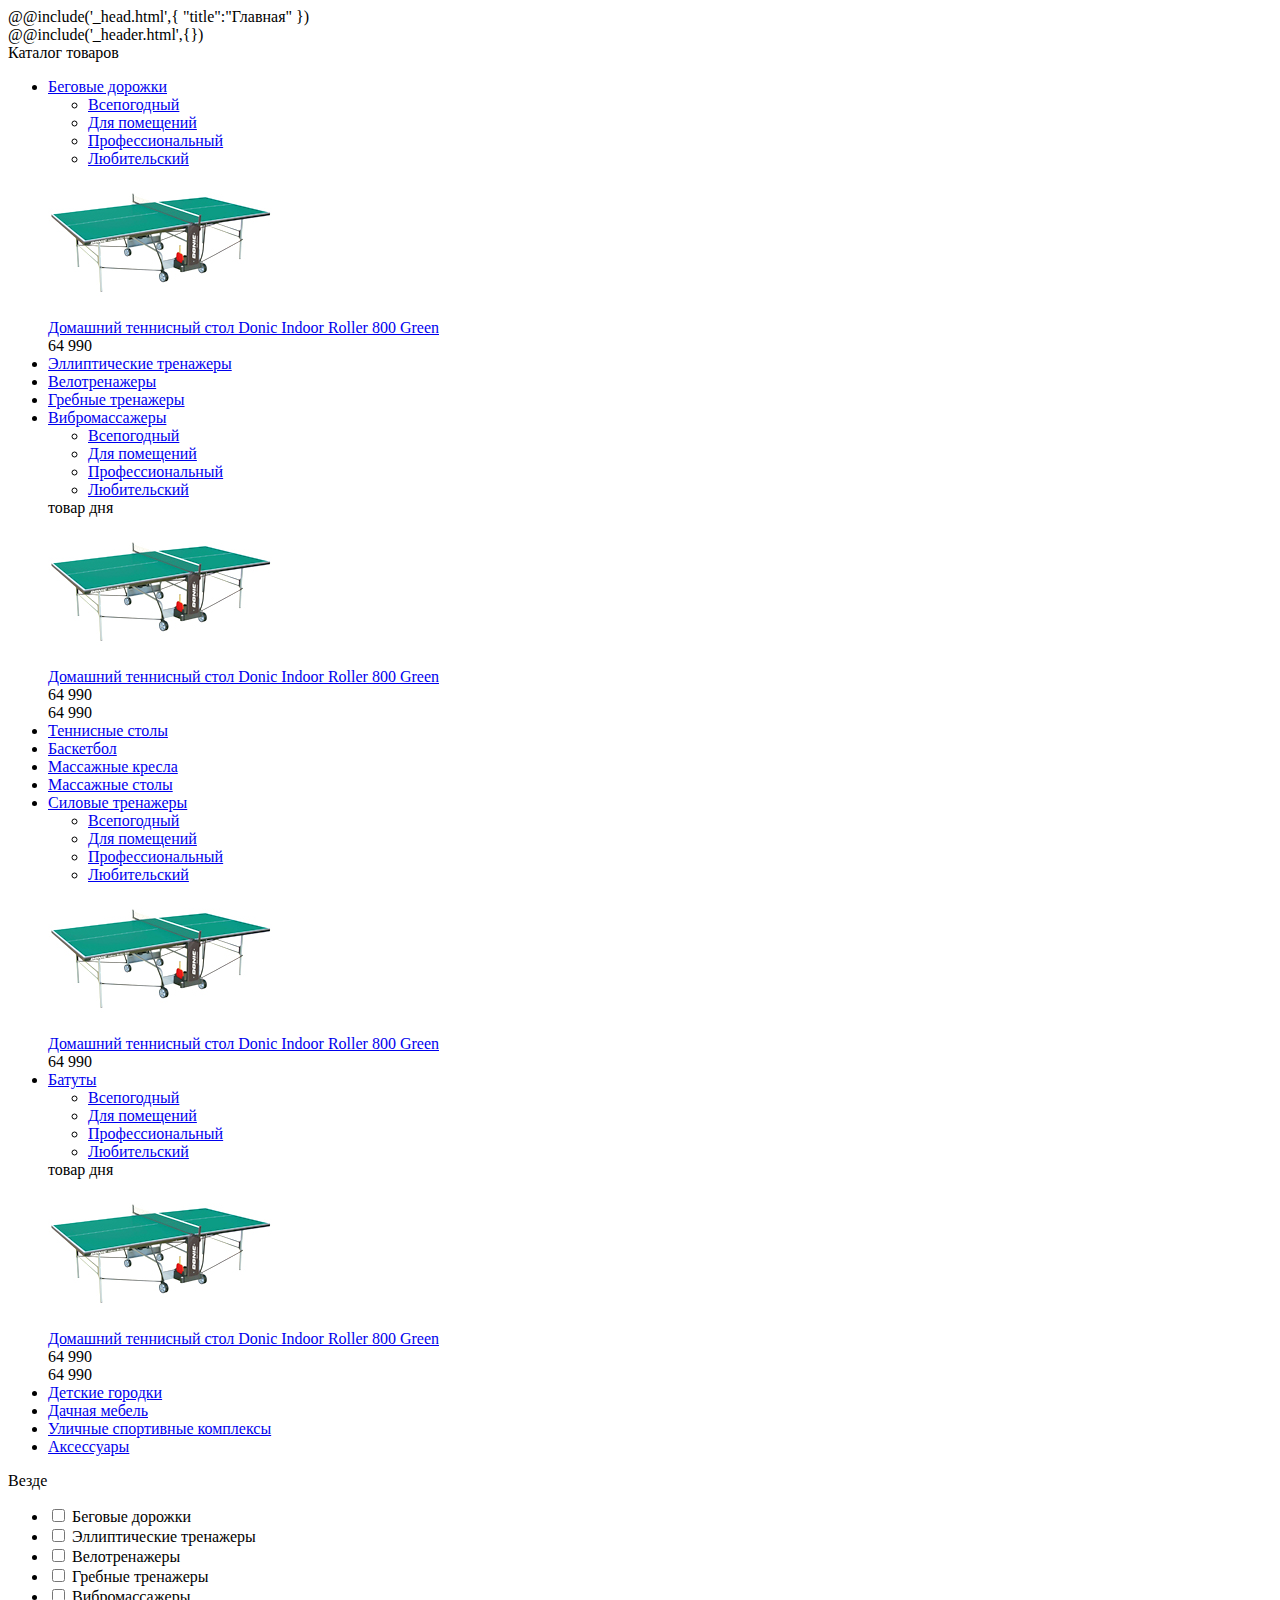
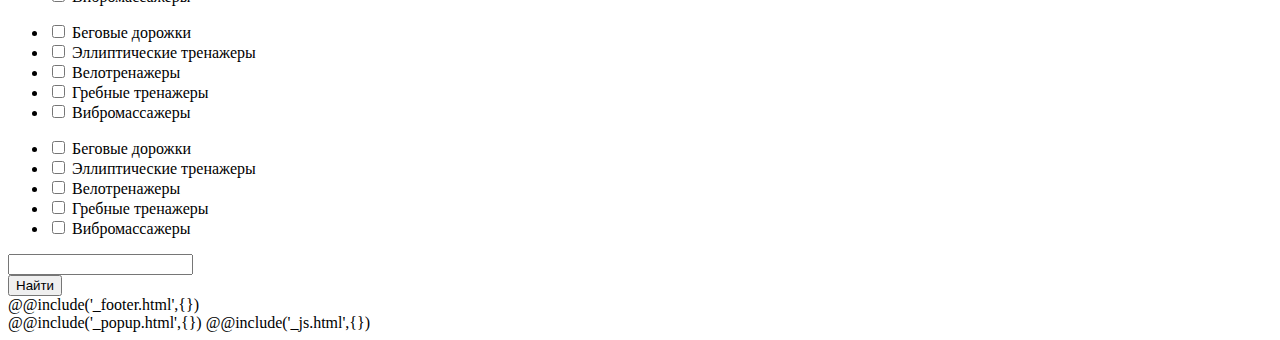
==== #src/index.html @ 7902912c "added header, sidebar, search" ====
<!DOCTYPE html>
<html lang="ru">
@@include('_head.html',{
"title":"Главная"
})

<body>
	<div class="wrapper">
		@@include('_header.html',{})
		<main class="page">
			<div class="page__container _container">
				<aside class="page__side">
					<nav class="page__menu menu-page">

						<div class="menu-page__header">
							<div class="menu-page__title">Каталог товаров</div>
							<div class="menu-page__burger">
								<div class="menu-page__lines">
									<span></span>
									<span></span>
									<span></span>
								</div>
							</div>
						</div>
						<div class="menu-page__body">
							<ul class="menu-page__list">
								<li class="menu-page__parent">
									<a class="menu-page__link" href="#">
										Беговые дорожки
									</a>
									<div class="menu-page__submenu submenu-page">
										<div class="submenu-page__item">
											<ul class="submenu-page__menu">
												<li>
													<a href="#" class="submenu-page__link">Всепогодный</a>
												</li>
												<li>
													<a href="#" class="submenu-page__link">Для помещений</a>
												</li>
												<li>
													<a href="#" class="submenu-page__link">Профессиональный</a>
												</li>
												<li>
													<a href="#" class="submenu-page__link">Любительский</a>
												</li>
											</ul>
											<div class="submenu-page__product">
												<div class="item-product">
													<!-- <div class="item-product__labels">
															<div class="item-product__label">
																товар дня
															</div>
														</div> -->
													<a href="#" class="item-product__image">
														<img src="img/products/01.jpg" alt="products">
													</a>
													<div class="item-product__body">
														<a href="#" class="item-product__title">
															Домашний теннисный стол Donic Indoor Roller 800 Green
														</a>
														<div class="item-product__footer">
															<a href="#" class="item-product__add"></a>
															<div class="item-product__price rub">64 990</div>
														</div>
													</div>
												</div>
											</div>
										</div>
									</div>
								</li>
								<li>
									<a class="menu-page__link" href="#">Эллиптические тренажеры</a>
								</li>
								<li>
									<a class="menu-page__link" href="#">Велотренажеры</a>
								</li>
								<li>
									<a class="menu-page__link" href="#">Гребные тренажеры</a>
								</li>
								<li class="menu-page__parent">
									<a class="menu-page__link" href="#">
										Вибромассажеры
									</a>
									<div class="menu-page__submenu submenu-page">
										<div class="submenu-page__item">
											<ul class="submenu-page__menu">
												<li>
													<a href="#" class="submenu-page__link">Всепогодный</a>
												</li>
												<li>
													<a href="#" class="submenu-page__link">Для помещений</a>
												</li>
												<li>
													<a href="#" class="submenu-page__link">Профессиональный</a>
												</li>
												<li>
													<a href="#" class="submenu-page__link">Любительский</a>
												</li>
											</ul>
											<div class="submenu-page__product">
												<div class="item-product">
													<div class="item-product__labels">
														<div class="item-product__label">
															товар дня
														</div>
													</div>
													<a href="#" class="item-product__image">
														<img src="img/products/01.jpg" alt="products">
													</a>
													<div class="item-product__body">
														<a href="#" class="item-product__title">
															Домашний теннисный стол Donic Indoor Roller 800 Green
														</a>
														<div class="item-product__footer">
															<div class="item-product__old-price rub">64 990</div>
															<a href="#" class="item-product__add"></a>
															<div class="item-product__price rub">64 990</div>
														</div>
													</div>
												</div>
											</div>
										</div>
									</div>
								</li>
								<li>
									<a class="menu-page__link" href="#">Теннисные столы</a>
								</li>
								<li>
									<a class="menu-page__link" href="#">Баскетбол</a>
								</li>
								<li>
									<a class="menu-page__link" href="#">Массажные кресла</a>
								</li>
								<li>
									<a class="menu-page__link" href="#">Массажные столы</a>
								</li>
								<li class="menu-page__parent">
									<a class="menu-page__link" href="#">
										Силовые тренажеры
									</a>
									<div class="menu-page__submenu submenu-page">
										<div class="submenu-page__item">
											<ul class="submenu-page__menu">
												<li>
													<a href="#" class="submenu-page__link">Всепогодный</a>
												</li>
												<li>
													<a href="#" class="submenu-page__link">Для помещений</a>
												</li>
												<li>
													<a href="#" class="submenu-page__link">Профессиональный</a>
												</li>
												<li>
													<a href="#" class="submenu-page__link">Любительский</a>
												</li>
											</ul>
											<div class="submenu-page__product">
												<div class="item-product">
													<div class="item-product__labels">
														<!-- <div class="item-product__label">
																	товар дня
																</div> -->
													</div>
													<a href="#" class="item-product__image">
														<img src="img/products/01.jpg" alt="products">
													</a>
													<div class="item-product__body">
														<a href="#" class="item-product__title">
															Домашний теннисный стол Donic Indoor Roller 800 Green
														</a>
														<div class="item-product__footer">
															<!-- <div class="item-product__old-price rub">64 990</div> -->
															<a href="#" class="item-product__add"></a>
															<div class="item-product__price rub">64 990</div>
														</div>
													</div>
												</div>
											</div>
										</div>
									</div>
								</li>
								<li class="menu-page__parent">
									<a class="menu-page__link" href="#">
										Батуты
									</a>
									<div class="menu-page__submenu submenu-page">
										<div class="submenu-page__item">
											<ul class="submenu-page__menu">
												<li>
													<a href="#" class="submenu-page__link">Всепогодный</a>
												</li>
												<li>
													<a href="#" class="submenu-page__link">Для помещений</a>
												</li>
												<li>
													<a href="#" class="submenu-page__link">Профессиональный</a>
												</li>
												<li>
													<a href="#" class="submenu-page__link">Любительский</a>
												</li>
											</ul>
											<div class="submenu-page__product">
												<div class="item-product">
													<div class="item-product__labels">
														<div class="item-product__label">
															товар дня
														</div>
													</div>
													<a href="#" class="item-product__image">
														<img src="img/products/01.jpg" alt="products">
													</a>
													<div class="item-product__body">
														<a href="#" class="item-product__title">
															Домашний теннисный стол Donic Indoor Roller 800 Green
														</a>
														<div class="item-product__footer">
															<div class="item-product__old-price rub">64 990</div>
															<a href="#" class="item-product__add"></a>
															<div class="item-product__price rub">64 990</div>
														</div>
													</div>
												</div>
											</div>
										</div>
									</div>
								</li>
								<li>
									<a class="menu-page__link" href="#">Детские городки</a>
								</li>
								<li>
									<a class="menu-page__link" href="#">Дачная мебель</a>
								</li>
								<li>
									<a class="menu-page__link" href="#">Уличные спортивные комплексы</a>
								</li>
								<li>
									<a class="menu-page__link" href="#">Аксессуары</a>
								</li>
							</ul>
						</div>

					</nav>
				</aside>
				<div class="page__content">
					<form action="#" class="page__search search-page">
						<div class="search-page__select">
							<div class="search-page__title"><span>Везде</span></div>
							<div class="search-page__categories categories-search">
								<div class="categories-search__row">
									<div class="categories-search__column">
										<ul class="categories-search__list">
											<li>
												<label class="categories-search__checkbox checkbox">
													<input class="checkbox__input" type="checkbox" name="form[]"
														data-error="Ошибка" data-value="">
													<span class="checkbox__text"><span>Беговые дорожки</span></span>
												</label>
											</li>
											<li>
												<label class="categories-search__checkbox checkbox">
													<input class="checkbox__input" type="checkbox" name="form[]"
														data-error="Ошибка" data-value="">
													<span class="checkbox__text"><span>Эллиптические
															тренажеры</span></span>
												</label>
											</li>
											<li>
												<label class="categories-search__checkbox checkbox">
													<input class="checkbox__input" type="checkbox" name="form[]"
														data-error="Ошибка" data-value="">
													<span class="checkbox__text"><span>Велотренажеры</span></span>
												</label>
											</li>
											<li>
												<label class="categories-search__checkbox checkbox">
													<input class="checkbox__input" type="checkbox" name="form[]"
														data-error="Ошибка" data-value="">
													<span class="checkbox__text"><span>Гребные тренажеры</span></span>
												</label>
											</li>
											<li>
												<label class="categories-search__checkbox checkbox">
													<input class="checkbox__input" type="checkbox" name="form[]"
														data-error="Ошибка" data-value="">
													<span class="checkbox__text"><span>Вибромассажеры</span></span>
												</label>
											</li>
										</ul>
									</div>
									<div class="categories-search__column">
										<ul class="categories-search__list">
											<li>
												<label class="categories-search__checkbox checkbox">
													<input class="checkbox__input" type="checkbox" name="form[]"
														data-error="Ошибка" data-value="">
													<span class="checkbox__text"><span>Беговые дорожки</span></span>
												</label>
											</li>
											<li>
												<label class="categories-search__checkbox checkbox">
													<input class="checkbox__input" type="checkbox" name="form[]"
														data-error="Ошибка" data-value="">
													<span class="checkbox__text"><span>Эллиптические
															тренажеры</span></span>
												</label>
											</li>
											<li>
												<label class="categories-search__checkbox checkbox">
													<input class="checkbox__input" type="checkbox" name="form[]"
														data-error="Ошибка" data-value="">
													<span class="checkbox__text"><span>Велотренажеры</span></span>
												</label>
											</li>
											<li>
												<label class="categories-search__checkbox checkbox">
													<input class="checkbox__input" type="checkbox" name="form[]"
														data-error="Ошибка" data-value="">
													<span class="checkbox__text"><span>Гребные тренажеры</span></span>
												</label>
											</li>
											<li>
												<label class="categories-search__checkbox checkbox">
													<input class="checkbox__input" type="checkbox" name="form[]"
														data-error="Ошибка" data-value="">
													<span class="checkbox__text"><span>Вибромассажеры</span></span>
												</label>
											</li>
										</ul>
									</div>
									<div class="categories-search__column">
										<ul class="categories-search__list">
											<li>
												<label class="categories-search__checkbox checkbox">
													<input class="checkbox__input" type="checkbox" name="form[]"
														data-error="Ошибка" data-value="">
													<span class="checkbox__text"><span>Беговые дорожки</span></span>
												</label>
											</li>
											<li>
												<label class="categories-search__checkbox checkbox">
													<input class="checkbox__input" type="checkbox" name="form[]"
														data-error="Ошибка" data-value="">
													<span class="checkbox__text"><span>Эллиптические
															тренажеры</span></span>
												</label>
											</li>
											<li>
												<label class="categories-search__checkbox checkbox">
													<input class="checkbox__input" type="checkbox" name="form[]"
														data-error="Ошибка" data-value="">
													<span class="checkbox__text"><span>Велотренажеры</span></span>
												</label>
											</li>
											<li>
												<label class="categories-search__checkbox checkbox">
													<input class="checkbox__input" type="checkbox" name="form[]"
														data-error="Ошибка" data-value="">
													<span class="checkbox__text"><span>Гребные тренажеры</span></span>
												</label>
											</li>
											<li>
												<label class="categories-search__checkbox checkbox">
													<input class="checkbox__input" type="checkbox" name="form[]"
														data-error="Ошибка" data-value="">
													<span class="checkbox__text"><span>Вибромассажеры</span></span>
												</label>
											</li>
										</ul>
									</div>
								</div>

							</div>
						</div>
						<div class="search-page__input">
							<input class="input" autocomplete="off" type="text" name="form[]" data-error="Ошибка"
								data-value="">
						</div>
						<button type="submit" class="search-page__btn btn">Найти</button>
					</form>
				</div>
			</div>
		</main>
		@@include('_footer.html',{})
	</div>
	@@include('_popup.html',{})
	@@include('_js.html',{})
</body>

</html>
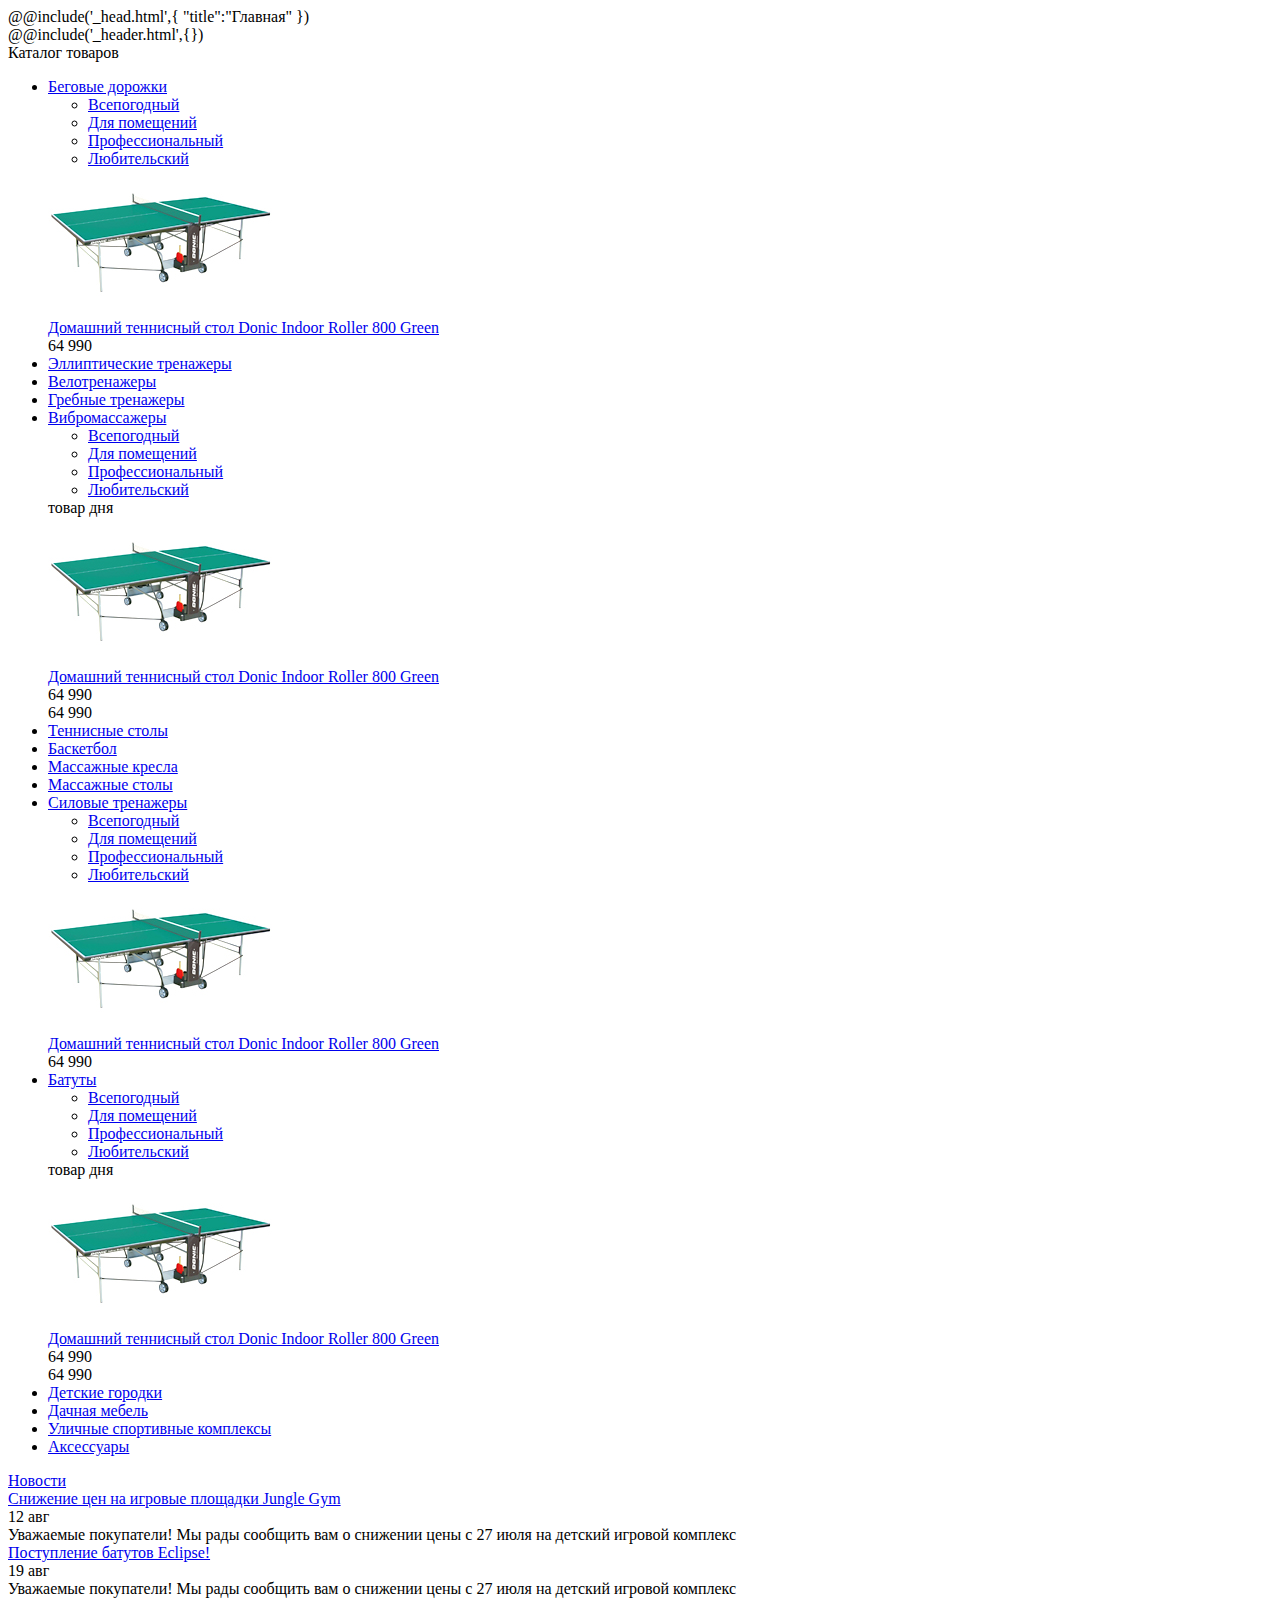
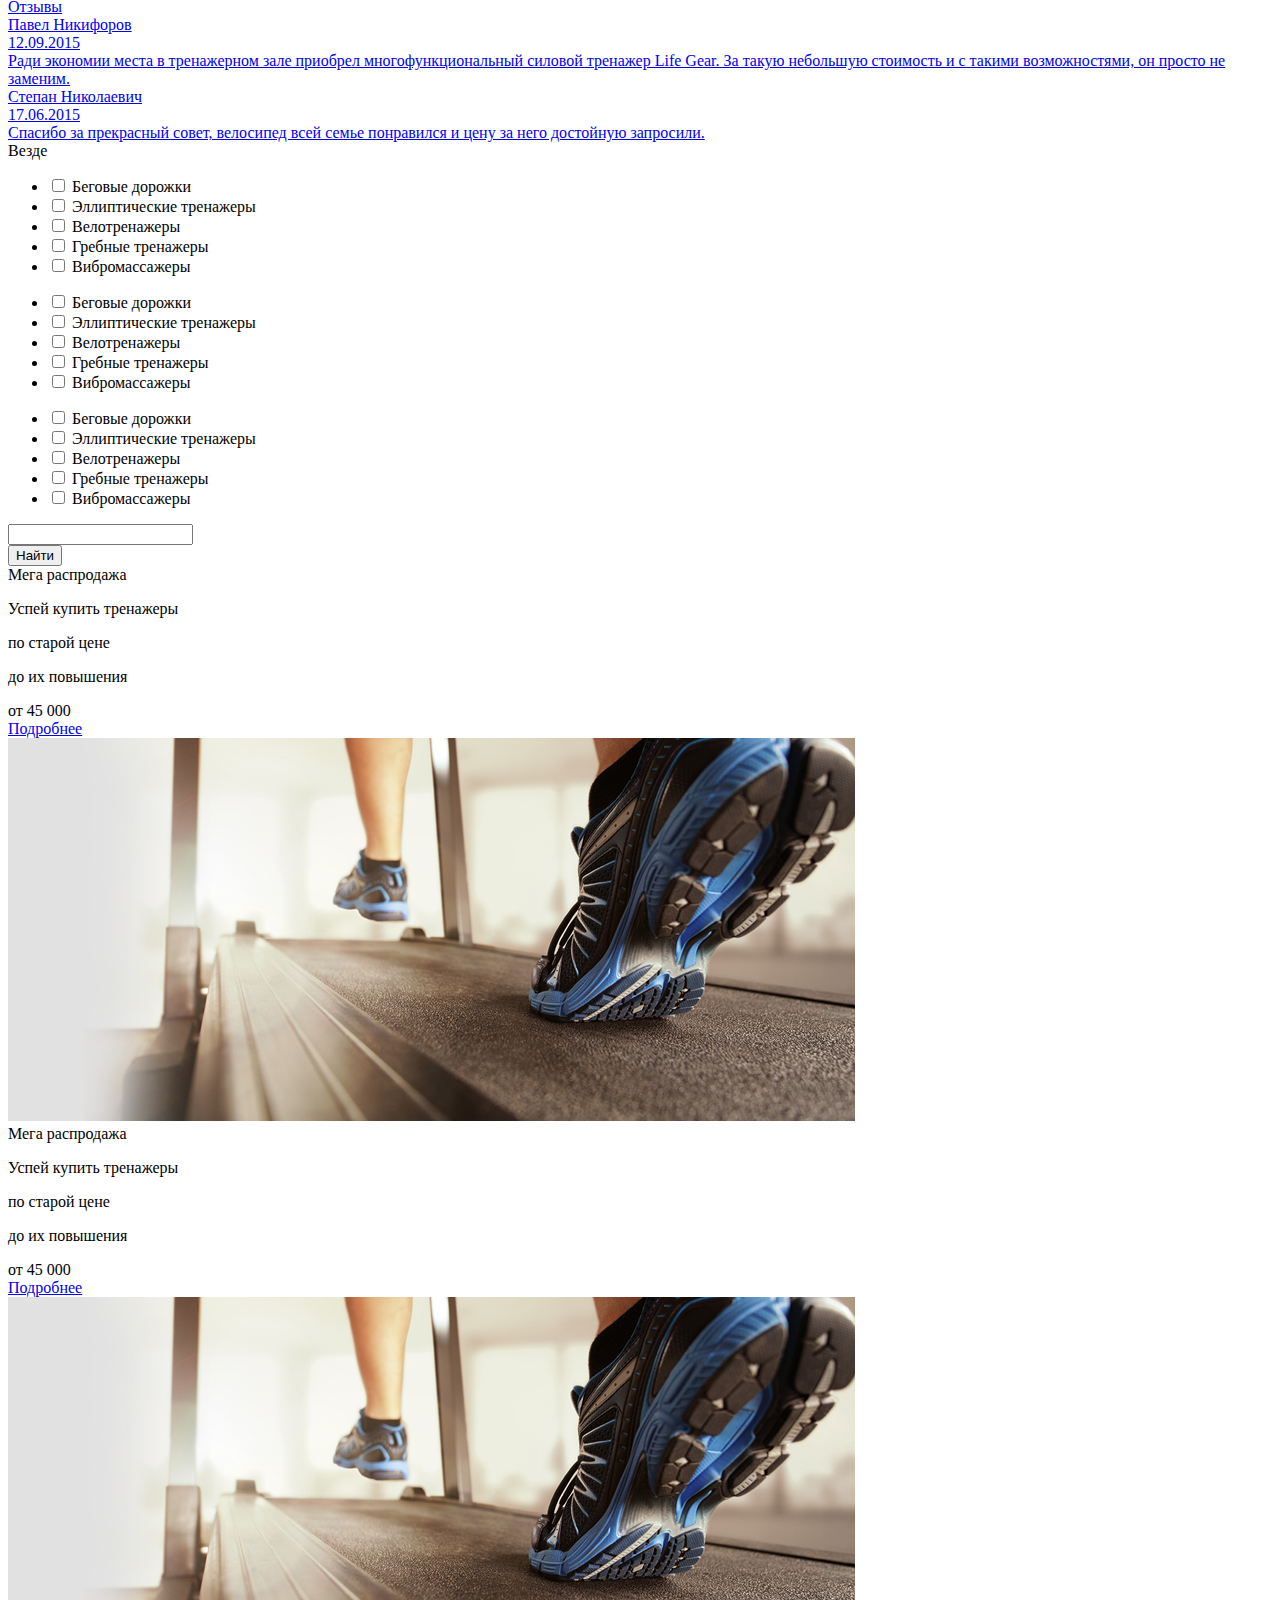
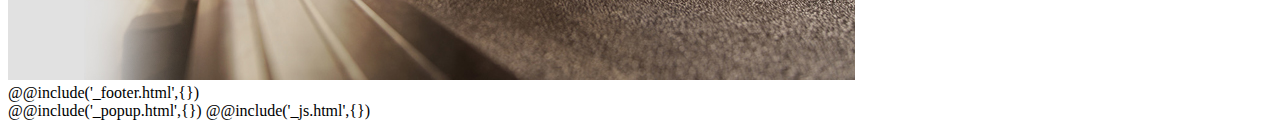
==== commit 8869618c: "added news and mainslider" ====
--- a/#src/index.html
+++ b/#src/index.html
@@ -11,7 +11,6 @@
 			<div class="page__container _container">
 				<aside class="page__side">
 					<nav class="page__menu menu-page">
-
 						<div class="menu-page__header">
 							<div class="menu-page__title">Каталог товаров</div>
 							<div class="menu-page__burger">
@@ -240,11 +239,78 @@
 						</div>
 
 					</nav>
+					<div data-da=".page__content,992,last" class="page__content-side">
+						<div class="page__news-side news-side">
+							<a class="news-side__title side-title" href="#">Новости</a>
+							<div class="news-side__items">
+								<div class="news-side__item">
+									<a class="news-side__label" href="#">
+										Снижение цен на игровые площадки
+										Jungle Gym
+									</a>
+									<div class="news-side__body">
+										<div class="news-side__data"><span>12</span> авг</div>
+										<div class="news-side__text">
+											Уважаемые покупатели!
+											Мы рады сообщить вам о снижении
+											цены с 27 июля на детский игровой
+											комплекс
+										</div>
+									</div>
+								</div>
+								<div class="news-side__item">
+									<a class="news-side__label" href="#">
+										Поступление батутов Eclipse!
+									</a>
+									<div class="news-side__body">
+										<div class="news-side__data"><span>19</span> авг</div>
+										<div class="news-side__text">
+											Уважаемые покупатели!
+											Мы рады сообщить вам о снижении
+											цены с 27 июля на детский игровой
+											комплекс
+										</div>
+									</div>
+								</div>
+							</div>
+						</div>
+						<div class="page__reviews-side reviews-side">
+							<a class="reviews-side__title side-title" href="#">Отзывы</a>
+							<div class="reviews-side__items">
+								<a class="reviews-side__item" href="#">
+									<div class="reviews-side__header">
+										<div class="reviews-side__user">Павел Никифоров</div>
+										<div class="reviews-side__data">12.09.2015</div>
+									</div>
+									<div class="reviews-side__body">
+										Ради экономии места в тренажерном
+										зале приобрел многофункциональный
+										силовой тренажер Life Gear. За такую
+										небольшую стоимость и с такими
+										возможностями, он просто не
+										заменим.
+									</div>
+								</a>
+								<a class="reviews-side__item" href="#">
+									<div class="reviews-side__header">
+										<div class="reviews-side__user">Степан Николаевич</div>
+										<div class="reviews-side__data">17.06.2015</div>
+									</div>
+									<div class="reviews-side__body">
+										Спасибо за прекрасный совет,
+										велосипед всей семье понравился
+										и цену за него достойную запросили.
+									</div>
+								</a>
+							</div>
+						</div>
+					</div>					
 				</aside>
 				<div class="page__content">
 					<form action="#" class="page__search search-page">
 						<div class="search-page__select">
-							<div class="search-page__title"><span>Везде</span></div>
+							<div class="search-page__title"><span>Везде</span><span data-text="Выбрано:"
+									class="search-page__quantity"></span></div>
 							<div class="search-page__categories categories-search">
 								<div class="categories-search__row">
 									<div class="categories-search__column">
@@ -252,14 +318,14 @@
 											<li>
 												<label class="categories-search__checkbox checkbox">
 													<input class="checkbox__input" type="checkbox" name="form[]"
-														data-error="Ошибка" data-value="">
+														data-error="Ошибка" value="1">
 													<span class="checkbox__text"><span>Беговые дорожки</span></span>
 												</label>
 											</li>
 											<li>
 												<label class="categories-search__checkbox checkbox">
 													<input class="checkbox__input" type="checkbox" name="form[]"
-														data-error="Ошибка" data-value="">
+														data-error="Ошибка" value="1">
 													<span class="checkbox__text"><span>Эллиптические
 															тренажеры</span></span>
 												</label>
@@ -267,21 +333,21 @@
 											<li>
 												<label class="categories-search__checkbox checkbox">
 													<input class="checkbox__input" type="checkbox" name="form[]"
-														data-error="Ошибка" data-value="">
+														data-error="Ошибка" value="1">
 													<span class="checkbox__text"><span>Велотренажеры</span></span>
 												</label>
 											</li>
 											<li>
 												<label class="categories-search__checkbox checkbox">
 													<input class="checkbox__input" type="checkbox" name="form[]"
-														data-error="Ошибка" data-value="">
+														data-error="Ошибка" value="1">
 													<span class="checkbox__text"><span>Гребные тренажеры</span></span>
 												</label>
 											</li>
 											<li>
 												<label class="categories-search__checkbox checkbox">
 													<input class="checkbox__input" type="checkbox" name="form[]"
-														data-error="Ошибка" data-value="">
+														data-error="Ошибка" value="1">
 													<span class="checkbox__text"><span>Вибромассажеры</span></span>
 												</label>
 											</li>
@@ -292,14 +358,14 @@
 											<li>
 												<label class="categories-search__checkbox checkbox">
 													<input class="checkbox__input" type="checkbox" name="form[]"
-														data-error="Ошибка" data-value="">
+														data-error="Ошибка" value="1">
 													<span class="checkbox__text"><span>Беговые дорожки</span></span>
 												</label>
 											</li>
 											<li>
 												<label class="categories-search__checkbox checkbox">
 													<input class="checkbox__input" type="checkbox" name="form[]"
-														data-error="Ошибка" data-value="">
+														data-error="Ошибка" value="1">
 													<span class="checkbox__text"><span>Эллиптические
 															тренажеры</span></span>
 												</label>
@@ -307,21 +373,21 @@
 											<li>
 												<label class="categories-search__checkbox checkbox">
 													<input class="checkbox__input" type="checkbox" name="form[]"
-														data-error="Ошибка" data-value="">
+														data-error="Ошибка" value="1">
 													<span class="checkbox__text"><span>Велотренажеры</span></span>
 												</label>
 											</li>
 											<li>
 												<label class="categories-search__checkbox checkbox">
 													<input class="checkbox__input" type="checkbox" name="form[]"
-														data-error="Ошибка" data-value="">
+														data-error="Ошибка" value="1">
 													<span class="checkbox__text"><span>Гребные тренажеры</span></span>
 												</label>
 											</li>
 											<li>
 												<label class="categories-search__checkbox checkbox">
 													<input class="checkbox__input" type="checkbox" name="form[]"
-														data-error="Ошибка" data-value="">
+														data-error="Ошибка" value="1">
 													<span class="checkbox__text"><span>Вибромассажеры</span></span>
 												</label>
 											</li>
@@ -332,14 +398,14 @@
 											<li>
 												<label class="categories-search__checkbox checkbox">
 													<input class="checkbox__input" type="checkbox" name="form[]"
-														data-error="Ошибка" data-value="">
+														data-error="Ошибка" value="1">
 													<span class="checkbox__text"><span>Беговые дорожки</span></span>
 												</label>
 											</li>
 											<li>
 												<label class="categories-search__checkbox checkbox">
 													<input class="checkbox__input" type="checkbox" name="form[]"
-														data-error="Ошибка" data-value="">
+														data-error="Ошибка" value="1">
 													<span class="checkbox__text"><span>Эллиптические
 															тренажеры</span></span>
 												</label>
@@ -347,21 +413,21 @@
 											<li>
 												<label class="categories-search__checkbox checkbox">
 													<input class="checkbox__input" type="checkbox" name="form[]"
-														data-error="Ошибка" data-value="">
+														data-error="Ошибка" value="1">
 													<span class="checkbox__text"><span>Велотренажеры</span></span>
 												</label>
 											</li>
 											<li>
 												<label class="categories-search__checkbox checkbox">
 													<input class="checkbox__input" type="checkbox" name="form[]"
-														data-error="Ошибка" data-value="">
+														data-error="Ошибка" value="1">
 													<span class="checkbox__text"><span>Гребные тренажеры</span></span>
 												</label>
 											</li>
 											<li>
 												<label class="categories-search__checkbox checkbox">
 													<input class="checkbox__input" type="checkbox" name="form[]"
-														data-error="Ошибка" data-value="">
+														data-error="Ошибка" value="1">
 													<span class="checkbox__text"><span>Вибромассажеры</span></span>
 												</label>
 											</li>
@@ -377,6 +443,58 @@
 						</div>
 						<button type="submit" class="search-page__btn btn">Найти</button>
 					</form>
+					<div class="page__slider mainslider">
+						<div class="mainslider__body _swiper">
+							<div class="mainslider__slide">
+								<div class="mainslider__content content-mainslider">
+									<div class="content-mainslider__title">
+										<span>Мега</span> распродажа
+									</div>
+									<div class="content-mainslider__text text-mainslider">
+										<p><span class="text-mainslider__text-1">Успей купить</span> тренажеры</p>
+										<p> <span class="text-mainslider__text-2">по старой цене</span></p>
+										<p>до их <span class="text-mainslider__text-3">повышения</span></p>
+									</div>
+									<div class="content-mainslider__footer">
+										<div class="content-mainslider__price rub">
+											от 45 000
+										</div>
+										<a class="content-mainslider__button" href="#">
+											<span>Подробнее</span>
+										</a>
+									</div>
+								</div>
+								<div class="mainslider__image _ibg">
+									<img src="img/mainslider/01.jpg" alt="img-lider">
+								</div>
+							</div>
+							<div class="mainslider__slide">
+								<div class="mainslider__content content-mainslider">
+									<div class="content-mainslider__title">
+										<span>Мега</span> распродажа
+									</div>
+									<div class="content-mainslider__text text-mainslider">
+										<p><span class="text-mainslider__text-1">Успей купить</span> тренажеры</p>
+										<p> <span class="text-mainslider__text-2">по старой цене</span></p>
+										<p>до их <span class="text-mainslider__text-3">повышения</span></p>
+									</div>
+									<div class="content-mainslider__footer">
+										<div class="content-mainslider__price rub">
+											от 45 000
+										</div>
+										<a class="content-mainslider__button" href="#">
+											<span>Подробнее</span>
+										</a>
+									</div>
+								</div>
+								<div class="mainslider__image _ibg">
+									<img src="img/mainslider/01.jpg" alt="img-lider">
+								</div>
+							</div>
+						</div>
+						<div class="mainslider__dotts"></div>
+					</div>
+
 				</div>
 			</div>
 		</main>
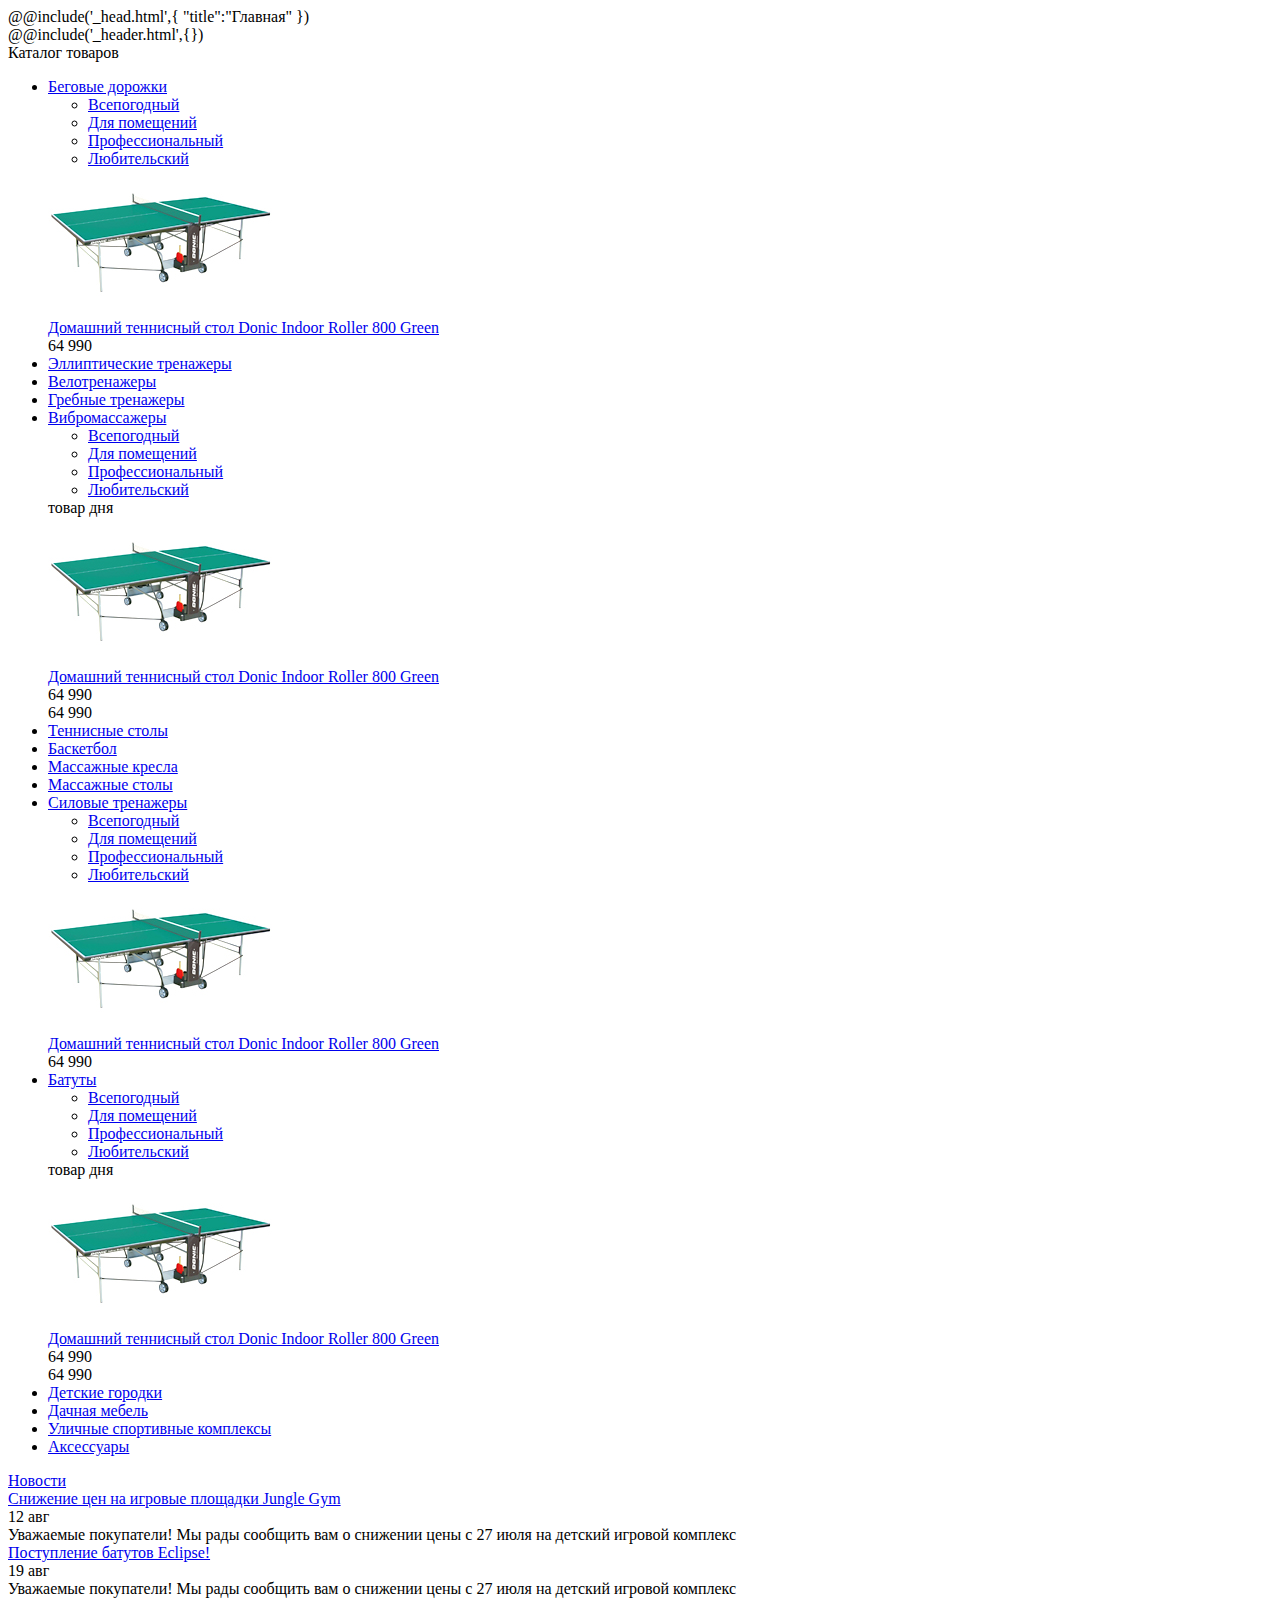
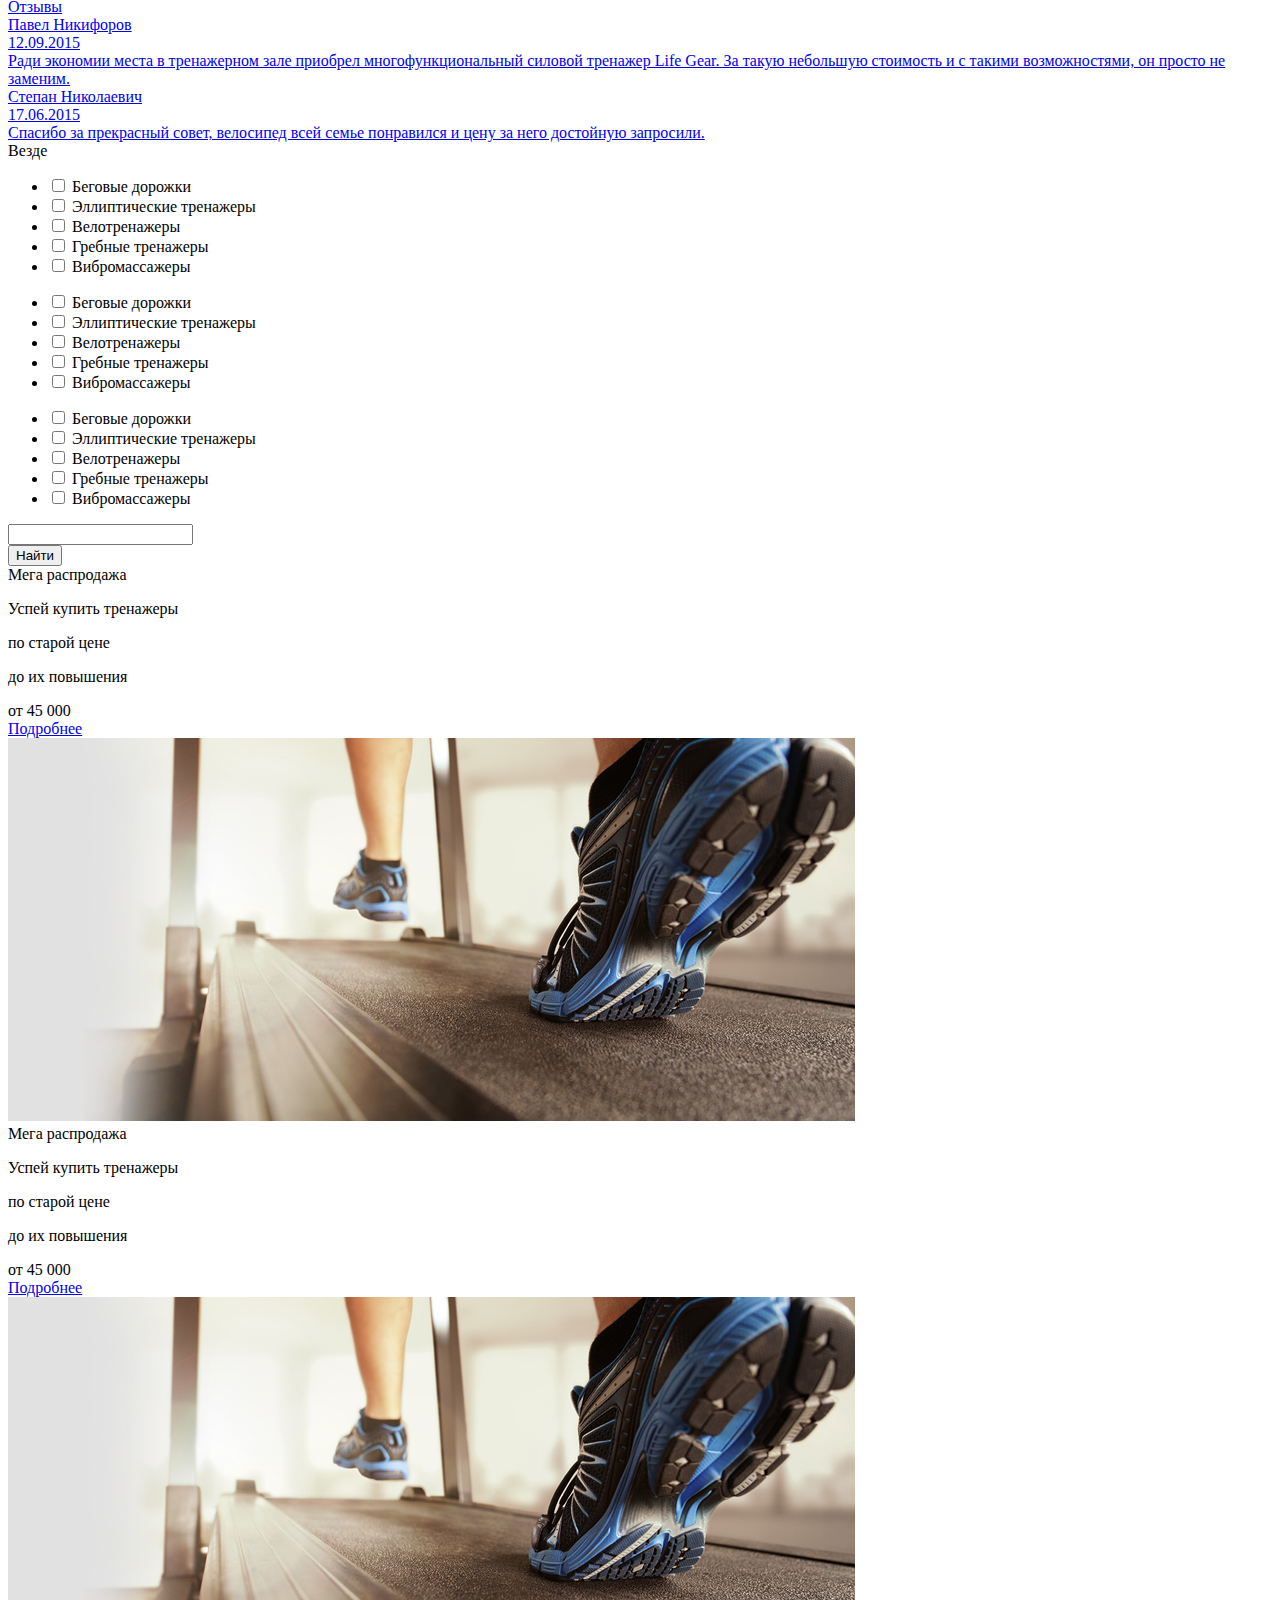
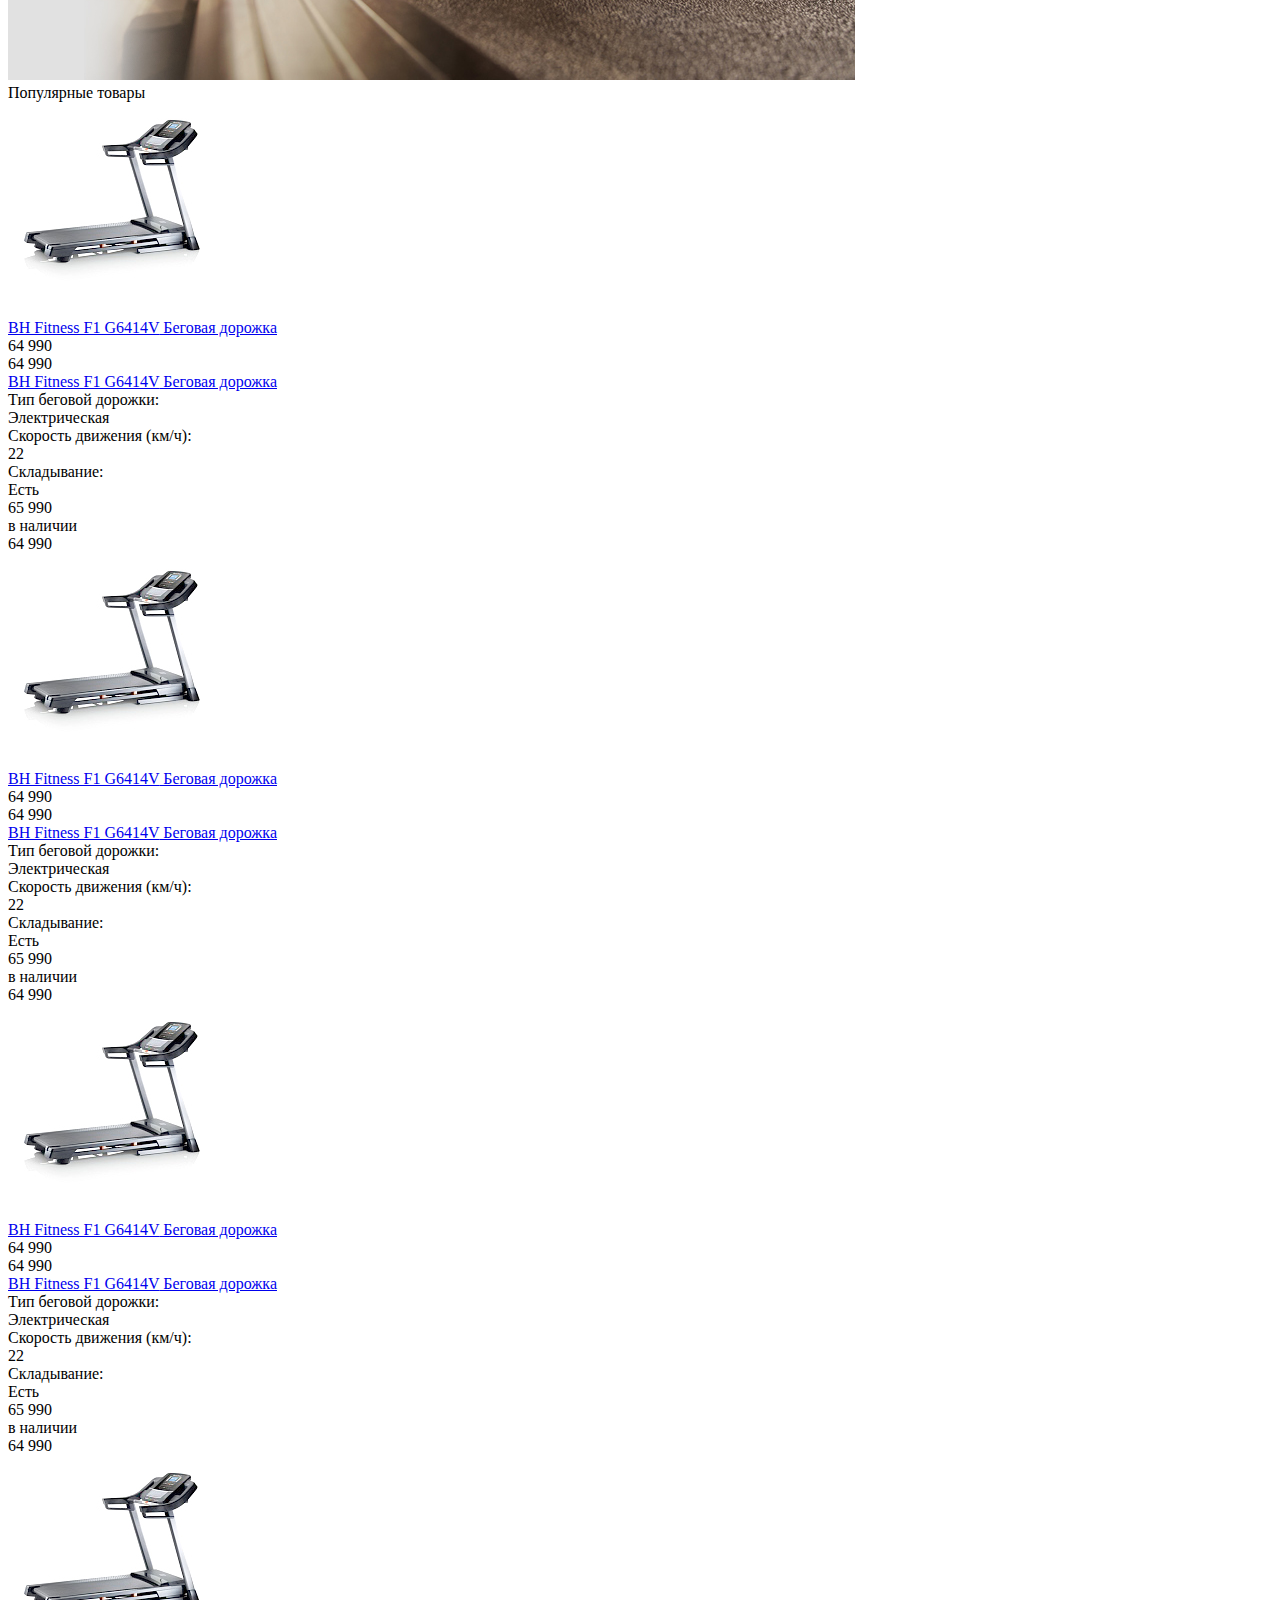
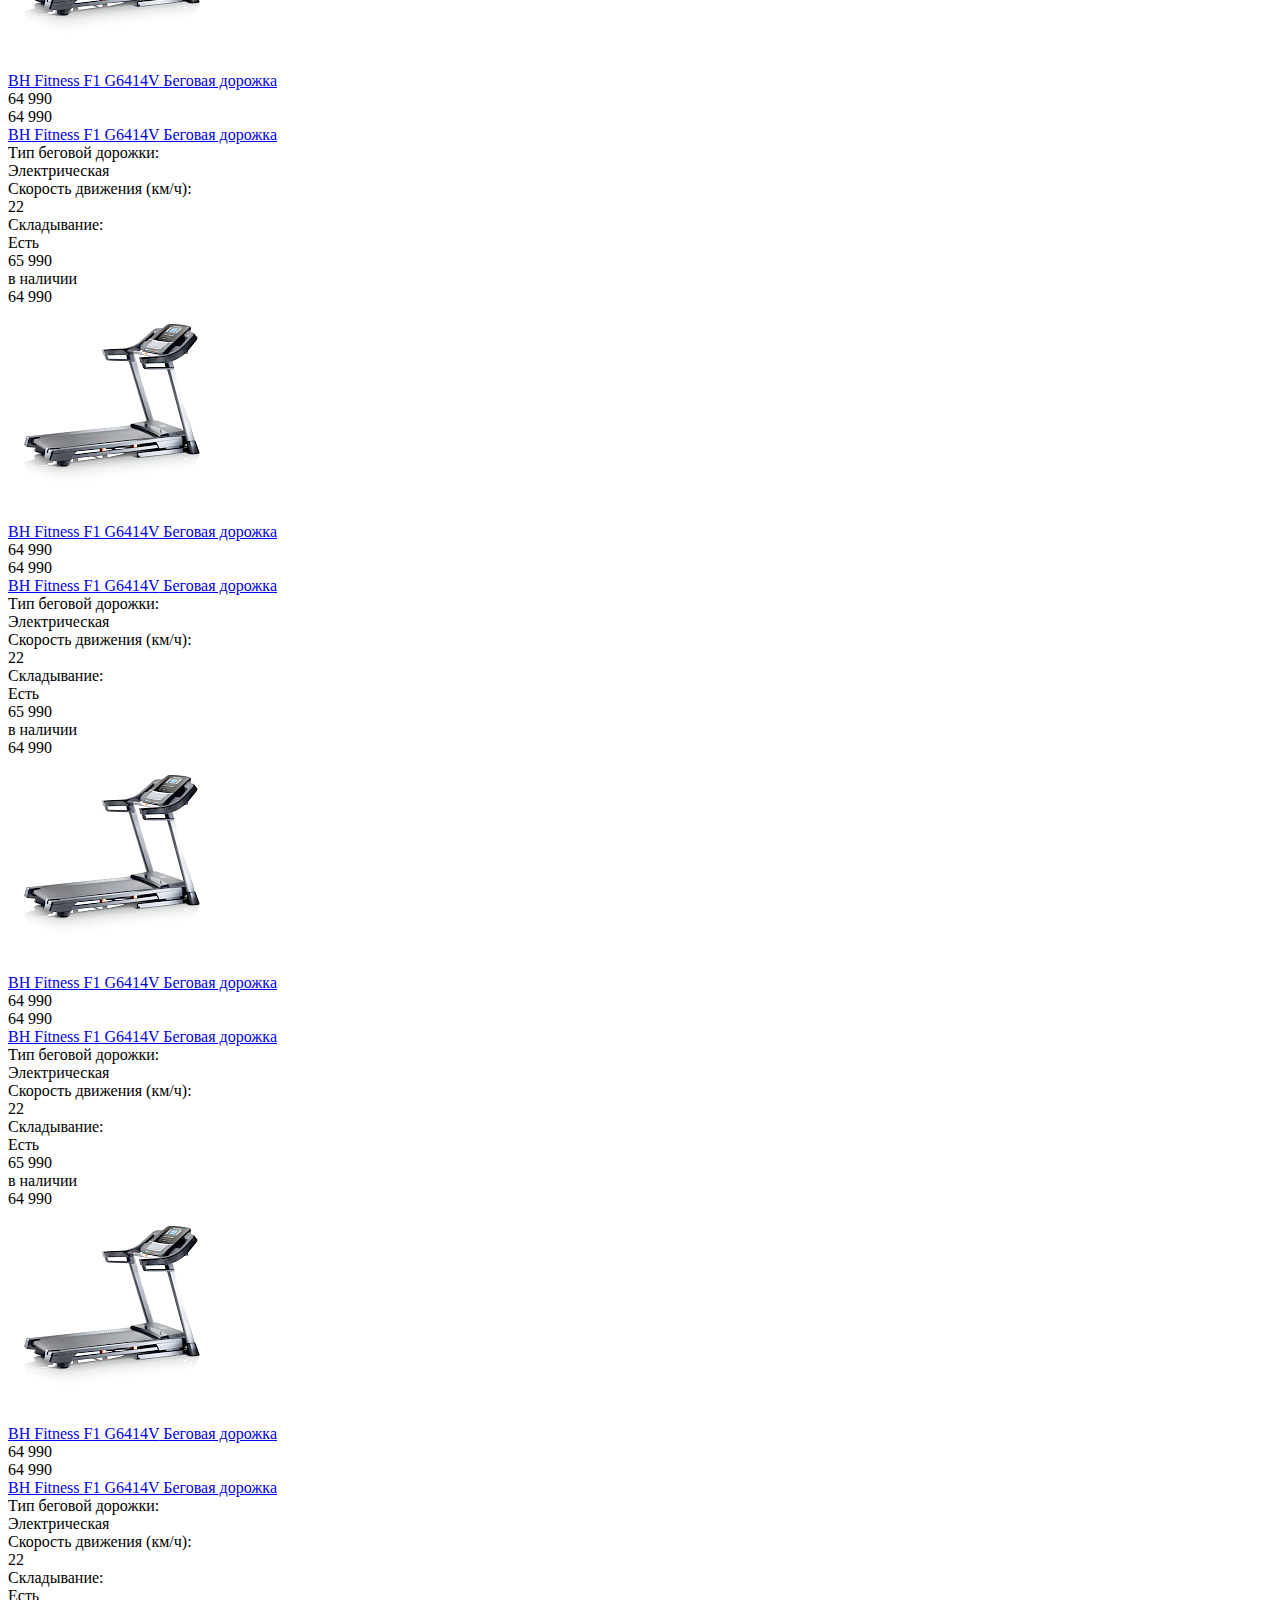
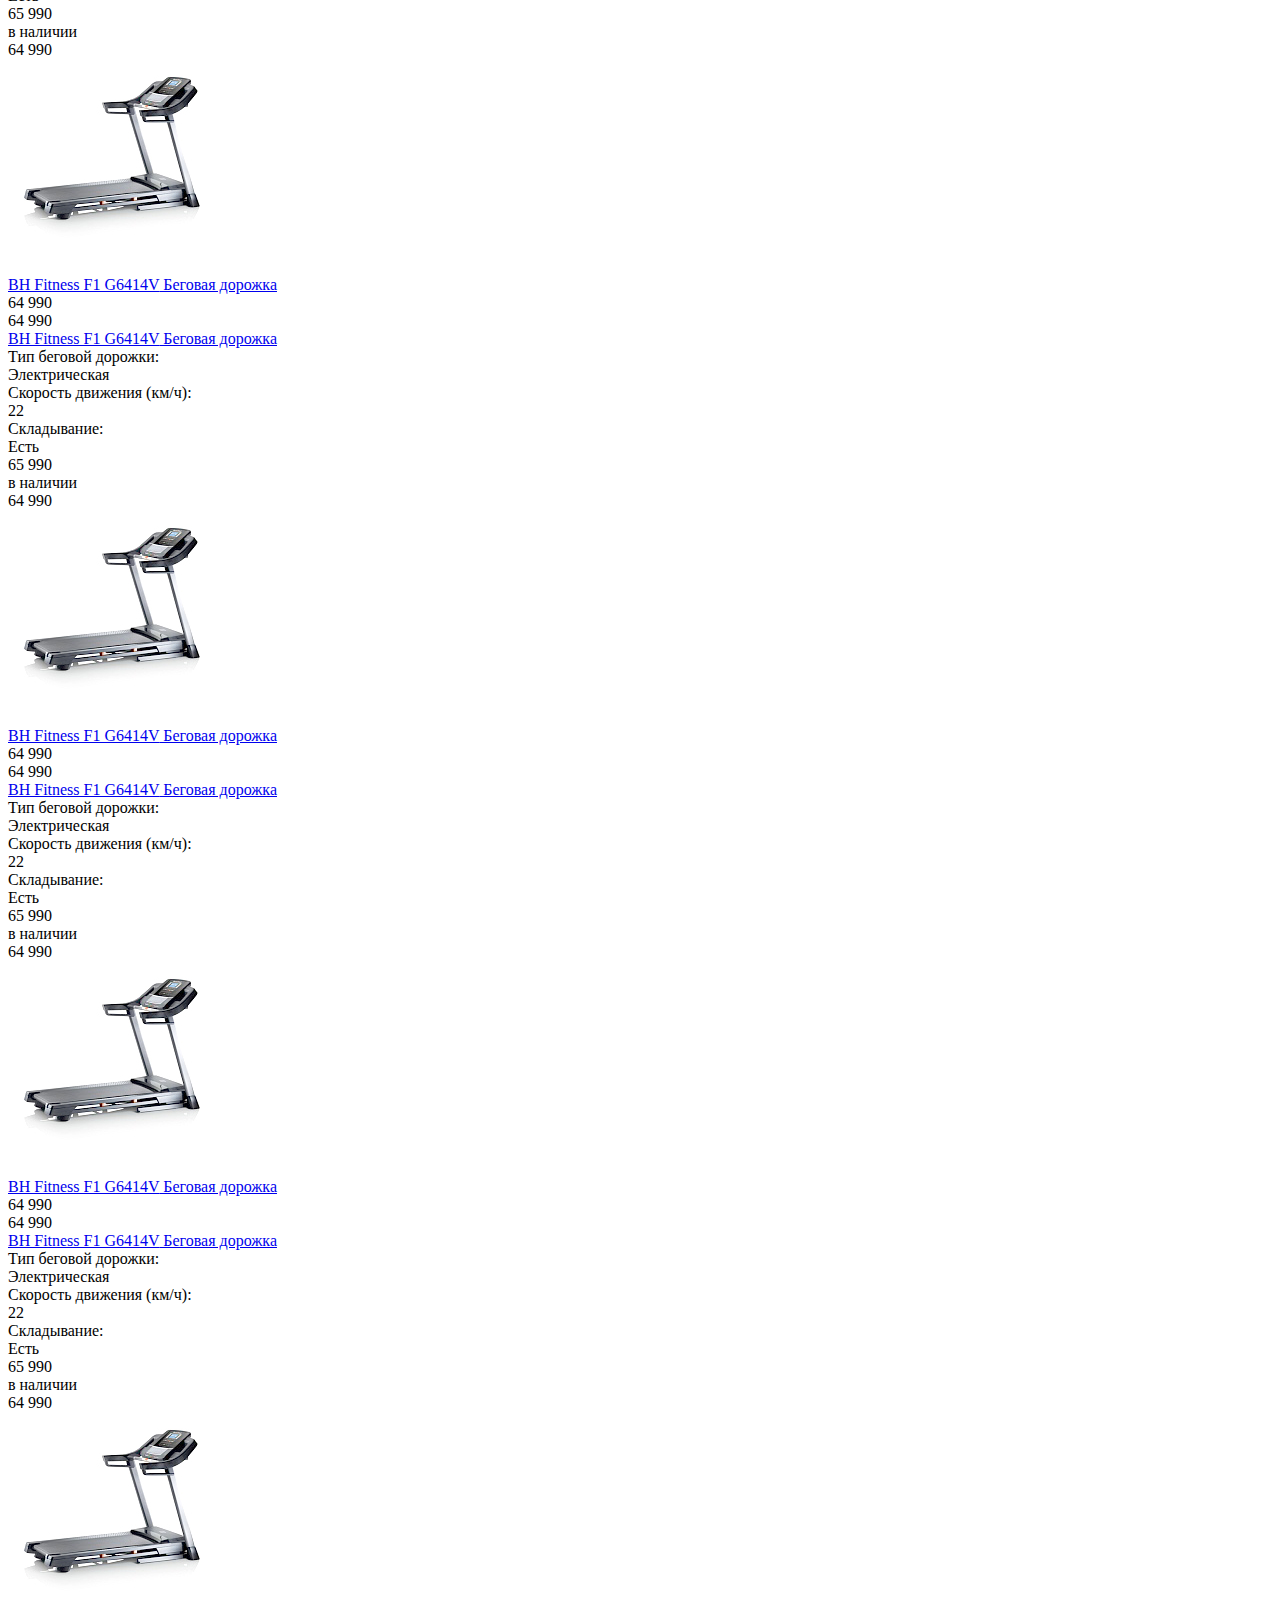
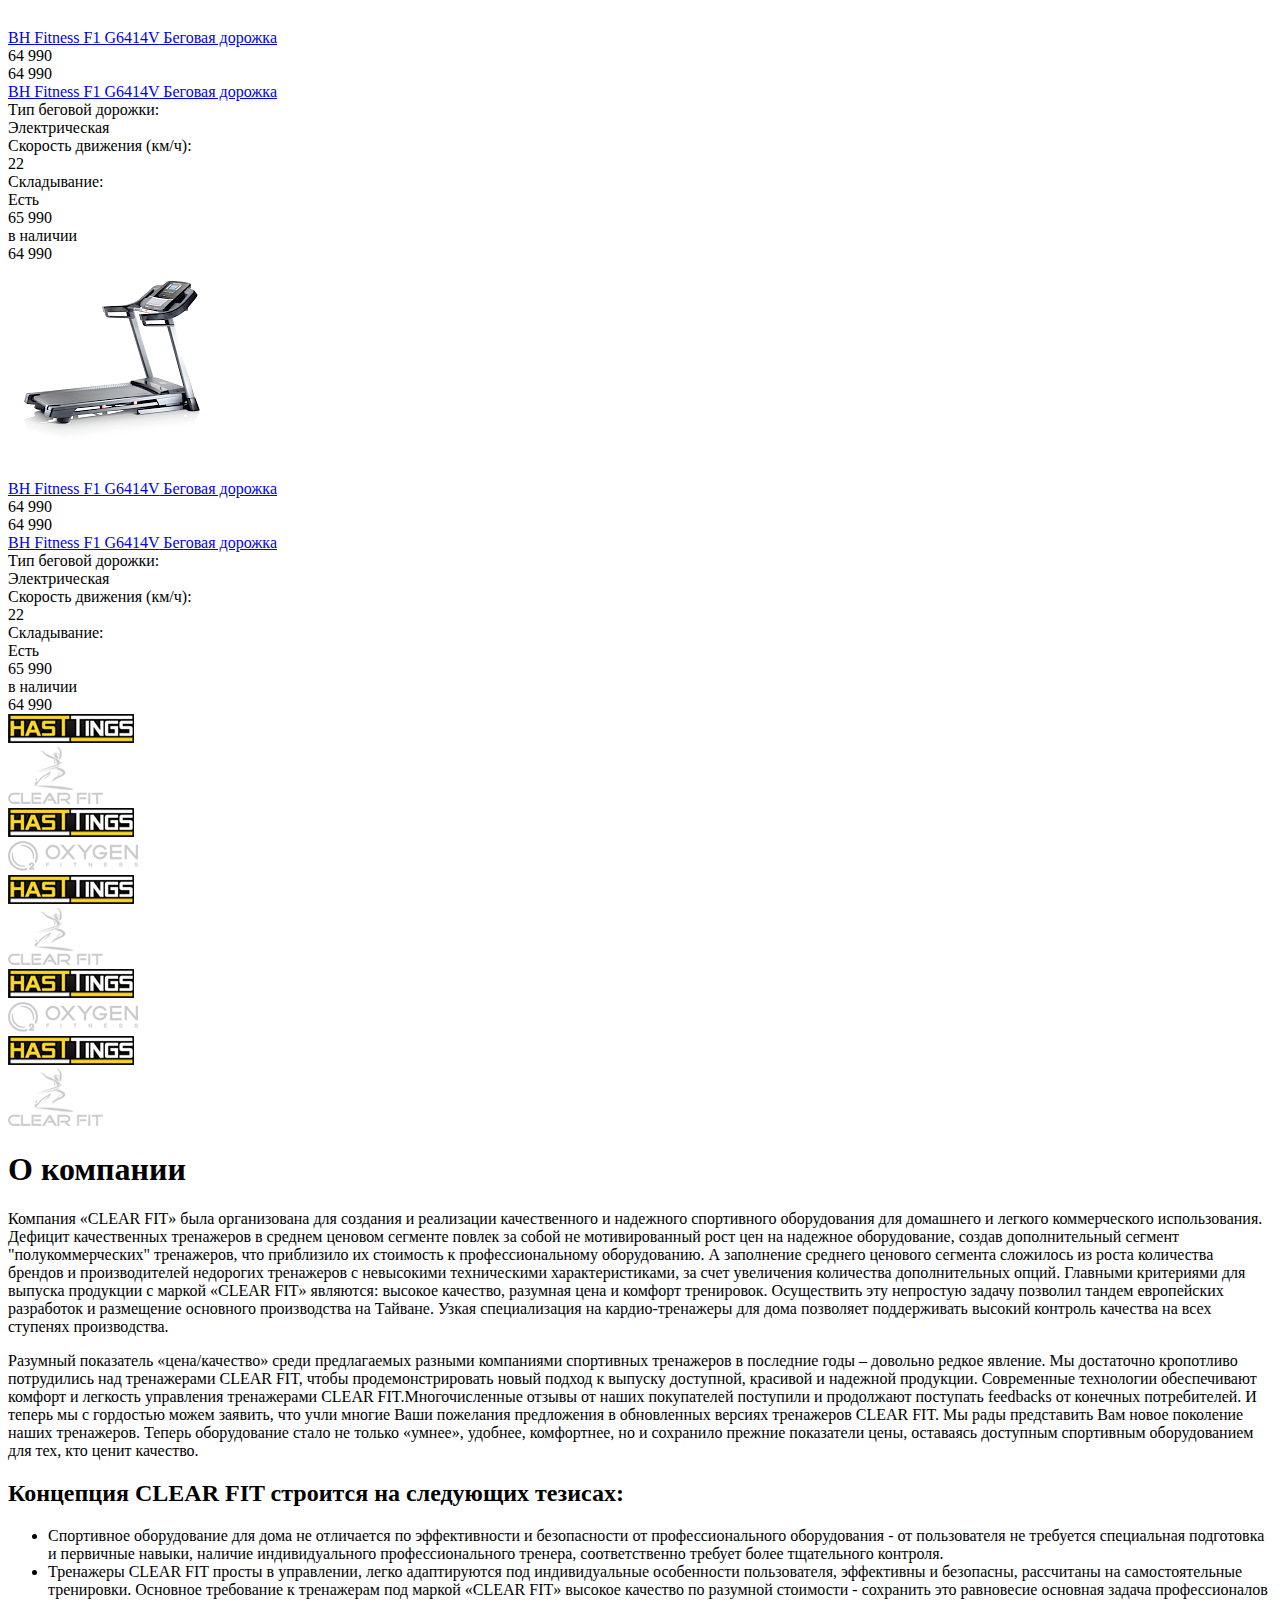
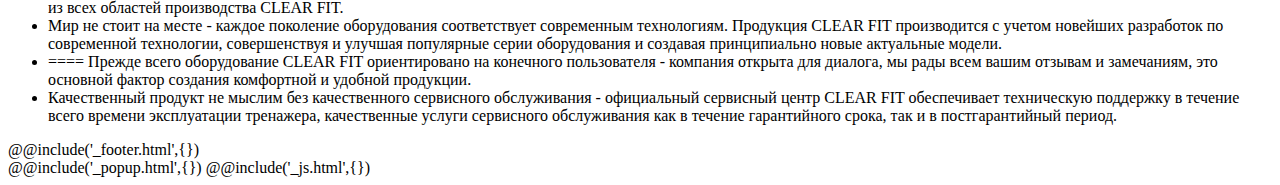
==== commit b87af026: "added products slider, brands slider" ====
--- a/#src/index.html
+++ b/#src/index.html
@@ -304,7 +304,7 @@
 								</a>
 							</div>
 						</div>
-					</div>					
+					</div>
 				</aside>
 				<div class="page__content">
 					<form action="#" class="page__search search-page">
@@ -494,9 +494,805 @@
 						</div>
 						<div class="mainslider__dotts"></div>
 					</div>
-
+					<div class="page__products products-slider">
+						<div class="products-slider__header">
+							<div class="products-slider__title">Популярные товары</div>
+							<div class="products-slider__control">
+								<div class="products-slider__arrow products-slider__arrow-prev _arrow _arrow_prev">
+								</div>
+								<div class="products-slider__info"></div>
+								<div class="products-slider__arrow products-slider__arrow-next _arrow _arrow_next">
+								</div>
+							</div>
+						</div>
+						<div class="products-slider__item _swiper">
+							<div class="products-slider__slide">
+								<div class="products-slider__items items-products">
+									<div class="items-products__column">
+										<div class="item-product">
+											<div class="item-product__labels">
+												<!-- <div class="item-product__label">
+															товар дня
+														</div> -->
+											</div>
+											<a href="#" class="item-product__image">
+												<img src="img/products/02.jpg" alt="products">
+											</a>
+											<div class="item-product__body">
+												<a href="#" class="item-product__title">
+													<span>BH Fitness F1 G6414V</span>
+													Беговая дорожка
+												</a>
+												<div class="item-product__footer">
+													<div class="item-product__old-price rub">64 990</div>
+													<a href="#" class="item-product__add"></a>
+													<div class="item-product__price rub">64 990</div>
+												</div>
+											</div>
+											<div class="item-product__hover hover-item-product">
+												<a href="#" class="hover-item-product__title">
+													<span>BH Fitness F1 G6414V</span>
+													Беговая дорожка
+												</a>
+												<div class="hover-item-product__options options-item-product">
+													<div class="options-item-product__item">
+														<div class="options-item-product__label">Тип беговой дорожки:
+														</div>
+														<div class="options-item-product__value">Электрическая</div>
+													</div>
+													<div class="options-item-product__item">
+														<div class="options-item-product__label">Скорость движения
+															(км/ч):</div>
+														<div class="options-item-product__value">22</div>
+													</div>
+													<div class="options-item-product__item">
+														<div class="options-item-product__label">Складывание:</div>
+														<div class="options-item-product__value">Есть</div>
+													</div>
+												</div>
+												<div class="hover-item-product__body">
+													<a class="hover-item-product__cart" href="#"></a>
+												</div>
+
+												<div class="hover-item-product__foter">
+													<div class="hover-item-product__old-price rub">65 990</div>
+													<div class="hover-item-product__stock">в наличии</div>
+													<div class="hover-item-product__price rub">64 990</div>
+												</div>
+											</div>
+										</div>
+									</div>
+									<div class="items-products__column">
+										<div class="item-product">
+											<div class="item-product__labels">
+												<!-- <div class="item-product__label">
+															товар дня
+														</div> -->
+											</div>
+											<a href="#" class="item-product__image">
+												<img src="img/products/02.jpg" alt="products">
+											</a>
+											<div class="item-product__body">
+												<a href="#" class="item-product__title">
+													<span>BH Fitness F1 G6414V</span>
+													Беговая дорожка
+												</a>
+												<div class="item-product__footer">
+													<div class="item-product__old-price rub">64 990</div>
+													<a href="#" class="item-product__add"></a>
+													<div class="item-product__price rub">64 990</div>
+												</div>
+											</div>
+											<div class="item-product__hover hover-item-product">
+												<a href="#" class="hover-item-product__title">
+													<span>BH Fitness F1 G6414V</span>
+													Беговая дорожка
+												</a>
+												<div class="hover-item-product__options options-item-product">
+													<div class="options-item-product__item">
+														<div class="options-item-product__label">Тип беговой дорожки:
+														</div>
+														<div class="options-item-product__value">Электрическая</div>
+													</div>
+													<div class="options-item-product__item">
+														<div class="options-item-product__label">Скорость движения
+															(км/ч):</div>
+														<div class="options-item-product__value">22</div>
+													</div>
+													<div class="options-item-product__item">
+														<div class="options-item-product__label">Складывание:</div>
+														<div class="options-item-product__value">Есть</div>
+													</div>
+												</div>
+												<div class="hover-item-product__body">
+													<a class="hover-item-product__cart" href="#"></a>
+												</div>
+
+												<div class="hover-item-product__foter">
+													<div class="hover-item-product__old-price rub">65 990</div>
+													<div class="hover-item-product__stock">в наличии</div>
+													<div class="hover-item-product__price rub">64 990</div>
+												</div>
+											</div>
+										</div>
+									</div>
+									<div class="items-products__column">
+										<div class="item-product">
+											<div class="item-product__labels">
+												<!-- <div class="item-product__label">
+															товар дня
+														</div> -->
+											</div>
+											<a href="#" class="item-product__image">
+												<img src="img/products/02.jpg" alt="products">
+											</a>
+											<div class="item-product__body">
+												<a href="#" class="item-product__title">
+													<span>BH Fitness F1 G6414V</span>
+													Беговая дорожка
+												</a>
+												<div class="item-product__footer">
+													<div class="item-product__old-price rub">64 990</div>
+													<a href="#" class="item-product__add"></a>
+													<div class="item-product__price rub">64 990</div>
+												</div>
+											</div>
+											<div class="item-product__hover hover-item-product">
+												<a href="#" class="hover-item-product__title">
+													<span>BH Fitness F1 G6414V</span>
+													Беговая дорожка
+												</a>
+												<div class="hover-item-product__options options-item-product">
+													<div class="options-item-product__item">
+														<div class="options-item-product__label">Тип беговой дорожки:
+														</div>
+														<div class="options-item-product__value">Электрическая</div>
+													</div>
+													<div class="options-item-product__item">
+														<div class="options-item-product__label">Скорость движения
+															(км/ч):</div>
+														<div class="options-item-product__value">22</div>
+													</div>
+													<div class="options-item-product__item">
+														<div class="options-item-product__label">Складывание:</div>
+														<div class="options-item-product__value">Есть</div>
+													</div>
+												</div>
+												<div class="hover-item-product__body">
+													<a class="hover-item-product__cart" href="#"></a>
+												</div>
+
+												<div class="hover-item-product__foter">
+													<div class="hover-item-product__old-price rub">65 990</div>
+													<div class="hover-item-product__stock">в наличии</div>
+													<div class="hover-item-product__price rub">64 990</div>
+												</div>
+											</div>
+										</div>
+									</div>
+									<div class="items-products__column">
+										<div class="item-product">
+											<div class="item-product__labels">
+												<!-- <div class="item-product__label">
+															товар дня
+														</div> -->
+											</div>
+											<a href="#" class="item-product__image">
+												<img src="img/products/02.jpg" alt="products">
+											</a>
+											<div class="item-product__body">
+												<a href="#" class="item-product__title">
+													<span>BH Fitness F1 G6414V</span>
+													Беговая дорожка
+												</a>
+												<div class="item-product__footer">
+													<div class="item-product__old-price rub">64 990</div>
+													<a href="#" class="item-product__add"></a>
+													<div class="item-product__price rub">64 990</div>
+												</div>
+											</div>
+											<div class="item-product__hover hover-item-product">
+												<a href="#" class="hover-item-product__title">
+													<span>BH Fitness F1 G6414V</span>
+													Беговая дорожка
+												</a>
+												<div class="hover-item-product__options options-item-product">
+													<div class="options-item-product__item">
+														<div class="options-item-product__label">Тип беговой дорожки:
+														</div>
+														<div class="options-item-product__value">Электрическая</div>
+													</div>
+													<div class="options-item-product__item">
+														<div class="options-item-product__label">Скорость движения
+															(км/ч):</div>
+														<div class="options-item-product__value">22</div>
+													</div>
+													<div class="options-item-product__item">
+														<div class="options-item-product__label">Складывание:</div>
+														<div class="options-item-product__value">Есть</div>
+													</div>
+												</div>
+												<div class="hover-item-product__body">
+													<a class="hover-item-product__cart" href="#"></a>
+												</div>
+
+												<div class="hover-item-product__foter">
+													<div class="hover-item-product__old-price rub">65 990</div>
+													<div class="hover-item-product__stock">в наличии</div>
+													<div class="hover-item-product__price rub">64 990</div>
+												</div>
+											</div>
+										</div>
+									</div>
+									<div class="items-products__column">
+										<div class="item-product">
+											<div class="item-product__labels">
+												<!-- <div class="item-product__label">
+															товар дня
+														</div> -->
+											</div>
+											<a href="#" class="item-product__image">
+												<img src="img/products/02.jpg" alt="products">
+											</a>
+											<div class="item-product__body">
+												<a href="#" class="item-product__title">
+													<span>BH Fitness F1 G6414V</span>
+													Беговая дорожка
+												</a>
+												<div class="item-product__footer">
+													<div class="item-product__old-price rub">64 990</div>
+													<a href="#" class="item-product__add"></a>
+													<div class="item-product__price rub">64 990</div>
+												</div>
+											</div>
+											<div class="item-product__hover hover-item-product">
+												<a href="#" class="hover-item-product__title">
+													<span>BH Fitness F1 G6414V</span>
+													Беговая дорожка
+												</a>
+												<div class="hover-item-product__options options-item-product">
+													<div class="options-item-product__item">
+														<div class="options-item-product__label">Тип беговой дорожки:
+														</div>
+														<div class="options-item-product__value">Электрическая</div>
+													</div>
+													<div class="options-item-product__item">
+														<div class="options-item-product__label">Скорость движения
+															(км/ч):</div>
+														<div class="options-item-product__value">22</div>
+													</div>
+													<div class="options-item-product__item">
+														<div class="options-item-product__label">Складывание:</div>
+														<div class="options-item-product__value">Есть</div>
+													</div>
+												</div>
+												<div class="hover-item-product__body">
+													<a class="hover-item-product__cart" href="#"></a>
+												</div>
+
+												<div class="hover-item-product__foter">
+													<div class="hover-item-product__old-price rub">65 990</div>
+													<div class="hover-item-product__stock">в наличии</div>
+													<div class="hover-item-product__price rub">64 990</div>
+												</div>
+											</div>
+										</div>
+									</div>
+									<div class="items-products__column">
+										<div class="item-product">
+											<div class="item-product__labels">
+												<!-- <div class="item-product__label">
+															товар дня
+														</div> -->
+											</div>
+											<a href="#" class="item-product__image">
+												<img src="img/products/02.jpg" alt="products">
+											</a>
+											<div class="item-product__body">
+												<a href="#" class="item-product__title">
+													<span>BH Fitness F1 G6414V</span>
+													Беговая дорожка
+												</a>
+												<div class="item-product__footer">
+													<div class="item-product__old-price rub">64 990</div>
+													<a href="#" class="item-product__add"></a>
+													<div class="item-product__price rub">64 990</div>
+												</div>
+											</div>
+											<div class="item-product__hover hover-item-product">
+												<a href="#" class="hover-item-product__title">
+													<span>BH Fitness F1 G6414V</span>
+													Беговая дорожка
+												</a>
+												<div class="hover-item-product__options options-item-product">
+													<div class="options-item-product__item">
+														<div class="options-item-product__label">Тип беговой дорожки:
+														</div>
+														<div class="options-item-product__value">Электрическая</div>
+													</div>
+													<div class="options-item-product__item">
+														<div class="options-item-product__label">Скорость движения
+															(км/ч):</div>
+														<div class="options-item-product__value">22</div>
+													</div>
+													<div class="options-item-product__item">
+														<div class="options-item-product__label">Складывание:</div>
+														<div class="options-item-product__value">Есть</div>
+													</div>
+												</div>
+												<div class="hover-item-product__body">
+													<a class="hover-item-product__cart" href="#"></a>
+												</div>
+
+												<div class="hover-item-product__foter">
+													<div class="hover-item-product__old-price rub">65 990</div>
+													<div class="hover-item-product__stock">в наличии</div>
+													<div class="hover-item-product__price rub">64 990</div>
+												</div>
+											</div>
+										</div>
+									</div>
+								</div>
+							</div>
+							<div class="products-slider__slide">
+								<div class="products-slider__items items-products">
+									<div class="items-products__column">
+										<div class="item-product">
+											<div class="item-product__labels">
+												<!-- <div class="item-product__label">
+															товар дня
+														</div> -->
+											</div>
+											<a href="#" class="item-product__image">
+												<img src="img/products/02.jpg" alt="products">
+											</a>
+											<div class="item-product__body">
+												<a href="#" class="item-product__title">
+													<span>BH Fitness F1 G6414V</span>
+													Беговая дорожка
+												</a>
+												<div class="item-product__footer">
+													<div class="item-product__old-price rub">64 990</div>
+													<a href="#" class="item-product__add"></a>
+													<div class="item-product__price rub">64 990</div>
+												</div>
+											</div>
+											<div class="item-product__hover hover-item-product">
+												<a href="#" class="hover-item-product__title">
+													<span>BH Fitness F1 G6414V</span>
+													Беговая дорожка
+												</a>
+												<div class="hover-item-product__options options-item-product">
+													<div class="options-item-product__item">
+														<div class="options-item-product__label">Тип беговой дорожки:
+														</div>
+														<div class="options-item-product__value">Электрическая</div>
+													</div>
+													<div class="options-item-product__item">
+														<div class="options-item-product__label">Скорость движения
+															(км/ч):</div>
+														<div class="options-item-product__value">22</div>
+													</div>
+													<div class="options-item-product__item">
+														<div class="options-item-product__label">Складывание:</div>
+														<div class="options-item-product__value">Есть</div>
+													</div>
+												</div>
+												<div class="hover-item-product__body">
+													<a class="hover-item-product__cart" href="#"></a>
+												</div>
+
+												<div class="hover-item-product__foter">
+													<div class="hover-item-product__old-price rub">65 990</div>
+													<div class="hover-item-product__stock">в наличии</div>
+													<div class="hover-item-product__price rub">64 990</div>
+												</div>
+											</div>
+										</div>
+									</div>
+									<div class="items-products__column">
+										<div class="item-product">
+											<div class="item-product__labels">
+												<!-- <div class="item-product__label">
+															товар дня
+														</div> -->
+											</div>
+											<a href="#" class="item-product__image">
+												<img src="img/products/02.jpg" alt="products">
+											</a>
+											<div class="item-product__body">
+												<a href="#" class="item-product__title">
+													<span>BH Fitness F1 G6414V</span>
+													Беговая дорожка
+												</a>
+												<div class="item-product__footer">
+													<div class="item-product__old-price rub">64 990</div>
+													<a href="#" class="item-product__add"></a>
+													<div class="item-product__price rub">64 990</div>
+												</div>
+											</div>
+											<div class="item-product__hover hover-item-product">
+												<a href="#" class="hover-item-product__title">
+													<span>BH Fitness F1 G6414V</span>
+													Беговая дорожка
+												</a>
+												<div class="hover-item-product__options options-item-product">
+													<div class="options-item-product__item">
+														<div class="options-item-product__label">Тип беговой дорожки:
+														</div>
+														<div class="options-item-product__value">Электрическая</div>
+													</div>
+													<div class="options-item-product__item">
+														<div class="options-item-product__label">Скорость движения
+															(км/ч):</div>
+														<div class="options-item-product__value">22</div>
+													</div>
+													<div class="options-item-product__item">
+														<div class="options-item-product__label">Складывание:</div>
+														<div class="options-item-product__value">Есть</div>
+													</div>
+												</div>
+												<div class="hover-item-product__body">
+													<a class="hover-item-product__cart" href="#"></a>
+												</div>
+
+												<div class="hover-item-product__foter">
+													<div class="hover-item-product__old-price rub">65 990</div>
+													<div class="hover-item-product__stock">в наличии</div>
+													<div class="hover-item-product__price rub">64 990</div>
+												</div>
+											</div>
+										</div>
+									</div>
+									<div class="items-products__column">
+										<div class="item-product">
+											<div class="item-product__labels">
+												<!-- <div class="item-product__label">
+															товар дня
+														</div> -->
+											</div>
+											<a href="#" class="item-product__image">
+												<img src="img/products/02.jpg" alt="products">
+											</a>
+											<div class="item-product__body">
+												<a href="#" class="item-product__title">
+													<span>BH Fitness F1 G6414V</span>
+													Беговая дорожка
+												</a>
+												<div class="item-product__footer">
+													<div class="item-product__old-price rub">64 990</div>
+													<a href="#" class="item-product__add"></a>
+													<div class="item-product__price rub">64 990</div>
+												</div>
+											</div>
+											<div class="item-product__hover hover-item-product">
+												<a href="#" class="hover-item-product__title">
+													<span>BH Fitness F1 G6414V</span>
+													Беговая дорожка
+												</a>
+												<div class="hover-item-product__options options-item-product">
+													<div class="options-item-product__item">
+														<div class="options-item-product__label">Тип беговой дорожки:
+														</div>
+														<div class="options-item-product__value">Электрическая</div>
+													</div>
+													<div class="options-item-product__item">
+														<div class="options-item-product__label">Скорость движения
+															(км/ч):</div>
+														<div class="options-item-product__value">22</div>
+													</div>
+													<div class="options-item-product__item">
+														<div class="options-item-product__label">Складывание:</div>
+														<div class="options-item-product__value">Есть</div>
+													</div>
+												</div>
+												<div class="hover-item-product__body">
+													<a class="hover-item-product__cart" href="#"></a>
+												</div>
+
+												<div class="hover-item-product__foter">
+													<div class="hover-item-product__old-price rub">65 990</div>
+													<div class="hover-item-product__stock">в наличии</div>
+													<div class="hover-item-product__price rub">64 990</div>
+												</div>
+											</div>
+										</div>
+									</div>
+									<div class="items-products__column">
+										<div class="item-product">
+											<div class="item-product__labels">
+												<!-- <div class="item-product__label">
+															товар дня
+														</div> -->
+											</div>
+											<a href="#" class="item-product__image">
+												<img src="img/products/02.jpg" alt="products">
+											</a>
+											<div class="item-product__body">
+												<a href="#" class="item-product__title">
+													<span>BH Fitness F1 G6414V</span>
+													Беговая дорожка
+												</a>
+												<div class="item-product__footer">
+													<div class="item-product__old-price rub">64 990</div>
+													<a href="#" class="item-product__add"></a>
+													<div class="item-product__price rub">64 990</div>
+												</div>
+											</div>
+											<div class="item-product__hover hover-item-product">
+												<a href="#" class="hover-item-product__title">
+													<span>BH Fitness F1 G6414V</span>
+													Беговая дорожка
+												</a>
+												<div class="hover-item-product__options options-item-product">
+													<div class="options-item-product__item">
+														<div class="options-item-product__label">Тип беговой дорожки:
+														</div>
+														<div class="options-item-product__value">Электрическая</div>
+													</div>
+													<div class="options-item-product__item">
+														<div class="options-item-product__label">Скорость движения
+															(км/ч):</div>
+														<div class="options-item-product__value">22</div>
+													</div>
+													<div class="options-item-product__item">
+														<div class="options-item-product__label">Складывание:</div>
+														<div class="options-item-product__value">Есть</div>
+													</div>
+												</div>
+												<div class="hover-item-product__body">
+													<a class="hover-item-product__cart" href="#"></a>
+												</div>
+
+												<div class="hover-item-product__foter">
+													<div class="hover-item-product__old-price rub">65 990</div>
+													<div class="hover-item-product__stock">в наличии</div>
+													<div class="hover-item-product__price rub">64 990</div>
+												</div>
+											</div>
+										</div>
+									</div>
+									<div class="items-products__column">
+										<div class="item-product">
+											<div class="item-product__labels">
+												<!-- <div class="item-product__label">
+															товар дня
+														</div> -->
+											</div>
+											<a href="#" class="item-product__image">
+												<img src="img/products/02.jpg" alt="products">
+											</a>
+											<div class="item-product__body">
+												<a href="#" class="item-product__title">
+													<span>BH Fitness F1 G6414V</span>
+													Беговая дорожка
+												</a>
+												<div class="item-product__footer">
+													<div class="item-product__old-price rub">64 990</div>
+													<a href="#" class="item-product__add"></a>
+													<div class="item-product__price rub">64 990</div>
+												</div>
+											</div>
+											<div class="item-product__hover hover-item-product">
+												<a href="#" class="hover-item-product__title">
+													<span>BH Fitness F1 G6414V</span>
+													Беговая дорожка
+												</a>
+												<div class="hover-item-product__options options-item-product">
+													<div class="options-item-product__item">
+														<div class="options-item-product__label">Тип беговой дорожки:
+														</div>
+														<div class="options-item-product__value">Электрическая</div>
+													</div>
+													<div class="options-item-product__item">
+														<div class="options-item-product__label">Скорость движения
+															(км/ч):</div>
+														<div class="options-item-product__value">22</div>
+													</div>
+													<div class="options-item-product__item">
+														<div class="options-item-product__label">Складывание:</div>
+														<div class="options-item-product__value">Есть</div>
+													</div>
+												</div>
+												<div class="hover-item-product__body">
+													<a class="hover-item-product__cart" href="#"></a>
+												</div>
+
+												<div class="hover-item-product__foter">
+													<div class="hover-item-product__old-price rub">65 990</div>
+													<div class="hover-item-product__stock">в наличии</div>
+													<div class="hover-item-product__price rub">64 990</div>
+												</div>
+											</div>
+										</div>
+									</div>
+									<div class="items-products__column">
+										<div class="item-product">
+											<div class="item-product__labels">
+												<!-- <div class="item-product__label">
+															товар дня
+														</div> -->
+											</div>
+											<a href="#" class="item-product__image">
+												<img src="img/products/02.jpg" alt="products">
+											</a>
+											<div class="item-product__body">
+												<a href="#" class="item-product__title">
+													<span>BH Fitness F1 G6414V</span>
+													Беговая дорожка
+												</a>
+												<div class="item-product__footer">
+													<div class="item-product__old-price rub">64 990</div>
+													<a href="#" class="item-product__add"></a>
+													<div class="item-product__price rub">64 990</div>
+												</div>
+											</div>
+											<div class="item-product__hover hover-item-product">
+												<a href="#" class="hover-item-product__title">
+													<span>BH Fitness F1 G6414V</span>
+													Беговая дорожка
+												</a>
+												<div class="hover-item-product__options options-item-product">
+													<div class="options-item-product__item">
+														<div class="options-item-product__label">Тип беговой дорожки:
+														</div>
+														<div class="options-item-product__value">Электрическая</div>
+													</div>
+													<div class="options-item-product__item">
+														<div class="options-item-product__label">Скорость движения
+															(км/ч):</div>
+														<div class="options-item-product__value">22</div>
+													</div>
+													<div class="options-item-product__item">
+														<div class="options-item-product__label">Складывание:</div>
+														<div class="options-item-product__value">Есть</div>
+													</div>
+												</div>
+												<div class="hover-item-product__body">
+													<a class="hover-item-product__cart" href="#"></a>
+												</div>
+
+												<div class="hover-item-product__foter">
+													<div class="hover-item-product__old-price rub">65 990</div>
+													<div class="hover-item-product__stock">в наличии</div>
+													<div class="hover-item-product__price rub">64 990</div>
+												</div>
+											</div>
+										</div>
+									</div>
+								</div>
+							</div>
+						</div>
+					</div>
 				</div>
 			</div>
+			<div class="page__brands brands-slider">
+				<div class="brands-slider__container _container">
+					<div class="brands-slider__body _swiper">
+						<div class="brands-slider__slide">
+							<img src="img/brands/01.jpg" alt="brands-picture">
+						</div>
+						<div class="brands-slider__slide">
+							<img src="img/brands/02.jpg" alt="brands-picture">
+						</div>
+						<div class="brands-slider__slide">
+							<img src="img/brands/01.jpg" alt="brands-picture">
+						</div>
+						<div class="brands-slider__slide">
+							<img src="img/brands/03.jpg" alt="brands-picture">
+						</div>
+						<div class="brands-slider__slide">
+							<img src="img/brands/01.jpg" alt="brands-picture">
+						</div>
+						<div class="brands-slider__slide">
+							<img src="img/brands/02.jpg" alt="brands-picture">
+						</div>
+						<div class="brands-slider__slide">
+							<img src="img/brands/01.jpg" alt="brands-picture">
+						</div>
+						<div class="brands-slider__slide">
+							<img src="img/brands/03.jpg" alt="brands-picture">
+						</div>
+						<div class="brands-slider__slide">
+							<img src="img/brands/01.jpg" alt="brands-picture">
+						</div>
+						<div class="brands-slider__slide">
+							<img src="img/brands/02.jpg" alt="brands-picture">
+						</div>
+					</div>
+					<div class="brands-slider__arrows">
+						<div class="brands-slider__arrow brands-slider__arrow-prev _arrow _arrow_prev"></div>
+						<div class="brands-slider__arrow brands-slider__arrow-next _arrow _arrow_next"></div>
+					</div>
+				</div>
+			</div>
+			<section class="page__text text-block">
+				<div class="text-block__container _container">
+					<div class="text-block__body">
+						<h1 class="text-block__title">О компании</h1>
+						<div class="text-block__row">
+							<div class="text-block__column">
+								<p>
+									Компания «CLEAR FIT» была организована для создания и реализации
+									качественного и надежного спортивного оборудования для домашнего и легкого
+									коммерческого использования. Дефицит качественных тренажеров в среднем
+									ценовом сегменте повлек за собой не мотивированный рост цен на надежное
+									оборудование, создав дополнительный сегмент "полукоммерческих" тренажеров,
+									что приблизило их стоимость к профессиональному оборудованию. А заполнение
+									среднего ценового сегмента сложилось из роста количества брендов и
+									производителей недорогих тренажеров с невысокими техническими
+									характеристиками, за счет увеличения количества дополнительных опций.
+									Главными критериями для выпуска продукции с маркой «CLEAR FIT» являются:
+									высокое качество, разумная цена и комфорт тренировок. Осуществить эту
+									непростую задачу позволил тандем европейских разработок и размещение
+									основного производства на Тайване. Узкая специализация на кардио-тренажеры
+									для дома позволяет поддерживать высокий контроль качества на всех ступенях
+									производства.
+								</p>
+								<p>
+									Разумный показатель «цена/качество» среди предлагаемых разными компаниями
+									спортивных тренажеров в последние годы – довольно редкое явление. Мы
+									достаточно кропотливо потрудились над тренажерами CLEAR FIT, чтобы
+									продемонстрировать новый подход к выпуску доступной, красивой и надежной
+									продукции. Современные технологии обеспечивают комфорт и легкость управления
+									тренажерами CLEAR FIT.Многочисленные отзывы от наших покупателей поступили
+									и продолжают поступать feedbacks от конечных потребителей. И теперь мы с
+									гордостью можем заявить, что учли многие Ваши пожелания предложения в
+									обновленных версиях тренажеров CLEAR FIT. Мы рады представить Вам новое
+									поколение наших тренажеров. Теперь оборудование стало не только «умнее»,
+									удобнее, комфортнее, но и сохранило прежние показатели цены, оставаясь
+									доступным спортивным оборудованием для тех, кто ценит качество.
+								</p>
+							</div>
+							<div class="text-block__column">
+								<h2 class="text-block__label">
+									Концепция CLEAR FIT строится на следующих тезисах:
+								</h2>
+								<ul class="text-block__list">
+									<li>
+										Спортивное оборудование для дома не отличается по эффективности и
+										безопасности от профессионального оборудования - от пользователя не
+										требуется специальная подготовка и первичные навыки, наличие
+										индивидуального профессионального тренера, соответственно требует более
+										тщательного контроля.
+									</li>
+									<li>
+										Тренажеры CLEAR FIT просты в управлении, легко адаптируются под
+										индивидуальные особенности пользователя, эффективны и безопасны,
+										рассчитаны на самостоятельные тренировки.
+										Основное требование к тренажерам под маркой «CLEAR FIT» высокое
+										качество по разумной стоимости - сохранить это равновесие основная задача
+										профессионалов из всех областей производства CLEAR FIT.
+									</li>
+									<li>
+										Мир не стоит на месте - каждое поколение оборудования соответствует
+										современным технологиям. Продукция CLEAR FIT производится с учетом
+										новейших разработок по современной технологии, совершенствуя и улучшая
+										популярные серии оборудования и создавая принципиально новые актуальные
+										модели.
+									</li>
+									<li>====
+										Прежде всего оборудование CLEAR FIT ориентировано на конечного
+										пользователя - компания открыта для диалога, мы рады всем вашим отзывам
+										и замечаниям, это основной фактор создания комфортной и удобной
+										продукции.
+									</li>
+									<li>
+										Качественный продукт не мыслим без качественного
+										сервисного обслуживания - официальный сервисный
+										центр CLEAR FIT обеспечивает техническую поддержку
+										в течение всего времени эксплуатации тренажера,
+										качественные услуги сервисного обслуживания
+										как в течение гарантийного срока, так и в
+										постгарантийный период.
+									</li>
+								</ul>
+							</div>
+						</div>
+
+					</div>
+				</div>
+			</section>
 		</main>
 		@@include('_footer.html',{})
 	</div>
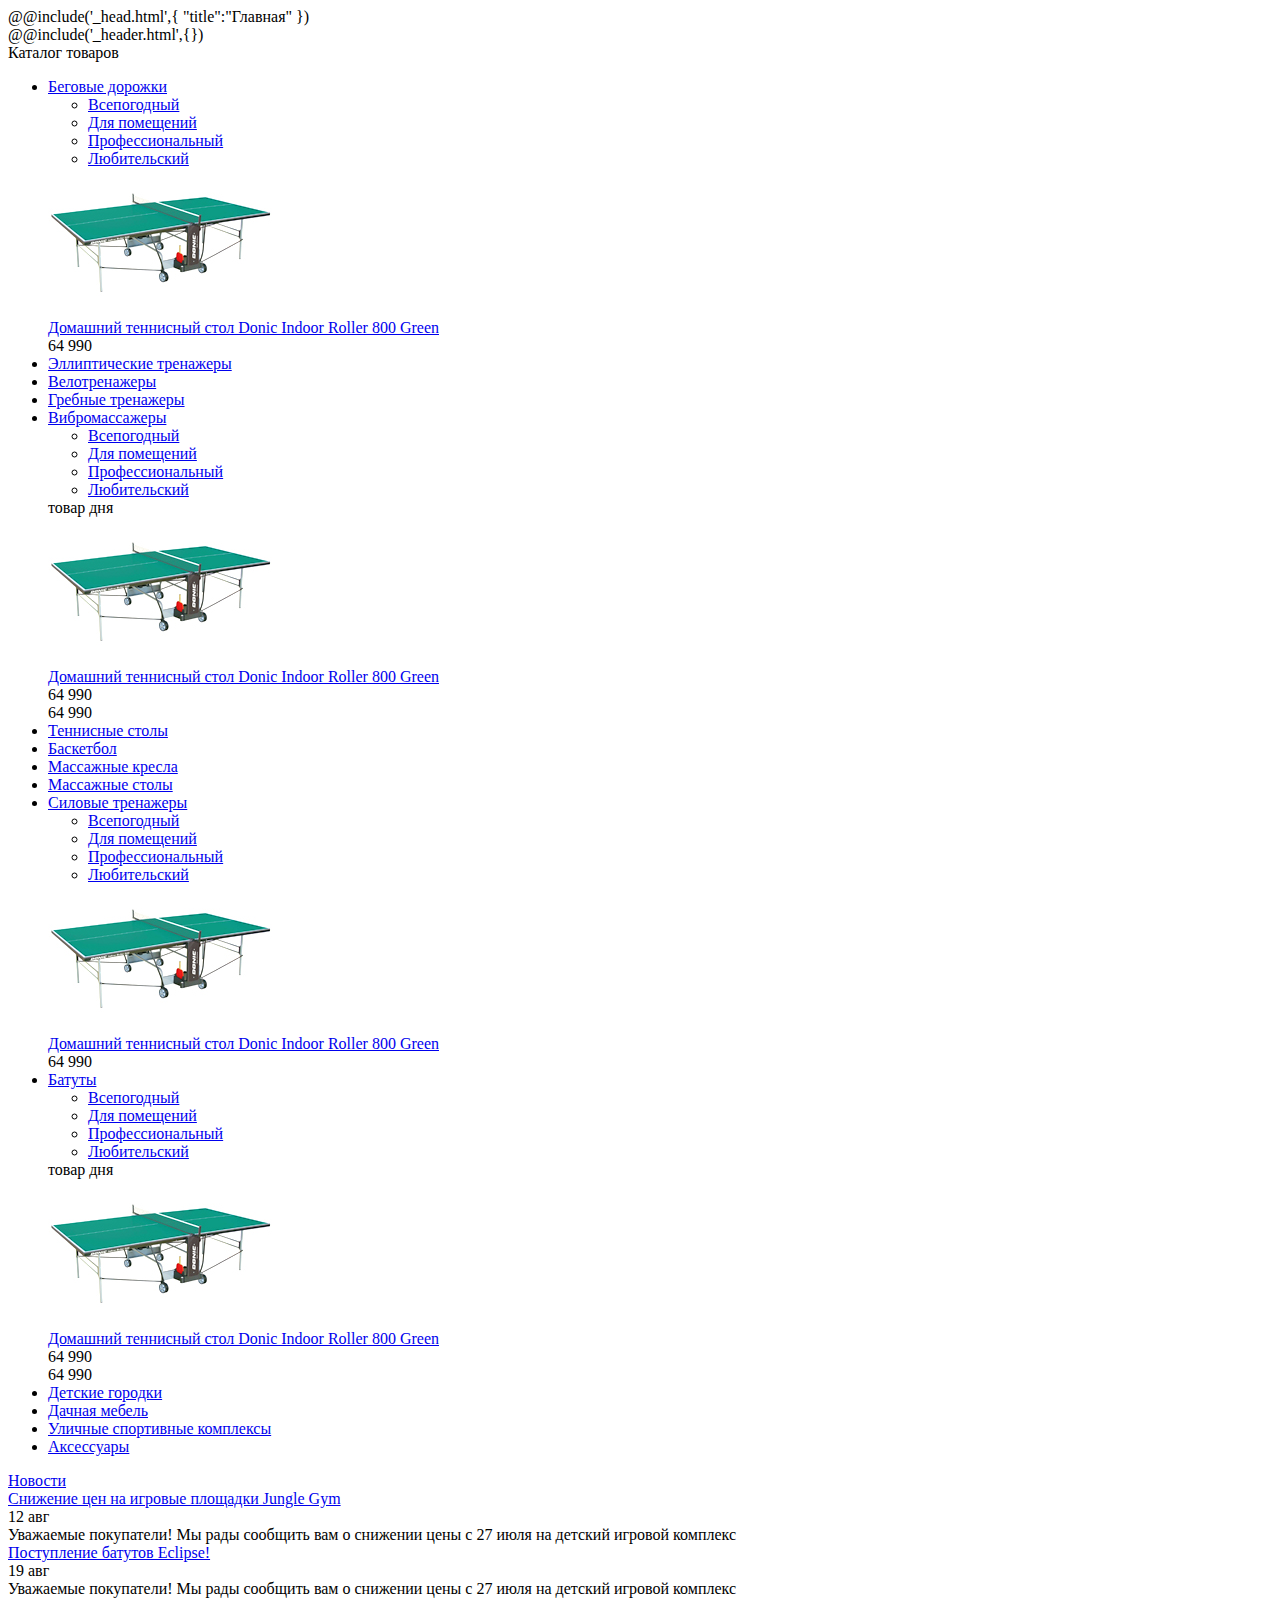
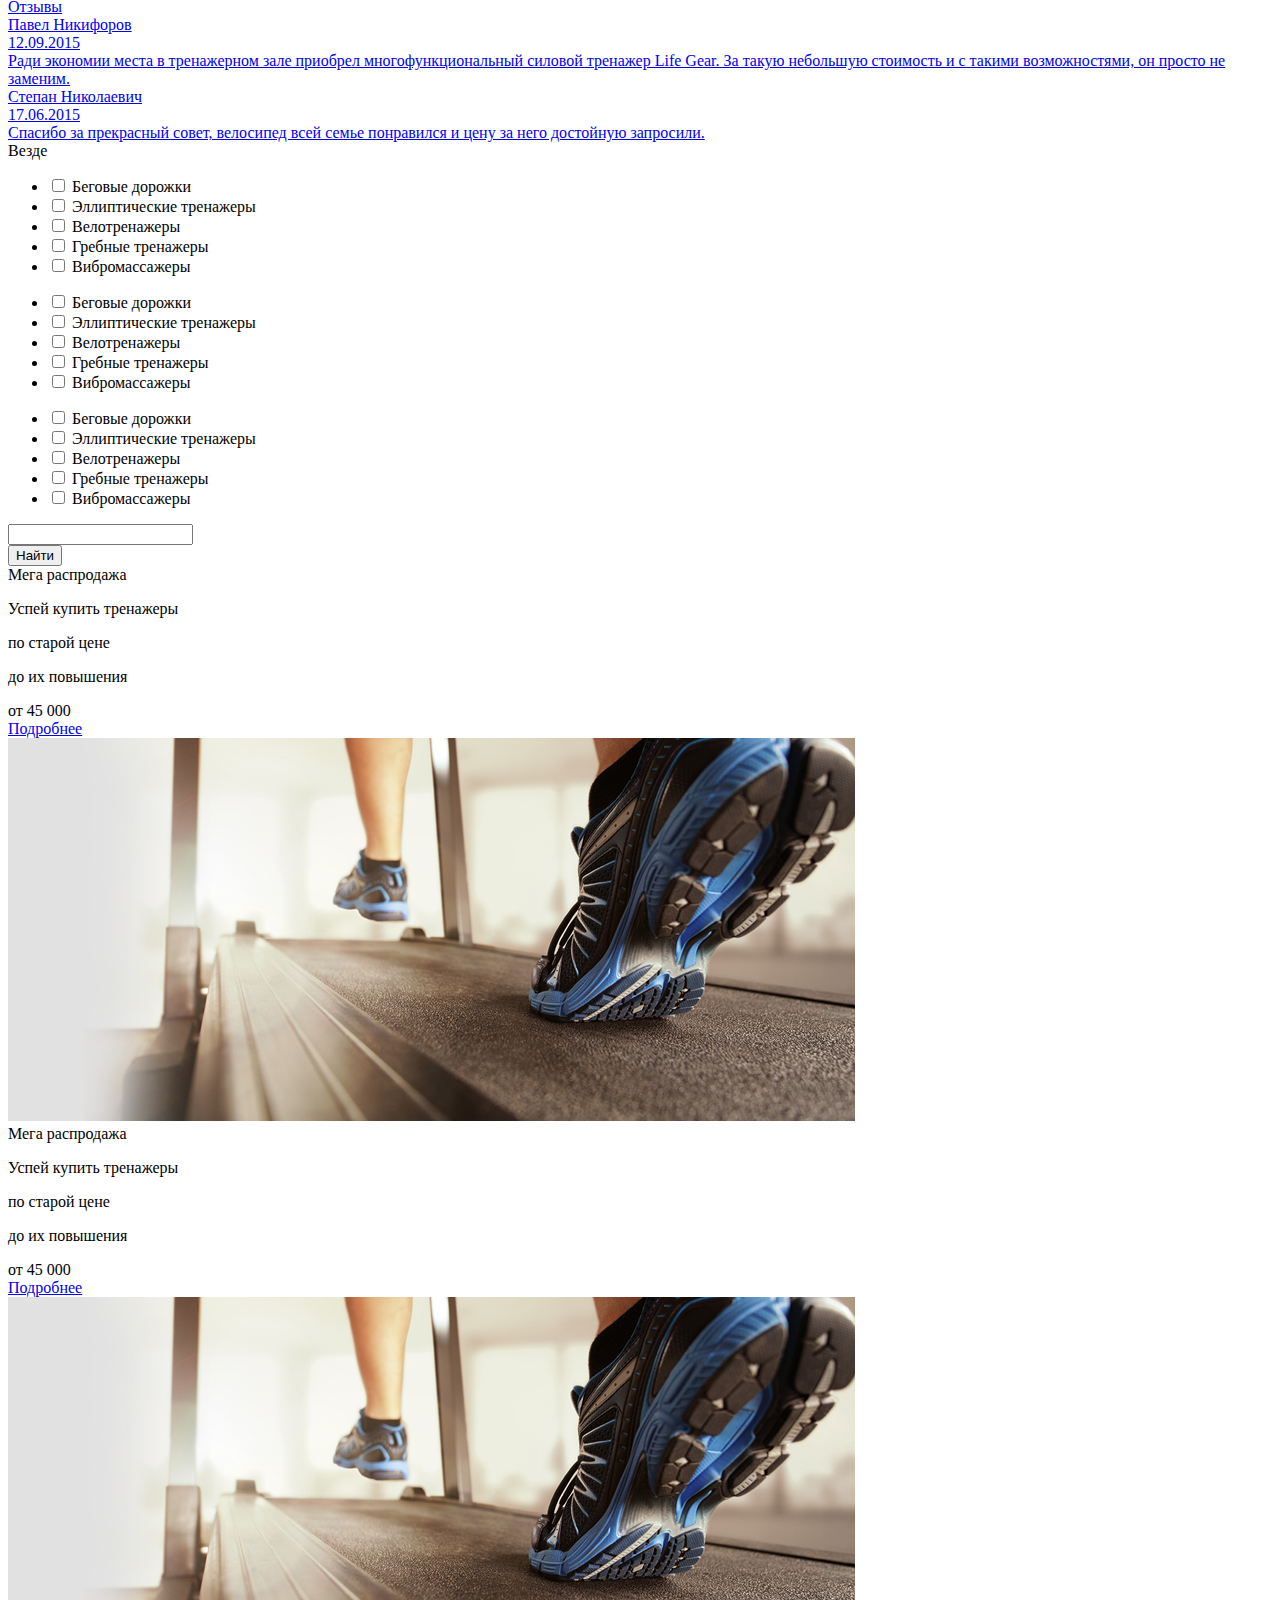
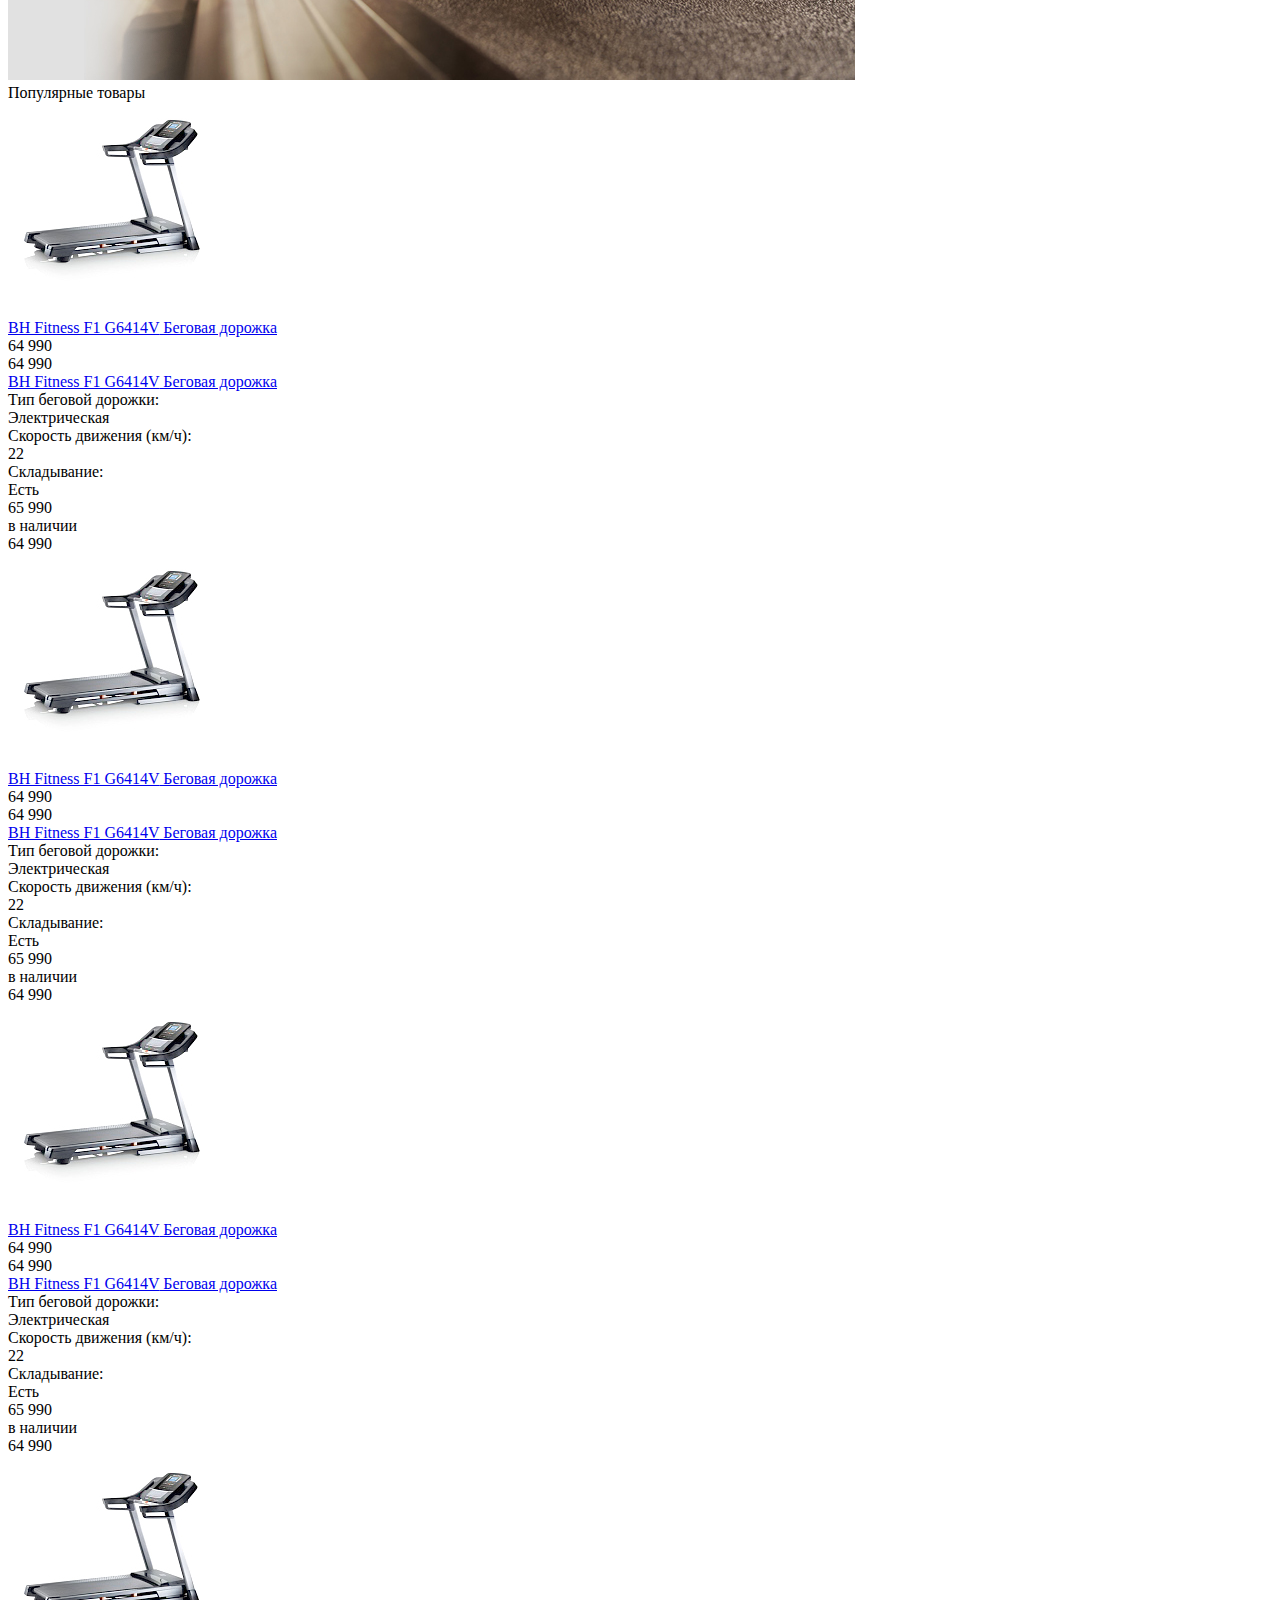
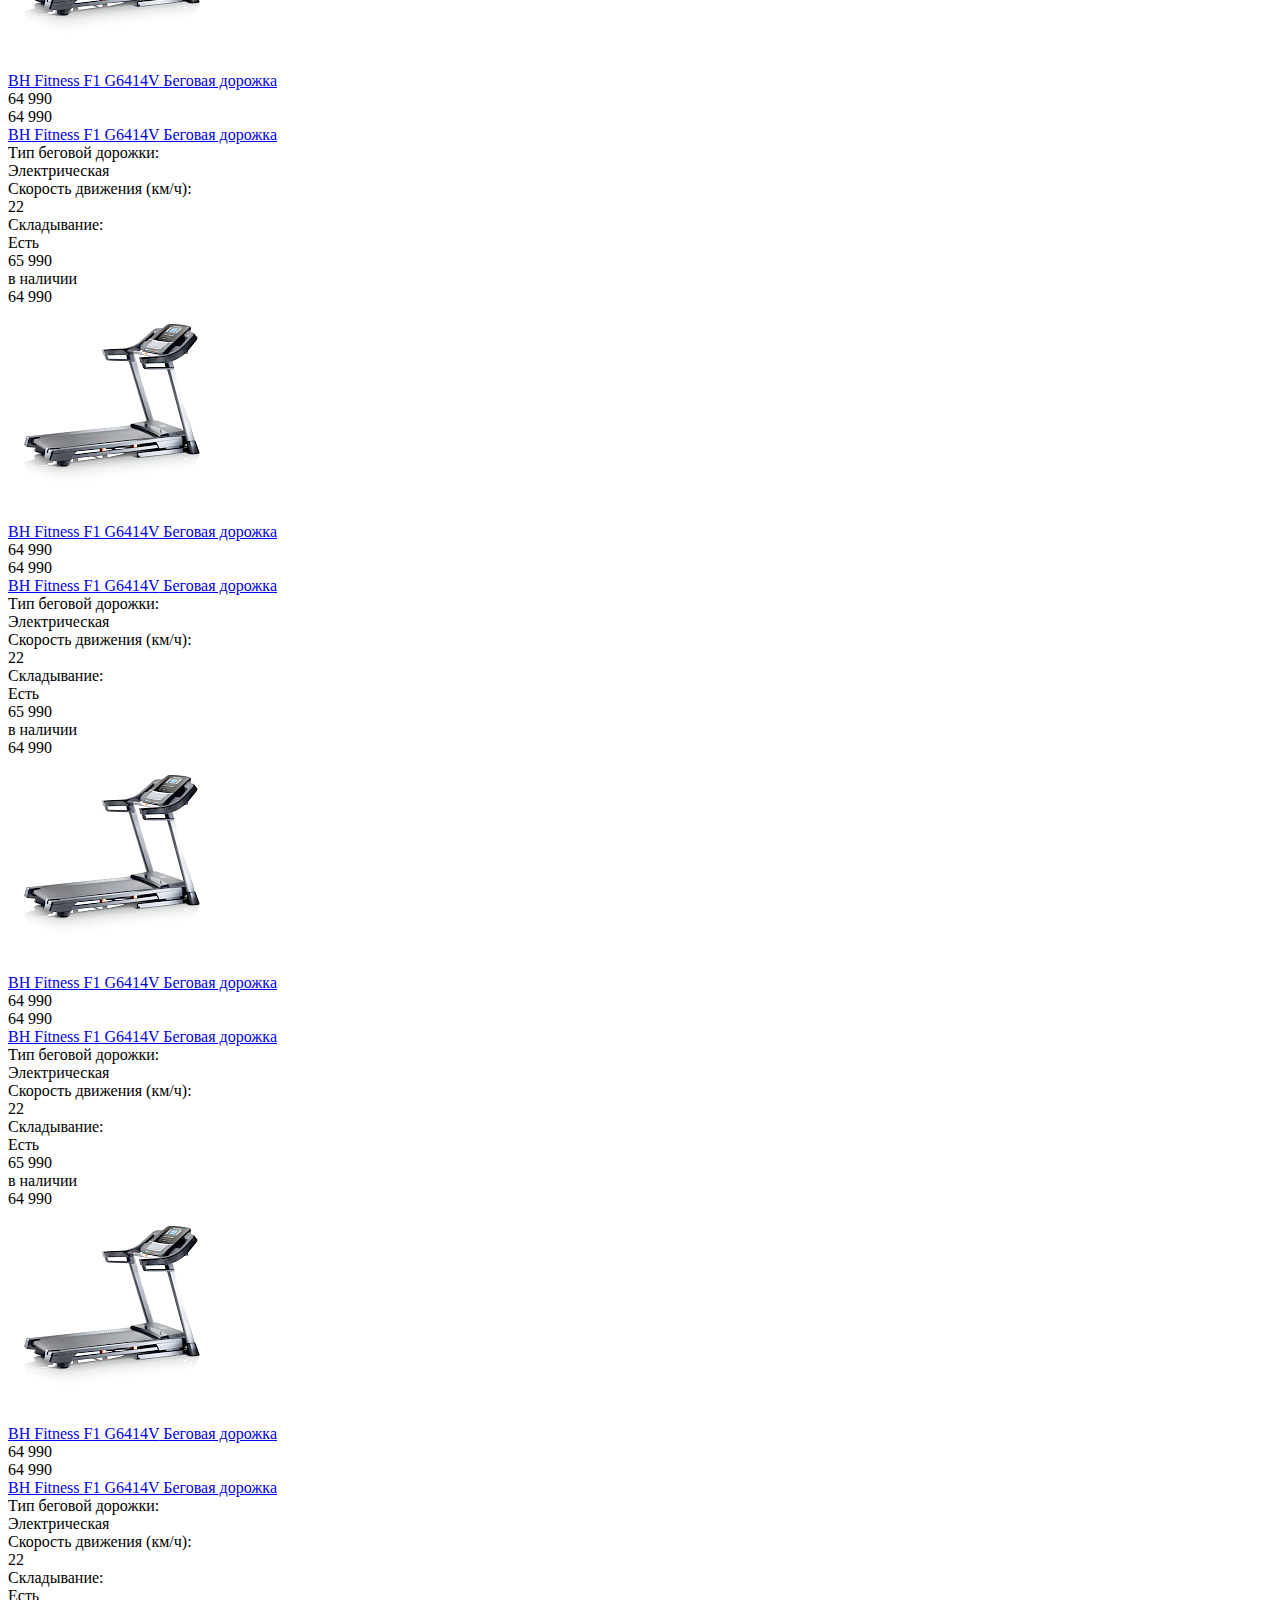
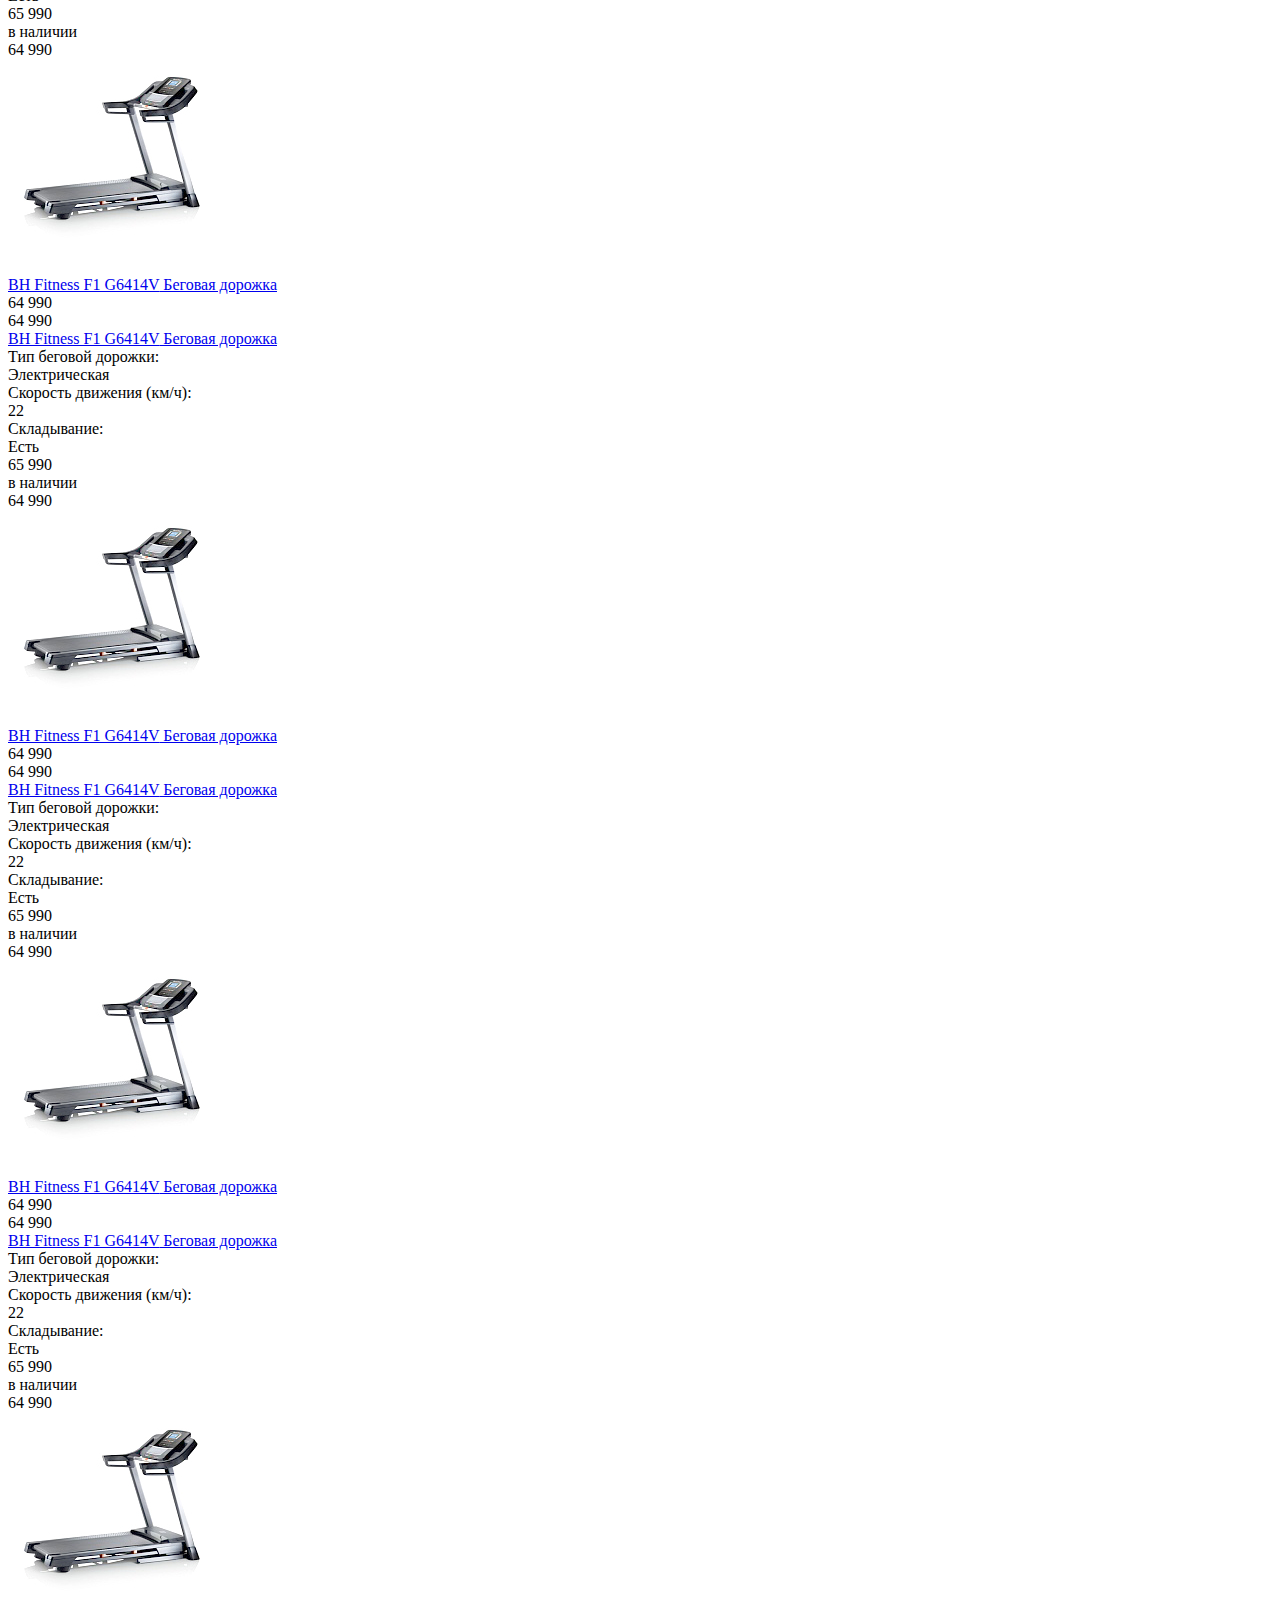
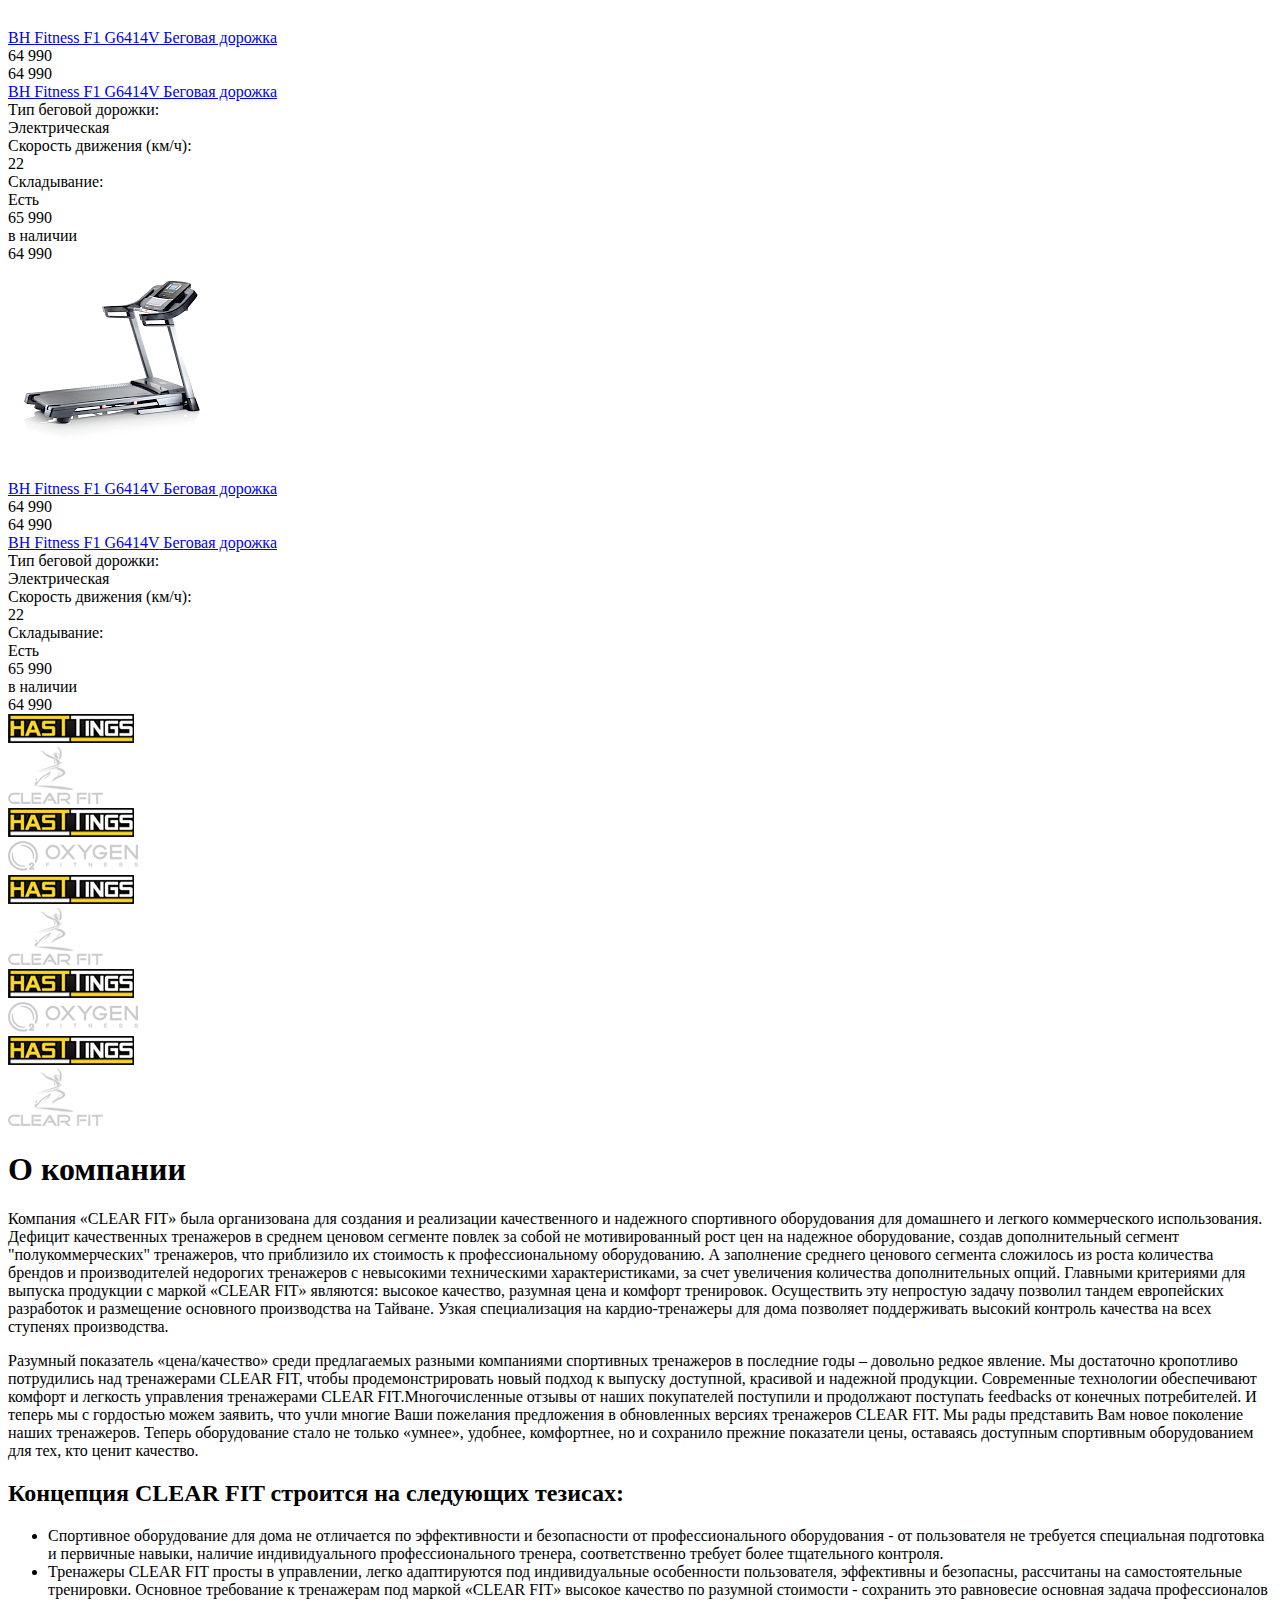
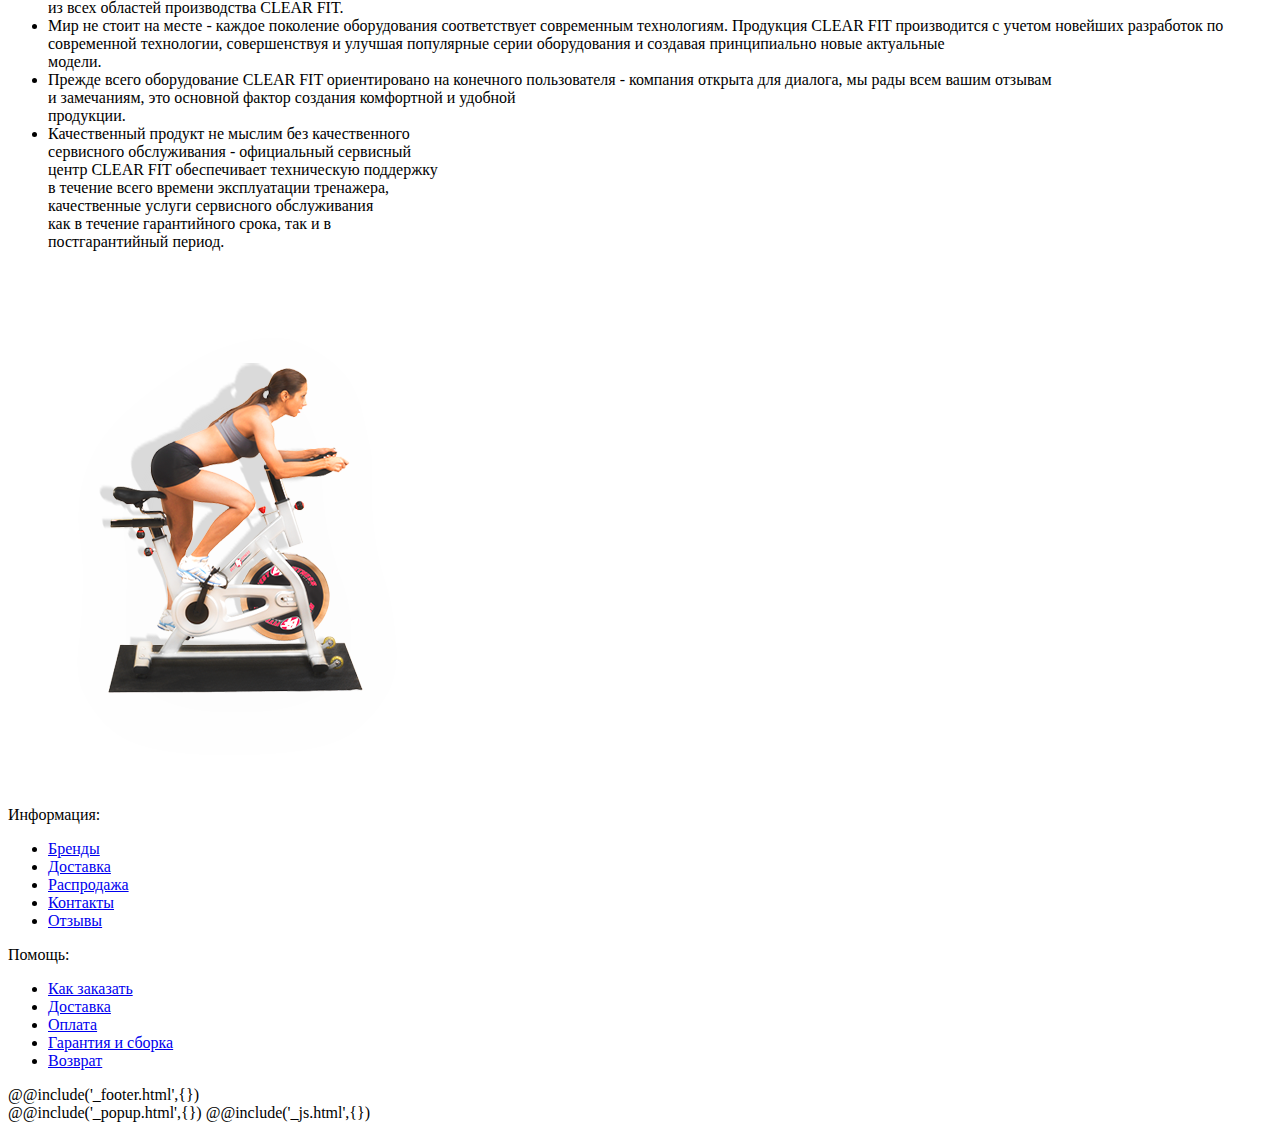
==== commit 63294c01: "added index.html" ====
--- a/#src/index.html
+++ b/#src/index.html
@@ -1268,31 +1268,60 @@
 										Мир не стоит на месте - каждое поколение оборудования соответствует
 										современным технологиям. Продукция CLEAR FIT производится с учетом
 										новейших разработок по современной технологии, совершенствуя и улучшая
-										популярные серии оборудования и создавая принципиально новые актуальные
+										популярные серии оборудования и создавая принципиально новые актуальные<br>
 										модели.
 									</li>
-									<li>====
+									<li>
 										Прежде всего оборудование CLEAR FIT ориентировано на конечного
-										пользователя - компания открыта для диалога, мы рады всем вашим отзывам
-										и замечаниям, это основной фактор создания комфортной и удобной
+										пользователя - компания открыта для диалога, мы рады всем вашим отзывам<br>
+										и замечаниям, это основной фактор создания комфортной и удобной<br>
 										продукции.
 									</li>
 									<li>
-										Качественный продукт не мыслим без качественного
-										сервисного обслуживания - официальный сервисный
-										центр CLEAR FIT обеспечивает техническую поддержку
-										в течение всего времени эксплуатации тренажера,
-										качественные услуги сервисного обслуживания
-										как в течение гарантийного срока, так и в
+										Качественный продукт не мыслим без качественного<br>
+										сервисного обслуживания - официальный сервисный<br>
+										центр CLEAR FIT обеспечивает техническую поддержку<br>
+										в течение всего времени эксплуатации тренажера,<br>
+										качественные услуги сервисного обслуживания<br>
+										как в течение гарантийного срока, так и в<br>
 										постгарантийный период.
 									</li>
 								</ul>
+								<div class="text-block__imge">
+									<img src="img/imge-text.png" alt="imge">
+								</div>
 							</div>
 						</div>
 
 					</div>
 				</div>
 			</section>
+			<div class="page__info-menu info-menu">
+				<div class="info-menu__container _container">
+					<div class="info-menu__body">
+						<div class="info-menu__line">
+							<div class="info-menu__label">Информация:</div>
+							<ul class="info-menu__list">
+								<li><a href="#" class="info-menu__link">Бренды</a></li>
+								<li><a href="#" class="info-menu__link">Доставка</a></li>
+								<li><a href="#" class="info-menu__link">Распродажа</a></li>
+								<li><a href="#" class="info-menu__link">Контакты</a></li>
+								<li><a href="#" class="info-menu__link">Отзывы</a></li>										   		    
+							</ul>
+						</div>
+						<div class="info-menu__line">
+							<div class="info-menu__label">Помощь:</div>
+							<ul class="info-menu__list">
+								<li><a href="#" class="info-menu__link">Как заказать</a></li>
+								<li><a href="#" class="info-menu__link">Доставка</a></li>
+								<li><a href="#" class="info-menu__link">Оплата</a></li>
+								<li><a href="#" class="info-menu__link">Гарантия и сборка</a></li>
+								<li><a href="#" class="info-menu__link">Возврат</a></li>			    	    										   		    
+							</ul>
+						</div>
+					</div>
+				</div>
+			</div>
 		</main>
 		@@include('_footer.html',{})
 	</div>
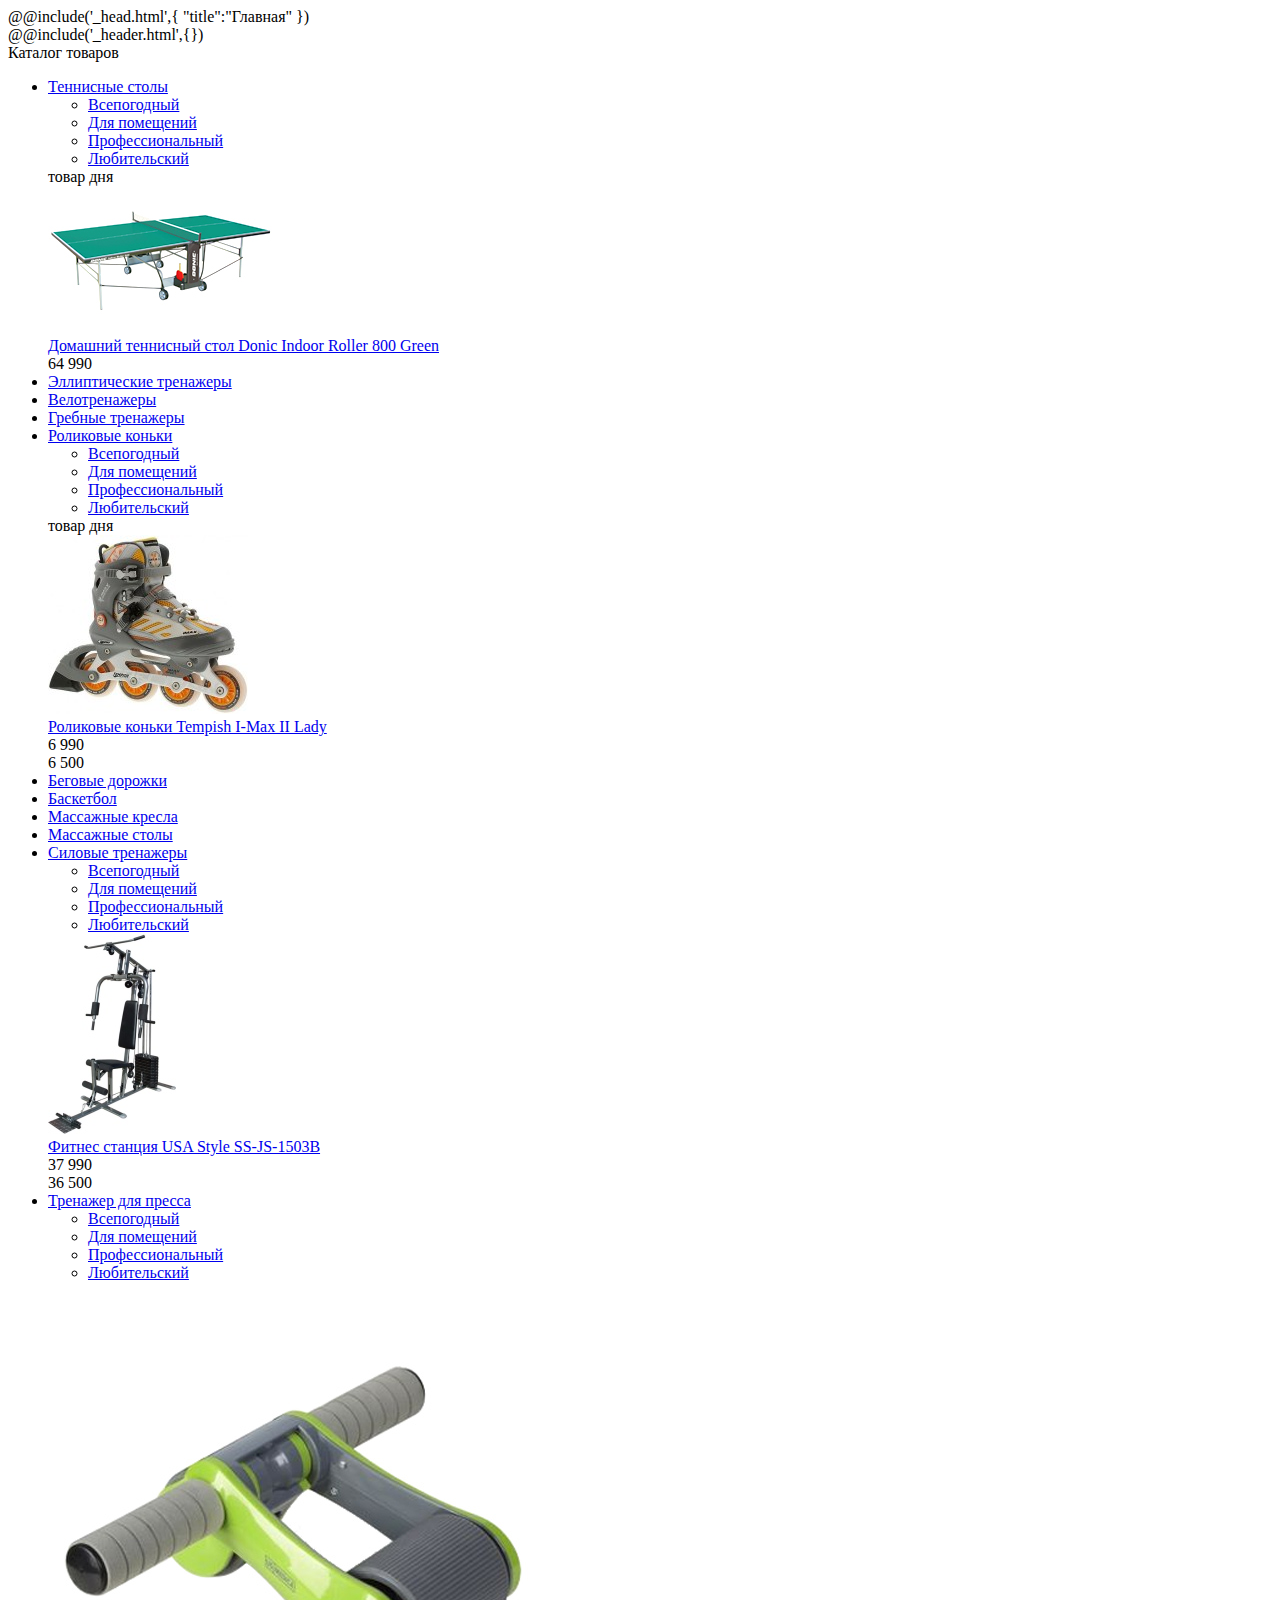
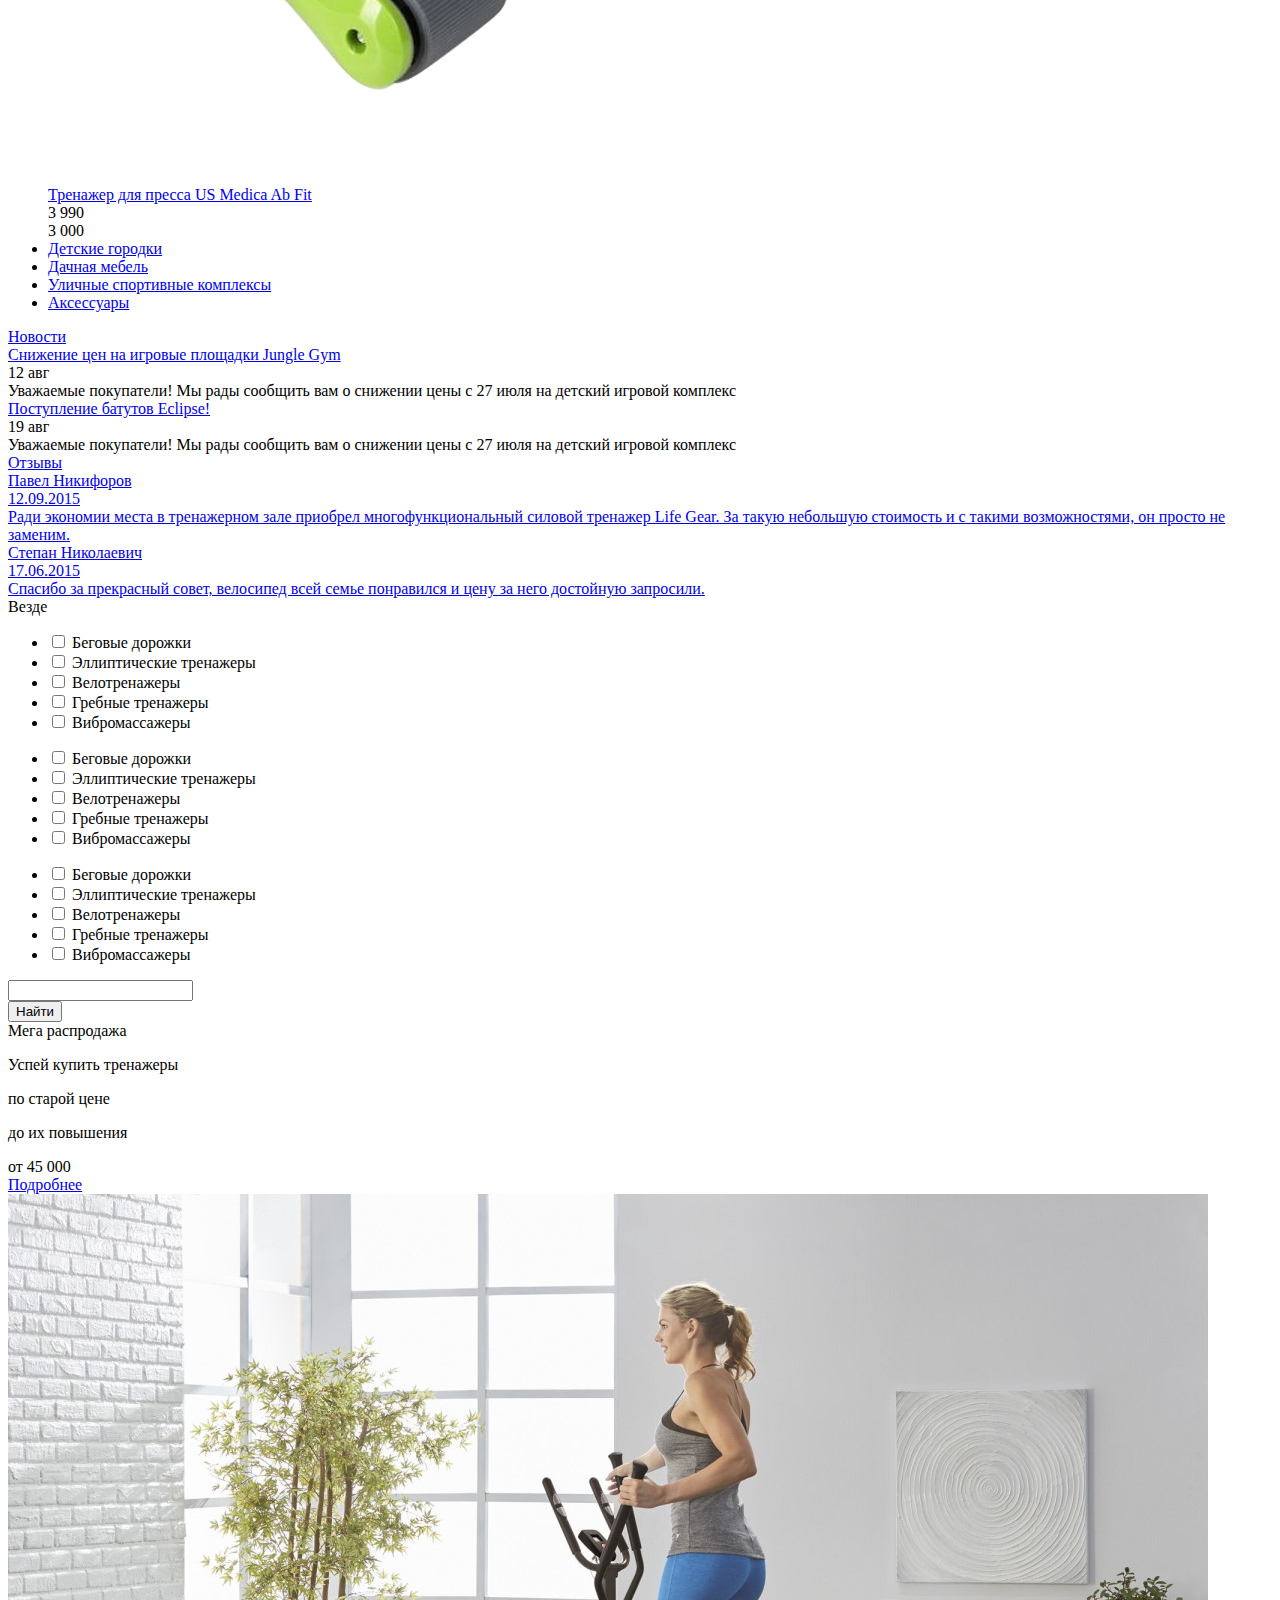
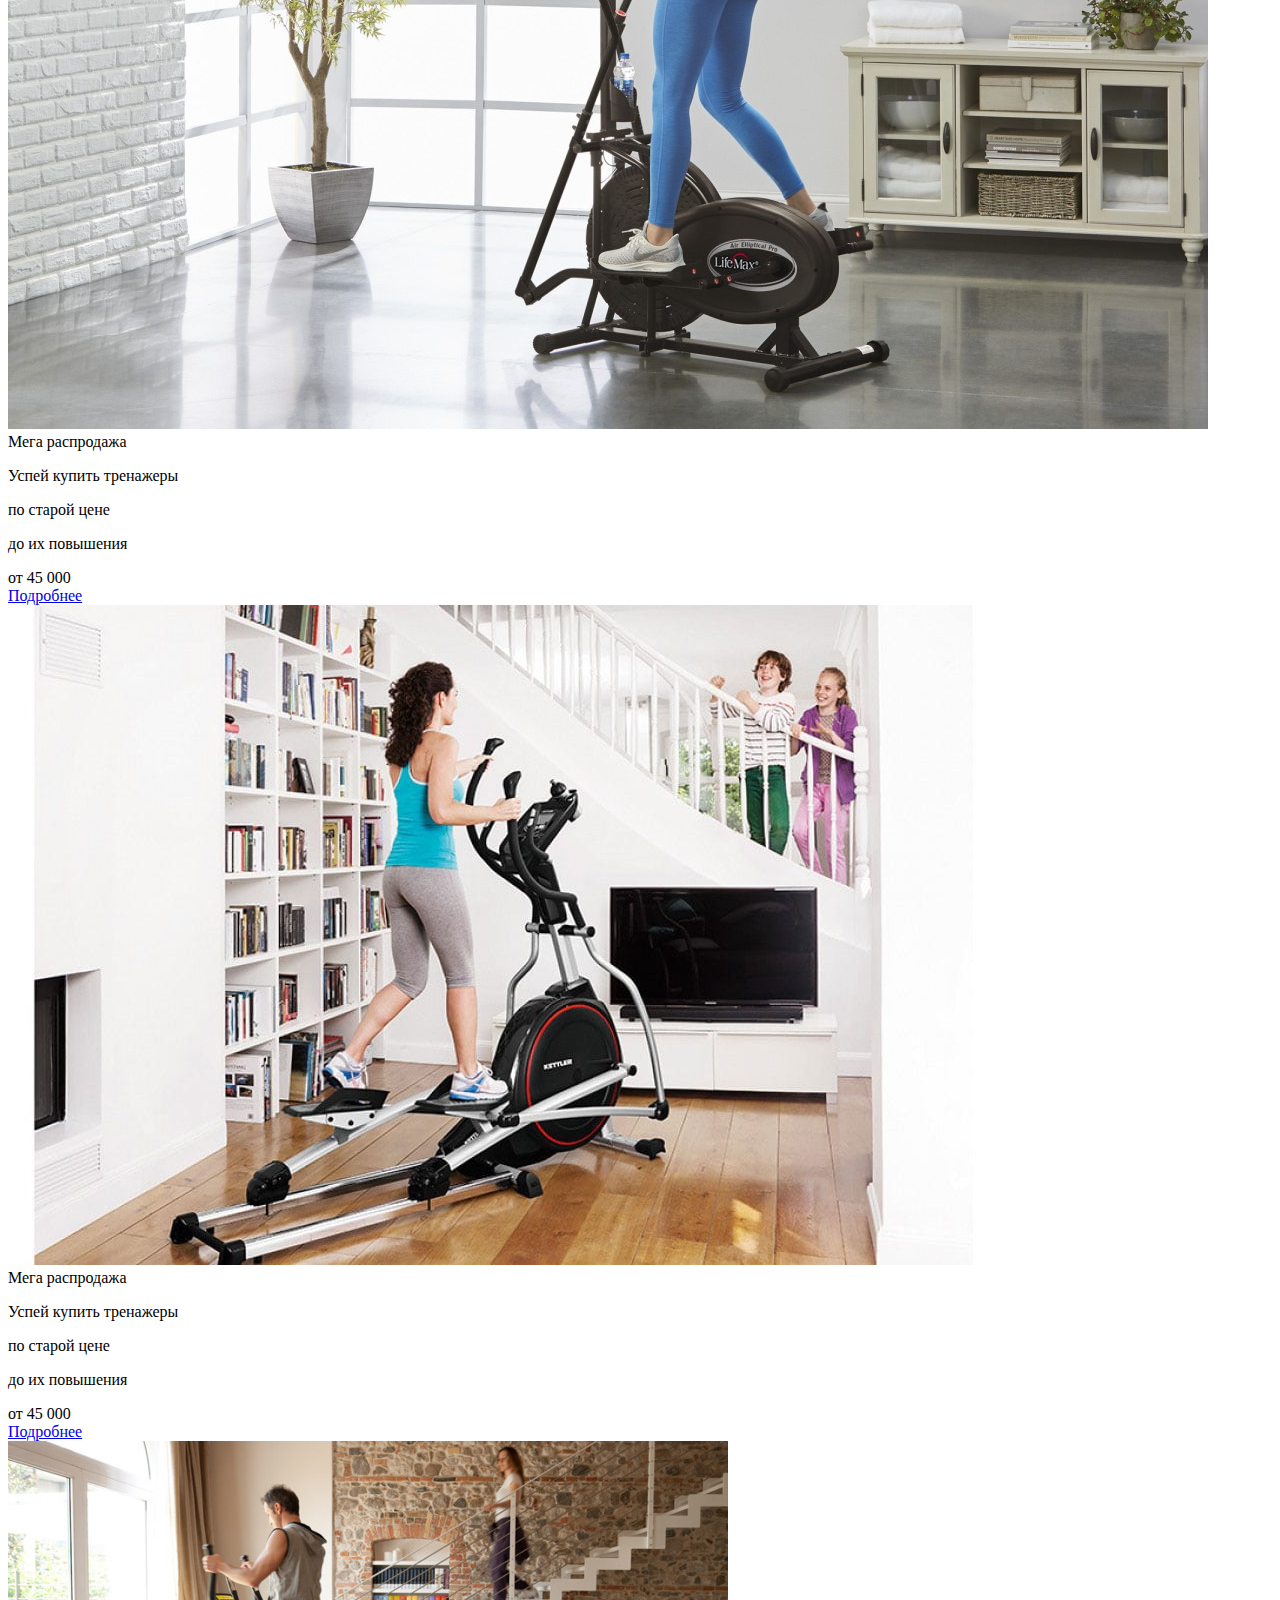
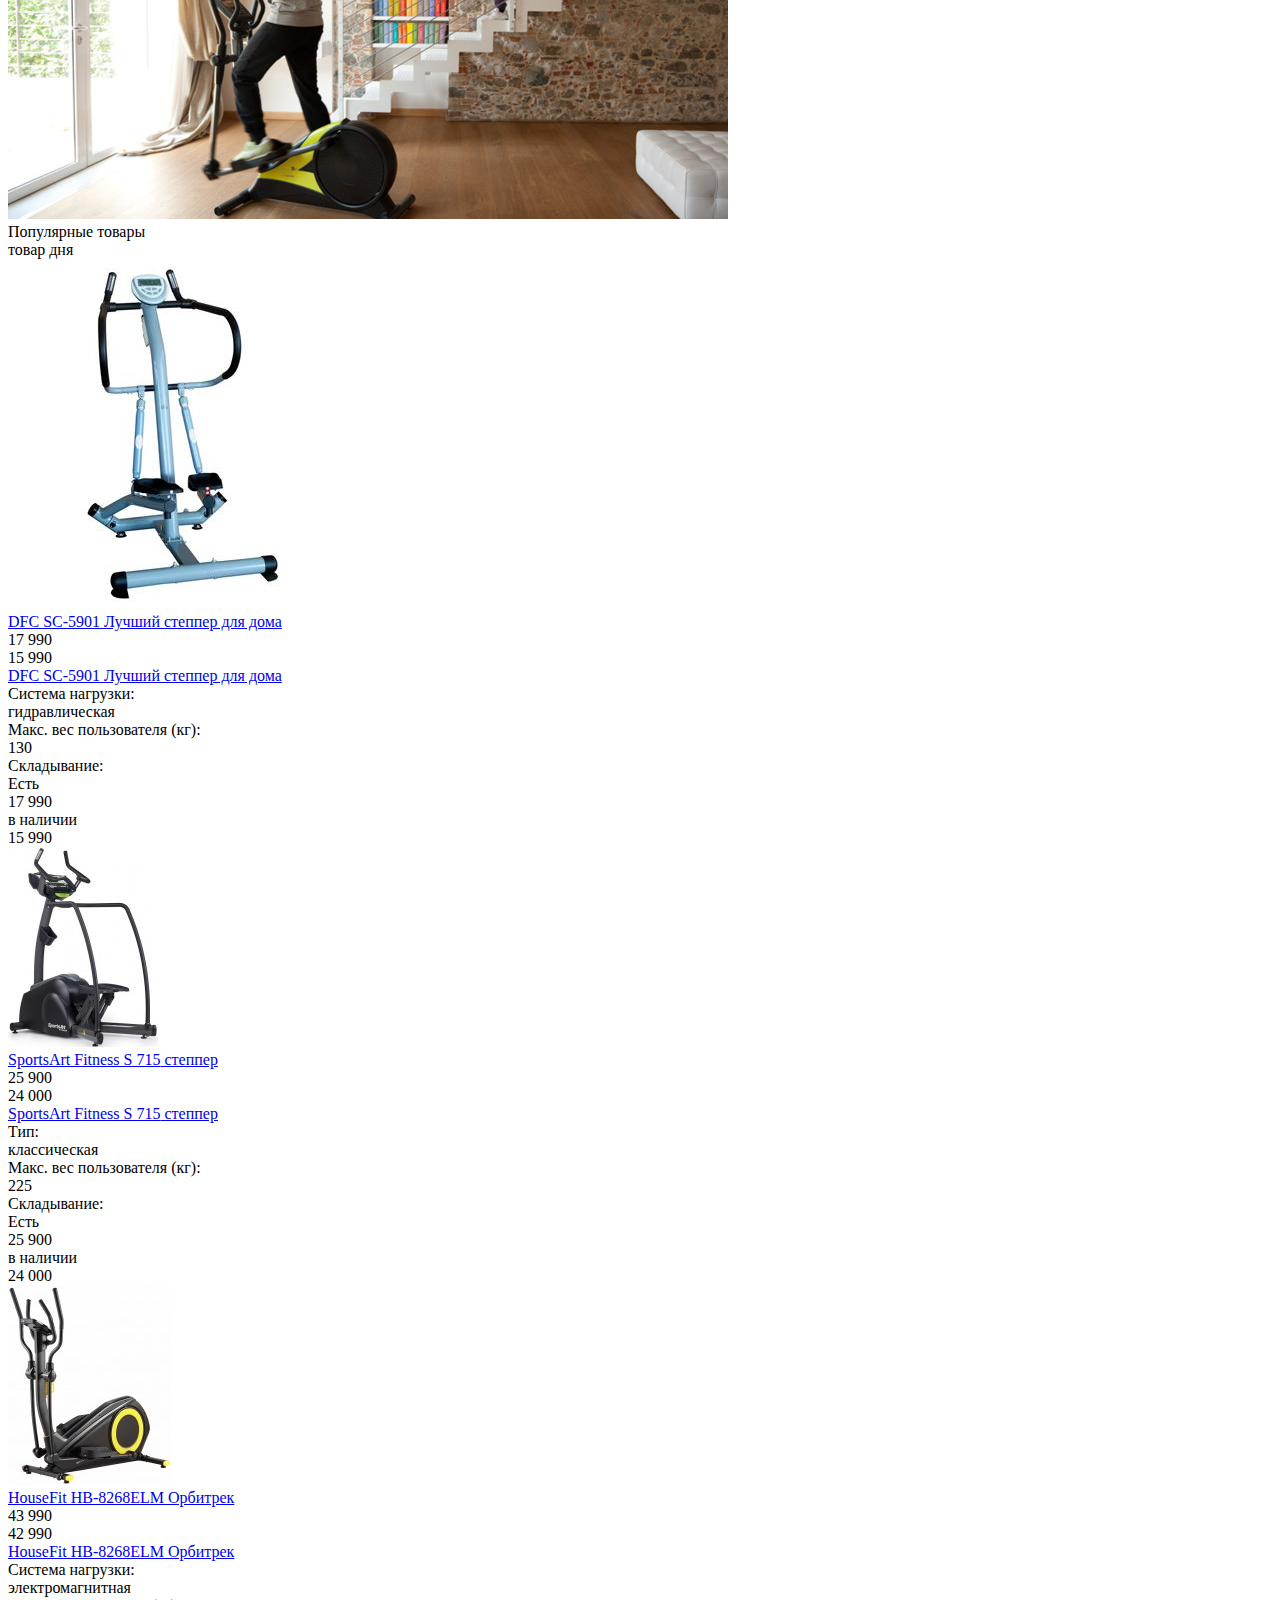
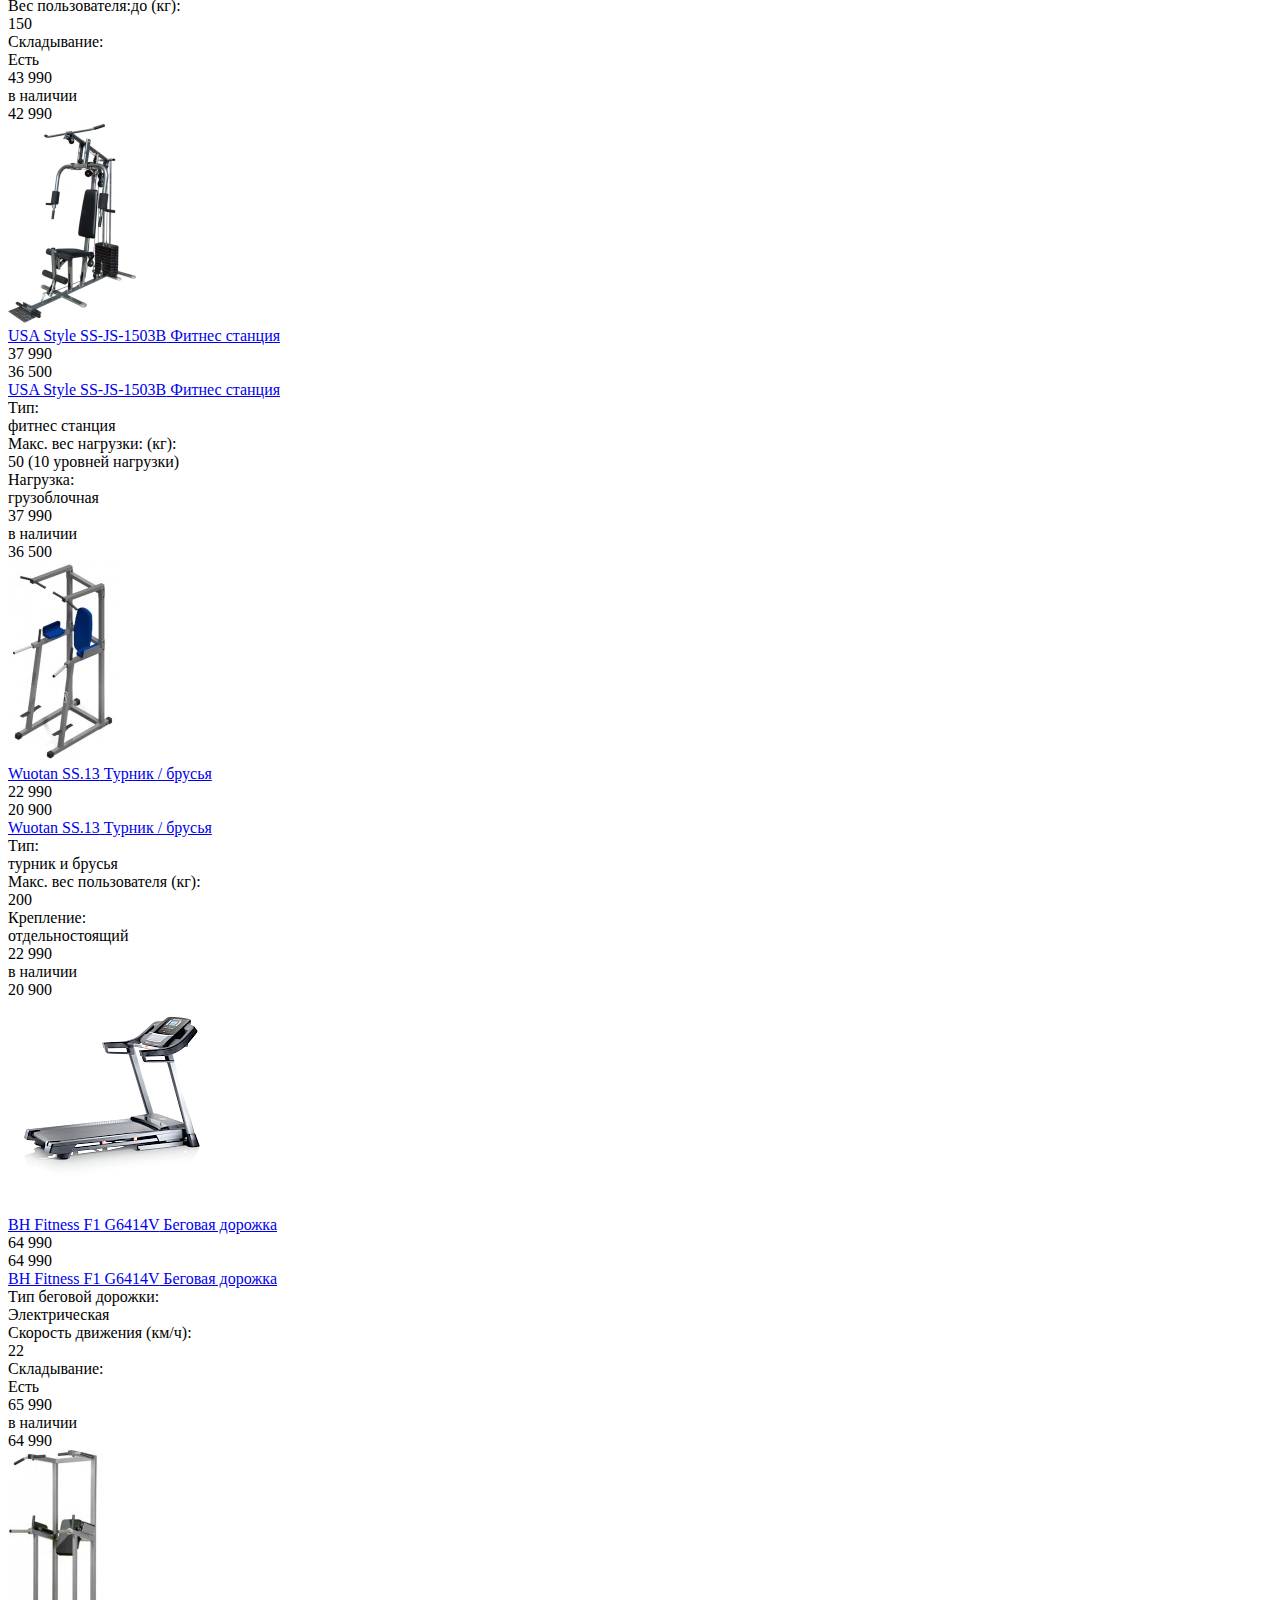
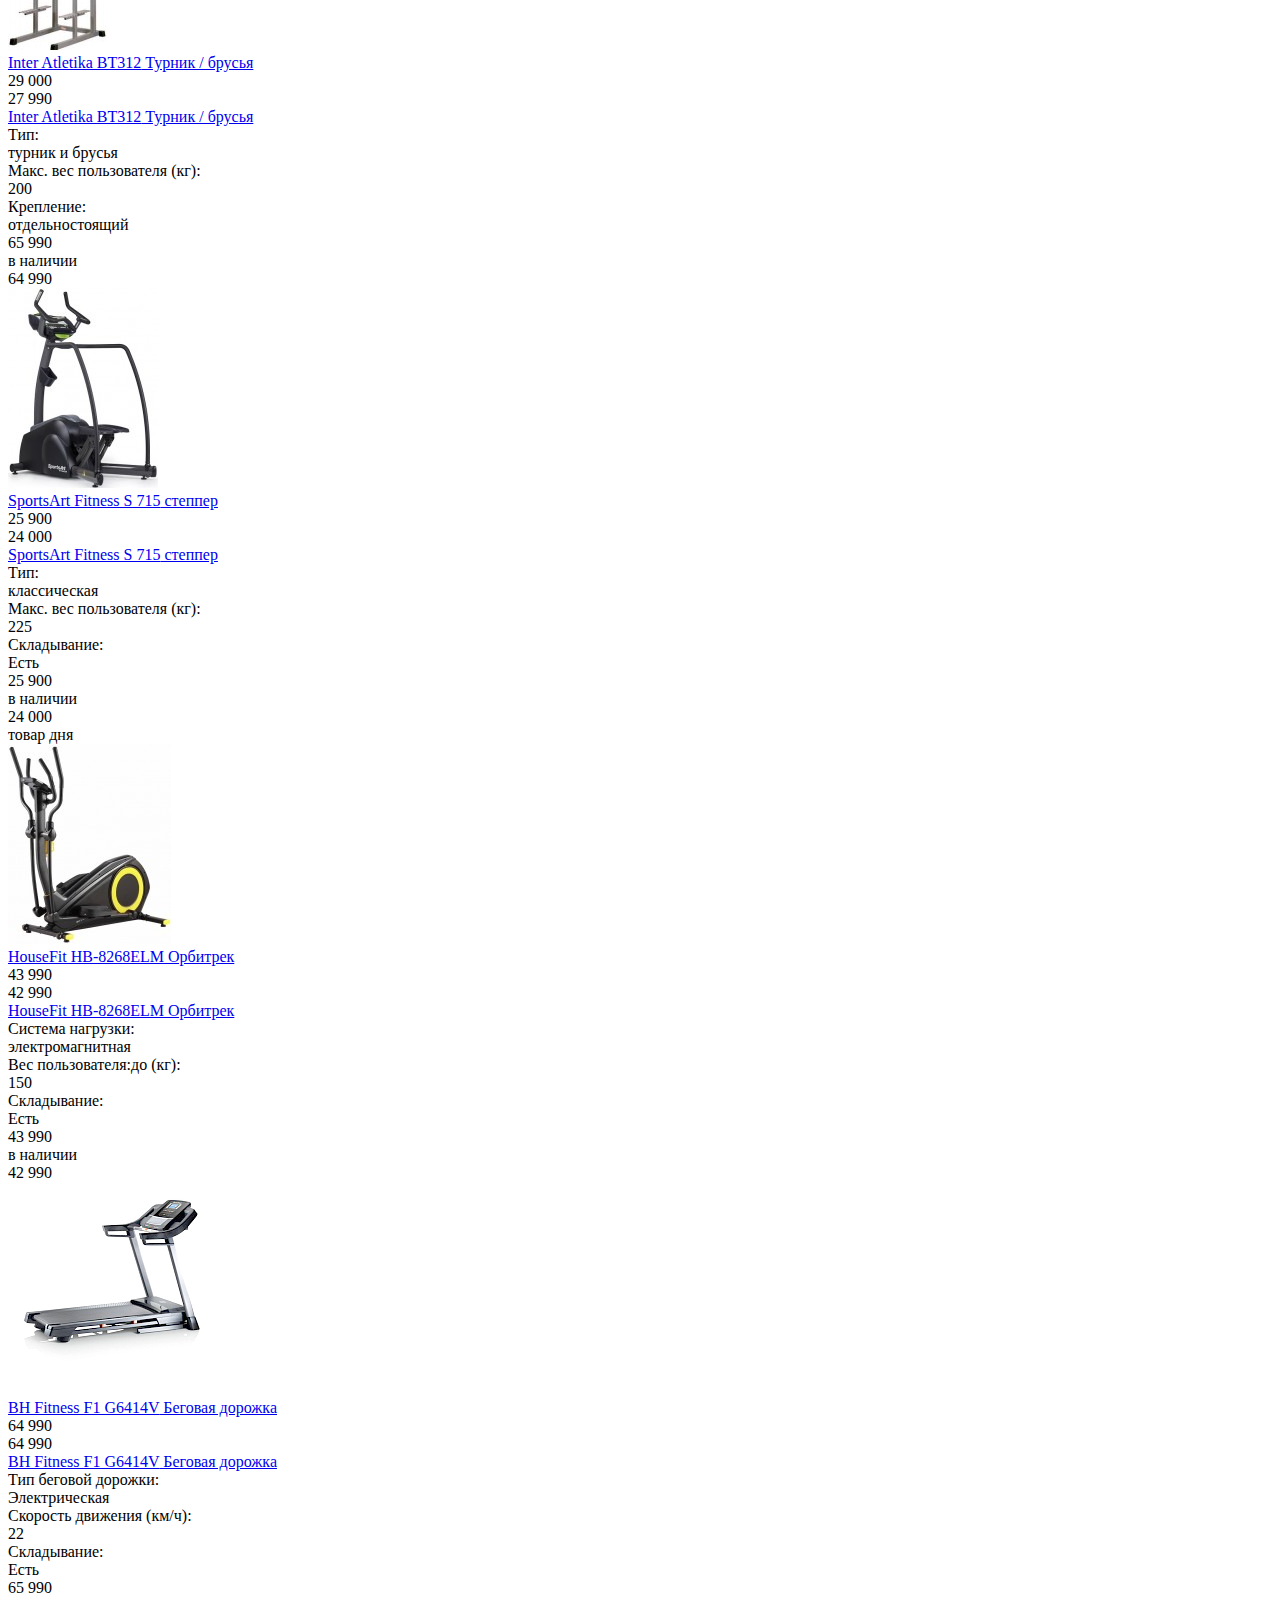
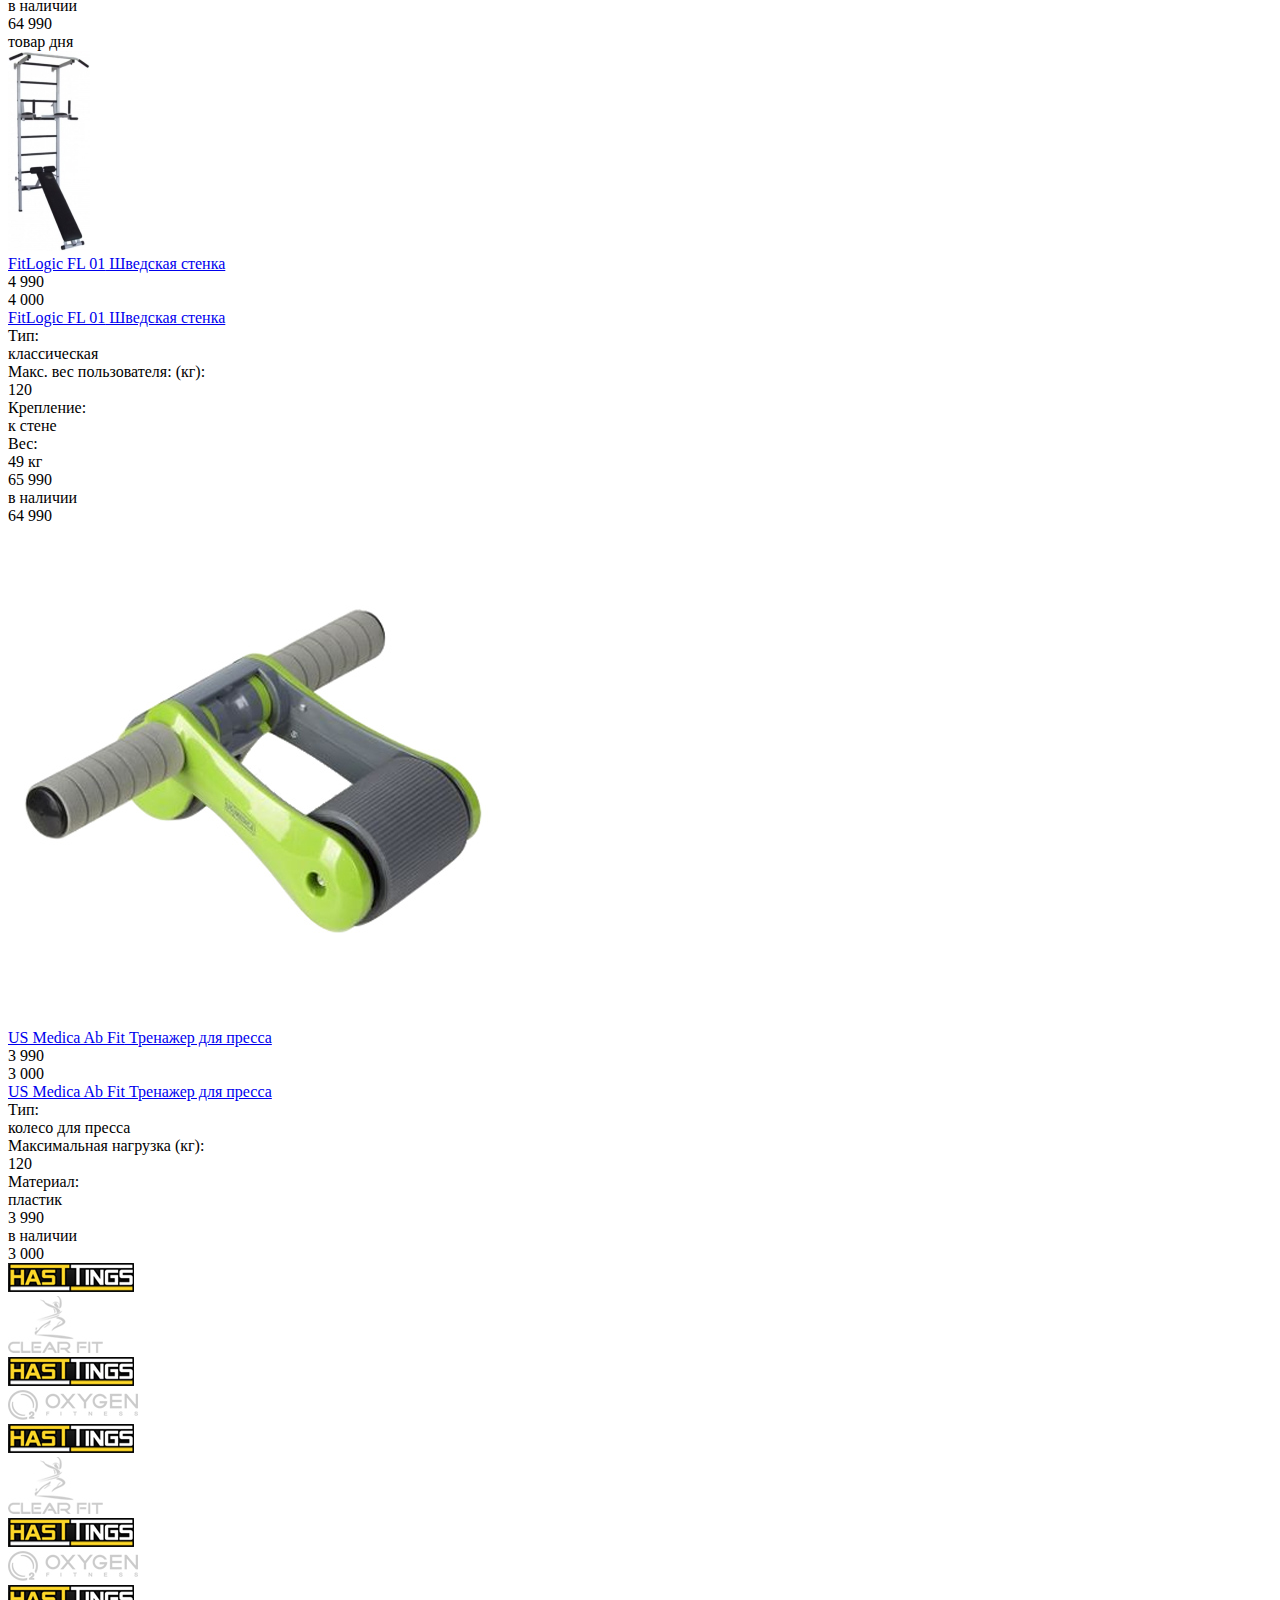
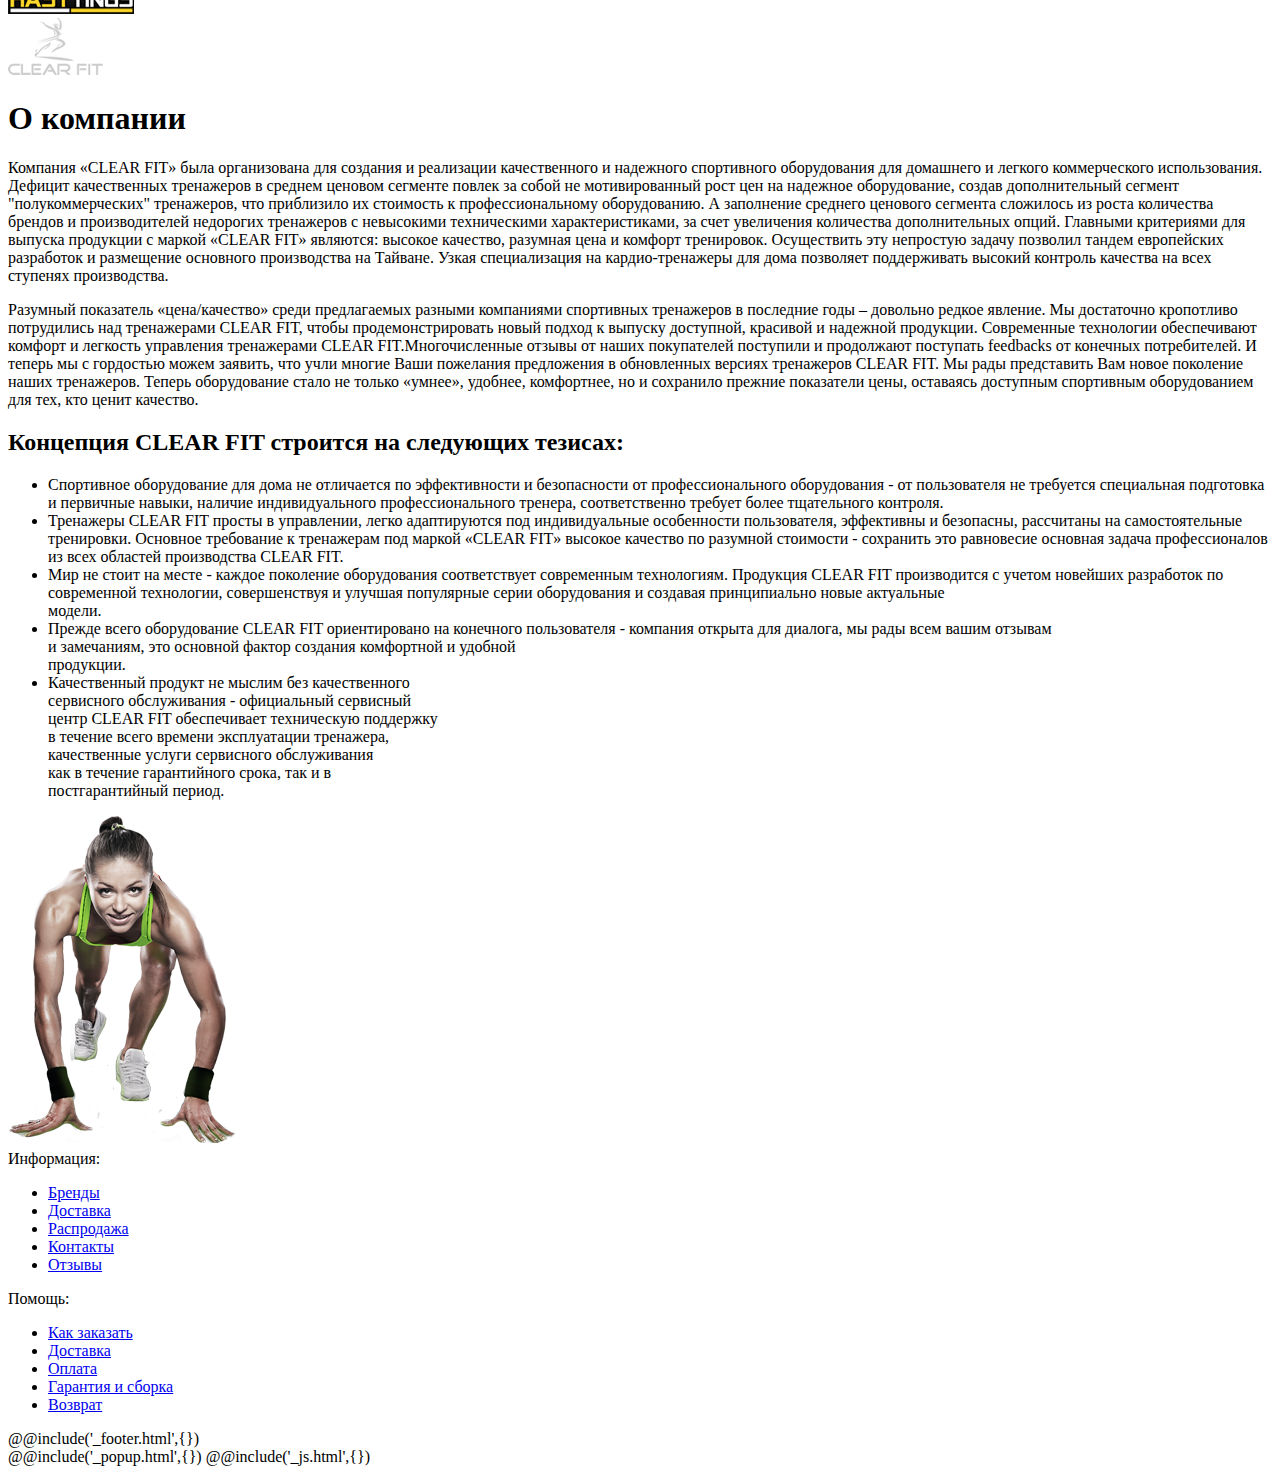
==== commit 58063f12: "added photo" ====
--- a/#src/index.html
+++ b/#src/index.html
@@ -25,7 +25,7 @@
 							<ul class="menu-page__list">
 								<li class="menu-page__parent">
 									<a class="menu-page__link" href="#">
-										Беговые дорожки
+										Теннисные столы
 									</a>
 									<div class="menu-page__submenu submenu-page">
 										<div class="submenu-page__item">
@@ -45,11 +45,11 @@
 											</ul>
 											<div class="submenu-page__product">
 												<div class="item-product">
-													<!-- <div class="item-product__labels">
-															<div class="item-product__label">
-																товар дня
-															</div>
-														</div> -->
+													<div class="item-product__labels">
+														<div class="item-product__label">
+															товар дня
+														</div>
+													</div>
 													<a href="#" class="item-product__image">
 														<img src="img/products/01.jpg" alt="products">
 													</a>
@@ -78,7 +78,7 @@
 								</li>
 								<li class="menu-page__parent">
 									<a class="menu-page__link" href="#">
-										Вибромассажеры
+										Роликовые коньки
 									</a>
 									<div class="menu-page__submenu submenu-page">
 										<div class="submenu-page__item">
@@ -104,16 +104,16 @@
 														</div>
 													</div>
 													<a href="#" class="item-product__image">
-														<img src="img/products/01.jpg" alt="products">
+														<img src="img/products/11.jpg" alt="products">
 													</a>
 													<div class="item-product__body">
 														<a href="#" class="item-product__title">
-															Домашний теннисный стол Donic Indoor Roller 800 Green
+															Роликовые коньки Tempish I-Max II Lady
 														</a>
 														<div class="item-product__footer">
-															<div class="item-product__old-price rub">64 990</div>
+															<div class="item-product__old-price rub">6 990</div>
 															<a href="#" class="item-product__add"></a>
-															<div class="item-product__price rub">64 990</div>
+															<div class="item-product__price rub">6 500</div>
 														</div>
 													</div>
 												</div>
@@ -122,7 +122,7 @@
 									</div>
 								</li>
 								<li>
-									<a class="menu-page__link" href="#">Теннисные столы</a>
+									<a class="menu-page__link" href="#">Беговые дорожки</a>
 								</li>
 								<li>
 									<a class="menu-page__link" href="#">Баскетбол</a>
@@ -161,16 +161,16 @@
 																</div> -->
 													</div>
 													<a href="#" class="item-product__image">
-														<img src="img/products/01.jpg" alt="products">
+														<img src="img/products/06.jpg" alt="products">
 													</a>
 													<div class="item-product__body">
 														<a href="#" class="item-product__title">
-															Домашний теннисный стол Donic Indoor Roller 800 Green
+															Фитнес станция USA Style SS-JS-1503B
 														</a>
 														<div class="item-product__footer">
-															<!-- <div class="item-product__old-price rub">64 990</div> -->
+															<div class="item-product__old-price rub">37 990</div>
 															<a href="#" class="item-product__add"></a>
-															<div class="item-product__price rub">64 990</div>
+															<div class="item-product__price rub">36 500</div>
 														</div>
 													</div>
 												</div>
@@ -180,7 +180,7 @@
 								</li>
 								<li class="menu-page__parent">
 									<a class="menu-page__link" href="#">
-										Батуты
+										Тренажер для пресса
 									</a>
 									<div class="menu-page__submenu submenu-page">
 										<div class="submenu-page__item">
@@ -201,21 +201,21 @@
 											<div class="submenu-page__product">
 												<div class="item-product">
 													<div class="item-product__labels">
-														<div class="item-product__label">
+														<!-- <div class="item-product__label">
 															товар дня
-														</div>
+														</div> -->
 													</div>
 													<a href="#" class="item-product__image">
-														<img src="img/products/01.jpg" alt="products">
+														<img src="img/products/10.jpg" alt="products">
 													</a>
 													<div class="item-product__body">
 														<a href="#" class="item-product__title">
-															Домашний теннисный стол Donic Indoor Roller 800 Green
+															Тренажер для пресса US Medica Ab Fit
 														</a>
 														<div class="item-product__footer">
-															<div class="item-product__old-price rub">64 990</div>
+															<div class="item-product__old-price rub">3 990</div>
 															<a href="#" class="item-product__add"></a>
-															<div class="item-product__price rub">64 990</div>
+															<div class="item-product__price rub">3 000</div>
 														</div>
 													</div>
 												</div>
@@ -237,7 +237,6 @@
 								</li>
 							</ul>
 						</div>
-
 					</nav>
 					<div data-da=".page__content,992,last" class="page__content-side">
 						<div class="page__news-side news-side">
@@ -488,7 +487,30 @@
 									</div>
 								</div>
 								<div class="mainslider__image _ibg">
-									<img src="img/mainslider/01.jpg" alt="img-lider">
+									<img src="img/mainslider/03.jpg" alt="img-lider">
+								</div>
+							</div>
+							<div class="mainslider__slide">
+								<div class="mainslider__content content-mainslider">
+									<div class="content-mainslider__title">
+										<span>Мега</span> распродажа
+									</div>
+									<div class="content-mainslider__text text-mainslider">
+										<p><span class="text-mainslider__text-1">Успей купить</span> тренажеры</p>
+										<p> <span class="text-mainslider__text-2">по старой цене</span></p>
+										<p>до их <span class="text-mainslider__text-3">повышения</span></p>
+									</div>
+									<div class="content-mainslider__footer">
+										<div class="content-mainslider__price rub">
+											от 45 000
+										</div>
+										<a class="content-mainslider__button" href="#">
+											<span>Подробнее</span>
+										</a>
+									</div>
+								</div>
+								<div class="mainslider__image _ibg">
+									<img src="img/mainslider/02.jpg" alt="img-lider">
 								</div>
 							</div>
 						</div>
@@ -511,39 +533,39 @@
 									<div class="items-products__column">
 										<div class="item-product">
 											<div class="item-product__labels">
-												<!-- <div class="item-product__label">
-															товар дня
-														</div> -->
+												<div class="item-product__label">
+													товар дня
+												</div>
 											</div>
 											<a href="#" class="item-product__image">
-												<img src="img/products/02.jpg" alt="products">
+												<img src="img/products/03.jpg" alt="products">
 											</a>
 											<div class="item-product__body">
 												<a href="#" class="item-product__title">
-													<span>BH Fitness F1 G6414V</span>
-													Беговая дорожка
+													<span>DFC SC-5901</span>
+													Лучший степпер для дома
 												</a>
 												<div class="item-product__footer">
-													<div class="item-product__old-price rub">64 990</div>
+													<div class="item-product__old-price rub">17 990</div>
 													<a href="#" class="item-product__add"></a>
-													<div class="item-product__price rub">64 990</div>
+													<div class="item-product__price rub">15 990</div>
 												</div>
 											</div>
 											<div class="item-product__hover hover-item-product">
 												<a href="#" class="hover-item-product__title">
-													<span>BH Fitness F1 G6414V</span>
-													Беговая дорожка
+													<span>DFC SC-5901</span>
+													Лучший степпер для дома
 												</a>
 												<div class="hover-item-product__options options-item-product">
 													<div class="options-item-product__item">
-														<div class="options-item-product__label">Тип беговой дорожки:
-														</div>
-														<div class="options-item-product__value">Электрическая</div>
-													</div>
-													<div class="options-item-product__item">
-														<div class="options-item-product__label">Скорость движения
-															(км/ч):</div>
-														<div class="options-item-product__value">22</div>
+														<div class="options-item-product__label">Система нагрузки:
+														</div>
+														<div class="options-item-product__value">гидравлическая</div>
+													</div>
+													<div class="options-item-product__item">
+														<div class="options-item-product__label">Макс. вес пользователя
+															(кг):</div>
+														<div class="options-item-product__value">130</div>
 													</div>
 													<div class="options-item-product__item">
 														<div class="options-item-product__label">Складывание:</div>
@@ -555,9 +577,9 @@
 												</div>
 
 												<div class="hover-item-product__foter">
-													<div class="hover-item-product__old-price rub">65 990</div>
+													<div class="hover-item-product__old-price rub">17 990</div>
 													<div class="hover-item-product__stock">в наличии</div>
-													<div class="hover-item-product__price rub">64 990</div>
+													<div class="hover-item-product__price rub">15 990</div>
 												</div>
 											</div>
 										</div>
@@ -570,34 +592,34 @@
 														</div> -->
 											</div>
 											<a href="#" class="item-product__image">
-												<img src="img/products/02.jpg" alt="products">
+												<img src="img/products/04.jpg" alt="products">
 											</a>
 											<div class="item-product__body">
 												<a href="#" class="item-product__title">
-													<span>BH Fitness F1 G6414V</span>
-													Беговая дорожка
+													<span>SportsArt Fitness S 715</span>
+													степпер
 												</a>
 												<div class="item-product__footer">
-													<div class="item-product__old-price rub">64 990</div>
+													<div class="item-product__old-price rub">25 900</div>
 													<a href="#" class="item-product__add"></a>
-													<div class="item-product__price rub">64 990</div>
+													<div class="item-product__price rub">24 000</div>
 												</div>
 											</div>
 											<div class="item-product__hover hover-item-product">
 												<a href="#" class="hover-item-product__title">
-													<span>BH Fitness F1 G6414V</span>
-													Беговая дорожка
+													<span>SportsArt Fitness S 715</span>
+													степпер
 												</a>
 												<div class="hover-item-product__options options-item-product">
 													<div class="options-item-product__item">
-														<div class="options-item-product__label">Тип беговой дорожки:
-														</div>
-														<div class="options-item-product__value">Электрическая</div>
-													</div>
-													<div class="options-item-product__item">
-														<div class="options-item-product__label">Скорость движения
-															(км/ч):</div>
-														<div class="options-item-product__value">22</div>
+														<div class="options-item-product__label">Тип:
+														</div>
+														<div class="options-item-product__value">классическая</div>
+													</div>
+													<div class="options-item-product__item">
+														<div class="options-item-product__label">Макс. вес пользователя
+															(кг):</div>
+														<div class="options-item-product__value">225</div>
 													</div>
 													<div class="options-item-product__item">
 														<div class="options-item-product__label">Складывание:</div>
@@ -609,9 +631,9 @@
 												</div>
 
 												<div class="hover-item-product__foter">
-													<div class="hover-item-product__old-price rub">65 990</div>
+													<div class="hover-item-product__old-price rub">25 900</div>
 													<div class="hover-item-product__stock">в наличии</div>
-													<div class="hover-item-product__price rub">64 990</div>
+													<div class="hover-item-product__price rub">24 000</div>
 												</div>
 											</div>
 										</div>
@@ -624,34 +646,34 @@
 														</div> -->
 											</div>
 											<a href="#" class="item-product__image">
-												<img src="img/products/02.jpg" alt="products">
+												<img src="img/products/05.jpg" alt="products">
 											</a>
 											<div class="item-product__body">
 												<a href="#" class="item-product__title">
-													<span>BH Fitness F1 G6414V</span>
-													Беговая дорожка
+													<span>HouseFit HB-8268ELM</span>
+													Орбитрек
 												</a>
 												<div class="item-product__footer">
-													<div class="item-product__old-price rub">64 990</div>
+													<div class="item-product__old-price rub">43 990</div>
 													<a href="#" class="item-product__add"></a>
-													<div class="item-product__price rub">64 990</div>
+													<div class="item-product__price rub">42 990</div>
 												</div>
 											</div>
 											<div class="item-product__hover hover-item-product">
 												<a href="#" class="hover-item-product__title">
-													<span>BH Fitness F1 G6414V</span>
-													Беговая дорожка
+													<span>HouseFit HB-8268ELM</span>
+													Орбитрек
 												</a>
 												<div class="hover-item-product__options options-item-product">
 													<div class="options-item-product__item">
-														<div class="options-item-product__label">Тип беговой дорожки:
-														</div>
-														<div class="options-item-product__value">Электрическая</div>
-													</div>
-													<div class="options-item-product__item">
-														<div class="options-item-product__label">Скорость движения
-															(км/ч):</div>
-														<div class="options-item-product__value">22</div>
+														<div class="options-item-product__label">Система нагрузки:
+														</div>
+														<div class="options-item-product__value">электромагнитная</div>
+													</div>
+													<div class="options-item-product__item">
+														<div class="options-item-product__label">Вес пользователя:до
+															(кг):</div>
+														<div class="options-item-product__value">150</div>
 													</div>
 													<div class="options-item-product__item">
 														<div class="options-item-product__label">Складывание:</div>
@@ -663,9 +685,9 @@
 												</div>
 
 												<div class="hover-item-product__foter">
-													<div class="hover-item-product__old-price rub">65 990</div>
+													<div class="hover-item-product__old-price rub">43 990</div>
 													<div class="hover-item-product__stock">в наличии</div>
-													<div class="hover-item-product__price rub">64 990</div>
+													<div class="hover-item-product__price rub">42 990</div>
 												</div>
 											</div>
 										</div>
@@ -678,38 +700,39 @@
 														</div> -->
 											</div>
 											<a href="#" class="item-product__image">
-												<img src="img/products/02.jpg" alt="products">
+												<img src="img/products/06.jpg" alt="products">
 											</a>
 											<div class="item-product__body">
 												<a href="#" class="item-product__title">
-													<span>BH Fitness F1 G6414V</span>
-													Беговая дорожка
+													<span>USA Style SS-JS-1503B</span>
+													Фитнес станция
 												</a>
 												<div class="item-product__footer">
-													<div class="item-product__old-price rub">64 990</div>
+													<div class="item-product__old-price rub">37 990</div>
 													<a href="#" class="item-product__add"></a>
-													<div class="item-product__price rub">64 990</div>
+													<div class="item-product__price rub">36 500</div>
 												</div>
 											</div>
 											<div class="item-product__hover hover-item-product">
 												<a href="#" class="hover-item-product__title">
-													<span>BH Fitness F1 G6414V</span>
-													Беговая дорожка
+													<span>USA Style SS-JS-1503B</span>
+													Фитнес станция
 												</a>
 												<div class="hover-item-product__options options-item-product">
 													<div class="options-item-product__item">
-														<div class="options-item-product__label">Тип беговой дорожки:
-														</div>
-														<div class="options-item-product__value">Электрическая</div>
-													</div>
-													<div class="options-item-product__item">
-														<div class="options-item-product__label">Скорость движения
-															(км/ч):</div>
-														<div class="options-item-product__value">22</div>
-													</div>
-													<div class="options-item-product__item">
-														<div class="options-item-product__label">Складывание:</div>
-														<div class="options-item-product__value">Есть</div>
+														<div class="options-item-product__label">Тип:
+														</div>
+														<div class="options-item-product__value">фитнес станция</div>
+													</div>
+													<div class="options-item-product__item">
+														<div class="options-item-product__label">Макс. вес нагрузки:
+															(кг):</div>
+														<div class="options-item-product__value">50 (10 уровней
+															нагрузки)</div>
+													</div>
+													<div class="options-item-product__item">
+														<div class="options-item-product__label">Нагрузка:</div>
+														<div class="options-item-product__value">грузоблочная</div>
 													</div>
 												</div>
 												<div class="hover-item-product__body">
@@ -717,9 +740,9 @@
 												</div>
 
 												<div class="hover-item-product__foter">
-													<div class="hover-item-product__old-price rub">65 990</div>
+													<div class="hover-item-product__old-price rub">37 990</div>
 													<div class="hover-item-product__stock">в наличии</div>
-													<div class="hover-item-product__price rub">64 990</div>
+													<div class="hover-item-product__price rub">36 500</div>
 												</div>
 											</div>
 										</div>
@@ -732,38 +755,38 @@
 														</div> -->
 											</div>
 											<a href="#" class="item-product__image">
-												<img src="img/products/02.jpg" alt="products">
+												<img src="img/products/07.jpg" alt="products">
 											</a>
 											<div class="item-product__body">
 												<a href="#" class="item-product__title">
-													<span>BH Fitness F1 G6414V</span>
-													Беговая дорожка
+													<span>Wuotan SS.13</span>
+													Турник / брусья
 												</a>
 												<div class="item-product__footer">
-													<div class="item-product__old-price rub">64 990</div>
+													<div class="item-product__old-price rub">22 990</div>
 													<a href="#" class="item-product__add"></a>
-													<div class="item-product__price rub">64 990</div>
+													<div class="item-product__price rub">20 900</div>
 												</div>
 											</div>
 											<div class="item-product__hover hover-item-product">
 												<a href="#" class="hover-item-product__title">
-													<span>BH Fitness F1 G6414V</span>
-													Беговая дорожка
+													<span>Wuotan SS.13</span>
+													Турник / брусья
 												</a>
 												<div class="hover-item-product__options options-item-product">
 													<div class="options-item-product__item">
-														<div class="options-item-product__label">Тип беговой дорожки:
-														</div>
-														<div class="options-item-product__value">Электрическая</div>
-													</div>
-													<div class="options-item-product__item">
-														<div class="options-item-product__label">Скорость движения
-															(км/ч):</div>
-														<div class="options-item-product__value">22</div>
-													</div>
-													<div class="options-item-product__item">
-														<div class="options-item-product__label">Складывание:</div>
-														<div class="options-item-product__value">Есть</div>
+														<div class="options-item-product__label">Тип:
+														</div>
+														<div class="options-item-product__value">турник и брусья</div>
+													</div>
+													<div class="options-item-product__item">
+														<div class="options-item-product__label">Макс. вес пользователя
+															(кг):</div>
+														<div class="options-item-product__value">200</div>
+													</div>
+													<div class="options-item-product__item">
+														<div class="options-item-product__label">Крепление:</div>
+														<div class="options-item-product__value">отдельностоящий</div>
 													</div>
 												</div>
 												<div class="hover-item-product__body">
@@ -771,9 +794,9 @@
 												</div>
 
 												<div class="hover-item-product__foter">
-													<div class="hover-item-product__old-price rub">65 990</div>
+													<div class="hover-item-product__old-price rub">22 990</div>
 													<div class="hover-item-product__stock">в наличии</div>
-													<div class="hover-item-product__price rub">64 990</div>
+													<div class="hover-item-product__price rub">20 900</div>
 												</div>
 											</div>
 										</div>
@@ -844,38 +867,38 @@
 														</div> -->
 											</div>
 											<a href="#" class="item-product__image">
-												<img src="img/products/02.jpg" alt="products">
+												<img src="img/products/08.jpg" alt="products">
 											</a>
 											<div class="item-product__body">
 												<a href="#" class="item-product__title">
-													<span>BH Fitness F1 G6414V</span>
-													Беговая дорожка
+													<span>Inter Atletika BT312</span>
+													Турник / брусья
 												</a>
 												<div class="item-product__footer">
-													<div class="item-product__old-price rub">64 990</div>
+													<div class="item-product__old-price rub">29 000</div>
 													<a href="#" class="item-product__add"></a>
-													<div class="item-product__price rub">64 990</div>
+													<div class="item-product__price rub">27 990</div>
 												</div>
 											</div>
 											<div class="item-product__hover hover-item-product">
 												<a href="#" class="hover-item-product__title">
-													<span>BH Fitness F1 G6414V</span>
-													Беговая дорожка
+													<span>Inter Atletika BT312</span>
+													Турник / брусья
 												</a>
 												<div class="hover-item-product__options options-item-product">
 													<div class="options-item-product__item">
-														<div class="options-item-product__label">Тип беговой дорожки:
-														</div>
-														<div class="options-item-product__value">Электрическая</div>
-													</div>
-													<div class="options-item-product__item">
-														<div class="options-item-product__label">Скорость движения
-															(км/ч):</div>
-														<div class="options-item-product__value">22</div>
-													</div>
-													<div class="options-item-product__item">
-														<div class="options-item-product__label">Складывание:</div>
-														<div class="options-item-product__value">Есть</div>
+														<div class="options-item-product__label">Тип:
+														</div>
+														<div class="options-item-product__value">турник и брусья</div>
+													</div>
+													<div class="options-item-product__item">
+														<div class="options-item-product__label">Макс. вес пользователя
+															(кг):</div>
+														<div class="options-item-product__value">200</div>
+													</div>
+													<div class="options-item-product__item">
+														<div class="options-item-product__label">Крепление:</div>
+														<div class="options-item-product__value">отдельностоящий</div>
 													</div>
 												</div>
 												<div class="hover-item-product__body">
@@ -886,6 +909,114 @@
 													<div class="hover-item-product__old-price rub">65 990</div>
 													<div class="hover-item-product__stock">в наличии</div>
 													<div class="hover-item-product__price rub">64 990</div>
+												</div>
+											</div>
+										</div>
+									</div>
+									<div class="items-products__column">
+										<div class="item-product">
+											<div class="item-product__labels">
+												<!-- <div class="item-product__label">
+															товар дня
+														</div> -->
+											</div>
+											<a href="#" class="item-product__image">
+												<img src="img/products/04.jpg" alt="products">
+											</a>
+											<div class="item-product__body">
+												<a href="#" class="item-product__title">
+													<span>SportsArt Fitness S 715</span>
+													степпер
+												</a>
+												<div class="item-product__footer">
+													<div class="item-product__old-price rub">25 900</div>
+													<a href="#" class="item-product__add"></a>
+													<div class="item-product__price rub">24 000</div>
+												</div>
+											</div>
+											<div class="item-product__hover hover-item-product">
+												<a href="#" class="hover-item-product__title">
+													<span>SportsArt Fitness S 715</span>
+													степпер
+												</a>
+												<div class="hover-item-product__options options-item-product">
+													<div class="options-item-product__item">
+														<div class="options-item-product__label">Тип:
+														</div>
+														<div class="options-item-product__value">классическая</div>
+													</div>
+													<div class="options-item-product__item">
+														<div class="options-item-product__label">Макс. вес пользователя
+															(кг):</div>
+														<div class="options-item-product__value">225</div>
+													</div>
+													<div class="options-item-product__item">
+														<div class="options-item-product__label">Складывание:</div>
+														<div class="options-item-product__value">Есть</div>
+													</div>
+												</div>
+												<div class="hover-item-product__body">
+													<a class="hover-item-product__cart" href="#"></a>
+												</div>
+
+												<div class="hover-item-product__foter">
+													<div class="hover-item-product__old-price rub">25 900</div>
+													<div class="hover-item-product__stock">в наличии</div>
+													<div class="hover-item-product__price rub">24 000</div>
+												</div>
+											</div>
+										</div>
+									</div>
+									<div class="items-products__column">
+										<div class="item-product">
+											<div class="item-product__labels">
+												<div class="item-product__label">
+													товар дня
+												</div>
+											</div>
+											<a href="#" class="item-product__image">
+												<img src="img/products/05.jpg" alt="products">
+											</a>
+											<div class="item-product__body">
+												<a href="#" class="item-product__title">
+													<span>HouseFit HB-8268ELM</span>
+													Орбитрек
+												</a>
+												<div class="item-product__footer">
+													<div class="item-product__old-price rub">43 990</div>
+													<a href="#" class="item-product__add"></a>
+													<div class="item-product__price rub">42 990</div>
+												</div>
+											</div>
+											<div class="item-product__hover hover-item-product">
+												<a href="#" class="hover-item-product__title">
+													<span>HouseFit HB-8268ELM</span>
+													Орбитрек
+												</a>
+												<div class="hover-item-product__options options-item-product">
+													<div class="options-item-product__item">
+														<div class="options-item-product__label">Система нагрузки:
+														</div>
+														<div class="options-item-product__value">электромагнитная</div>
+													</div>
+													<div class="options-item-product__item">
+														<div class="options-item-product__label">Вес пользователя:до
+															(кг):</div>
+														<div class="options-item-product__value">150</div>
+													</div>
+													<div class="options-item-product__item">
+														<div class="options-item-product__label">Складывание:</div>
+														<div class="options-item-product__value">Есть</div>
+													</div>
+												</div>
+												<div class="hover-item-product__body">
+													<a class="hover-item-product__cart" href="#"></a>
+												</div>
+
+												<div class="hover-item-product__foter">
+													<div class="hover-item-product__old-price rub">43 990</div>
+													<div class="hover-item-product__stock">в наличии</div>
+													<div class="hover-item-product__price rub">42 990</div>
 												</div>
 											</div>
 										</div>
@@ -947,43 +1078,47 @@
 									<div class="items-products__column">
 										<div class="item-product">
 											<div class="item-product__labels">
-												<!-- <div class="item-product__label">
-															товар дня
-														</div> -->
+												<div class="item-product__label">
+													товар дня
+												</div>
 											</div>
 											<a href="#" class="item-product__image">
-												<img src="img/products/02.jpg" alt="products">
+												<img src="img/products/09.jpg" alt="products">
 											</a>
 											<div class="item-product__body">
 												<a href="#" class="item-product__title">
-													<span>BH Fitness F1 G6414V</span>
-													Беговая дорожка
+													<span>FitLogic FL 01</span>
+													Шведская стенка
 												</a>
 												<div class="item-product__footer">
-													<div class="item-product__old-price rub">64 990</div>
+													<div class="item-product__old-price rub">4 990</div>
 													<a href="#" class="item-product__add"></a>
-													<div class="item-product__price rub">64 990</div>
+													<div class="item-product__price rub">4 000</div>
 												</div>
 											</div>
 											<div class="item-product__hover hover-item-product">
 												<a href="#" class="hover-item-product__title">
-													<span>BH Fitness F1 G6414V</span>
-													Беговая дорожка
+													<span>FitLogic FL 01</span>
+													Шведская стенка
 												</a>
 												<div class="hover-item-product__options options-item-product">
 													<div class="options-item-product__item">
-														<div class="options-item-product__label">Тип беговой дорожки:
-														</div>
-														<div class="options-item-product__value">Электрическая</div>
-													</div>
-													<div class="options-item-product__item">
-														<div class="options-item-product__label">Скорость движения
-															(км/ч):</div>
-														<div class="options-item-product__value">22</div>
-													</div>
-													<div class="options-item-product__item">
-														<div class="options-item-product__label">Складывание:</div>
-														<div class="options-item-product__value">Есть</div>
+														<div class="options-item-product__label">Тип:
+														</div>
+														<div class="options-item-product__value">классическая</div>
+													</div>
+													<div class="options-item-product__item">
+														<div class="options-item-product__label">Макс. вес пользователя:
+															(кг):</div>
+														<div class="options-item-product__value">120</div>
+													</div>
+													<div class="options-item-product__item">
+														<div class="options-item-product__label">Крепление:</div>
+														<div class="options-item-product__value">к стене</div>
+													</div>
+													<div class="options-item-product__item">
+														<div class="options-item-product__label">Вес:</div>
+														<div class="options-item-product__value"> 49 кг</div>
 													</div>
 												</div>
 												<div class="hover-item-product__body">
@@ -1006,38 +1141,38 @@
 														</div> -->
 											</div>
 											<a href="#" class="item-product__image">
-												<img src="img/products/02.jpg" alt="products">
+												<img src="img/products/10.jpg" alt="products">
 											</a>
 											<div class="item-product__body">
 												<a href="#" class="item-product__title">
-													<span>BH Fitness F1 G6414V</span>
-													Беговая дорожка
+													<span>US Medica Ab Fit</span>
+													Тренажер для пресса
 												</a>
 												<div class="item-product__footer">
-													<div class="item-product__old-price rub">64 990</div>
+													<div class="item-product__old-price rub">3 990</div>
 													<a href="#" class="item-product__add"></a>
-													<div class="item-product__price rub">64 990</div>
+													<div class="item-product__price rub">3 000</div>
 												</div>
 											</div>
 											<div class="item-product__hover hover-item-product">
 												<a href="#" class="hover-item-product__title">
-													<span>BH Fitness F1 G6414V</span>
-													Беговая дорожка
+													<span>US Medica Ab Fit</span>
+													Тренажер для пресса
 												</a>
 												<div class="hover-item-product__options options-item-product">
 													<div class="options-item-product__item">
-														<div class="options-item-product__label">Тип беговой дорожки:
-														</div>
-														<div class="options-item-product__value">Электрическая</div>
-													</div>
-													<div class="options-item-product__item">
-														<div class="options-item-product__label">Скорость движения
-															(км/ч):</div>
-														<div class="options-item-product__value">22</div>
-													</div>
-													<div class="options-item-product__item">
-														<div class="options-item-product__label">Складывание:</div>
-														<div class="options-item-product__value">Есть</div>
+														<div class="options-item-product__label">Тип:
+														</div>
+														<div class="options-item-product__value">колесо для пресса</div>
+													</div>
+													<div class="options-item-product__item">
+														<div class="options-item-product__label">Максимальная нагрузка
+															(кг):</div>
+														<div class="options-item-product__value">120</div>
+													</div>
+													<div class="options-item-product__item">
+														<div class="options-item-product__label">Материал:</div>
+														<div class="options-item-product__value">пластик</div>
 													</div>
 												</div>
 												<div class="hover-item-product__body">
@@ -1045,117 +1180,9 @@
 												</div>
 
 												<div class="hover-item-product__foter">
-													<div class="hover-item-product__old-price rub">65 990</div>
+													<div class="hover-item-product__old-price rub">3 990</div>
 													<div class="hover-item-product__stock">в наличии</div>
-													<div class="hover-item-product__price rub">64 990</div>
-												</div>
-											</div>
-										</div>
-									</div>
-									<div class="items-products__column">
-										<div class="item-product">
-											<div class="item-product__labels">
-												<!-- <div class="item-product__label">
-															товар дня
-														</div> -->
-											</div>
-											<a href="#" class="item-product__image">
-												<img src="img/products/02.jpg" alt="products">
-											</a>
-											<div class="item-product__body">
-												<a href="#" class="item-product__title">
-													<span>BH Fitness F1 G6414V</span>
-													Беговая дорожка
-												</a>
-												<div class="item-product__footer">
-													<div class="item-product__old-price rub">64 990</div>
-													<a href="#" class="item-product__add"></a>
-													<div class="item-product__price rub">64 990</div>
-												</div>
-											</div>
-											<div class="item-product__hover hover-item-product">
-												<a href="#" class="hover-item-product__title">
-													<span>BH Fitness F1 G6414V</span>
-													Беговая дорожка
-												</a>
-												<div class="hover-item-product__options options-item-product">
-													<div class="options-item-product__item">
-														<div class="options-item-product__label">Тип беговой дорожки:
-														</div>
-														<div class="options-item-product__value">Электрическая</div>
-													</div>
-													<div class="options-item-product__item">
-														<div class="options-item-product__label">Скорость движения
-															(км/ч):</div>
-														<div class="options-item-product__value">22</div>
-													</div>
-													<div class="options-item-product__item">
-														<div class="options-item-product__label">Складывание:</div>
-														<div class="options-item-product__value">Есть</div>
-													</div>
-												</div>
-												<div class="hover-item-product__body">
-													<a class="hover-item-product__cart" href="#"></a>
-												</div>
-
-												<div class="hover-item-product__foter">
-													<div class="hover-item-product__old-price rub">65 990</div>
-													<div class="hover-item-product__stock">в наличии</div>
-													<div class="hover-item-product__price rub">64 990</div>
-												</div>
-											</div>
-										</div>
-									</div>
-									<div class="items-products__column">
-										<div class="item-product">
-											<div class="item-product__labels">
-												<!-- <div class="item-product__label">
-															товар дня
-														</div> -->
-											</div>
-											<a href="#" class="item-product__image">
-												<img src="img/products/02.jpg" alt="products">
-											</a>
-											<div class="item-product__body">
-												<a href="#" class="item-product__title">
-													<span>BH Fitness F1 G6414V</span>
-													Беговая дорожка
-												</a>
-												<div class="item-product__footer">
-													<div class="item-product__old-price rub">64 990</div>
-													<a href="#" class="item-product__add"></a>
-													<div class="item-product__price rub">64 990</div>
-												</div>
-											</div>
-											<div class="item-product__hover hover-item-product">
-												<a href="#" class="hover-item-product__title">
-													<span>BH Fitness F1 G6414V</span>
-													Беговая дорожка
-												</a>
-												<div class="hover-item-product__options options-item-product">
-													<div class="options-item-product__item">
-														<div class="options-item-product__label">Тип беговой дорожки:
-														</div>
-														<div class="options-item-product__value">Электрическая</div>
-													</div>
-													<div class="options-item-product__item">
-														<div class="options-item-product__label">Скорость движения
-															(км/ч):</div>
-														<div class="options-item-product__value">22</div>
-													</div>
-													<div class="options-item-product__item">
-														<div class="options-item-product__label">Складывание:</div>
-														<div class="options-item-product__value">Есть</div>
-													</div>
-												</div>
-												<div class="hover-item-product__body">
-													<a class="hover-item-product__cart" href="#"></a>
-												</div>
-
-												<div class="hover-item-product__foter">
-													<div class="hover-item-product__old-price rub">65 990</div>
-													<div class="hover-item-product__stock">в наличии</div>
-													<div class="hover-item-product__price rub">64 990</div>
+													<div class="hover-item-product__price rub">3 000</div>
 												</div>
 											</div>
 										</div>
@@ -1306,7 +1333,7 @@
 								<li><a href="#" class="info-menu__link">Доставка</a></li>
 								<li><a href="#" class="info-menu__link">Распродажа</a></li>
 								<li><a href="#" class="info-menu__link">Контакты</a></li>
-								<li><a href="#" class="info-menu__link">Отзывы</a></li>										   		    
+								<li><a href="#" class="info-menu__link">Отзывы</a></li>
 							</ul>
 						</div>
 						<div class="info-menu__line">
@@ -1316,7 +1343,7 @@
 								<li><a href="#" class="info-menu__link">Доставка</a></li>
 								<li><a href="#" class="info-menu__link">Оплата</a></li>
 								<li><a href="#" class="info-menu__link">Гарантия и сборка</a></li>
-								<li><a href="#" class="info-menu__link">Возврат</a></li>			    	    										   		    
+								<li><a href="#" class="info-menu__link">Возврат</a></li>
 							</ul>
 						</div>
 					</div>
